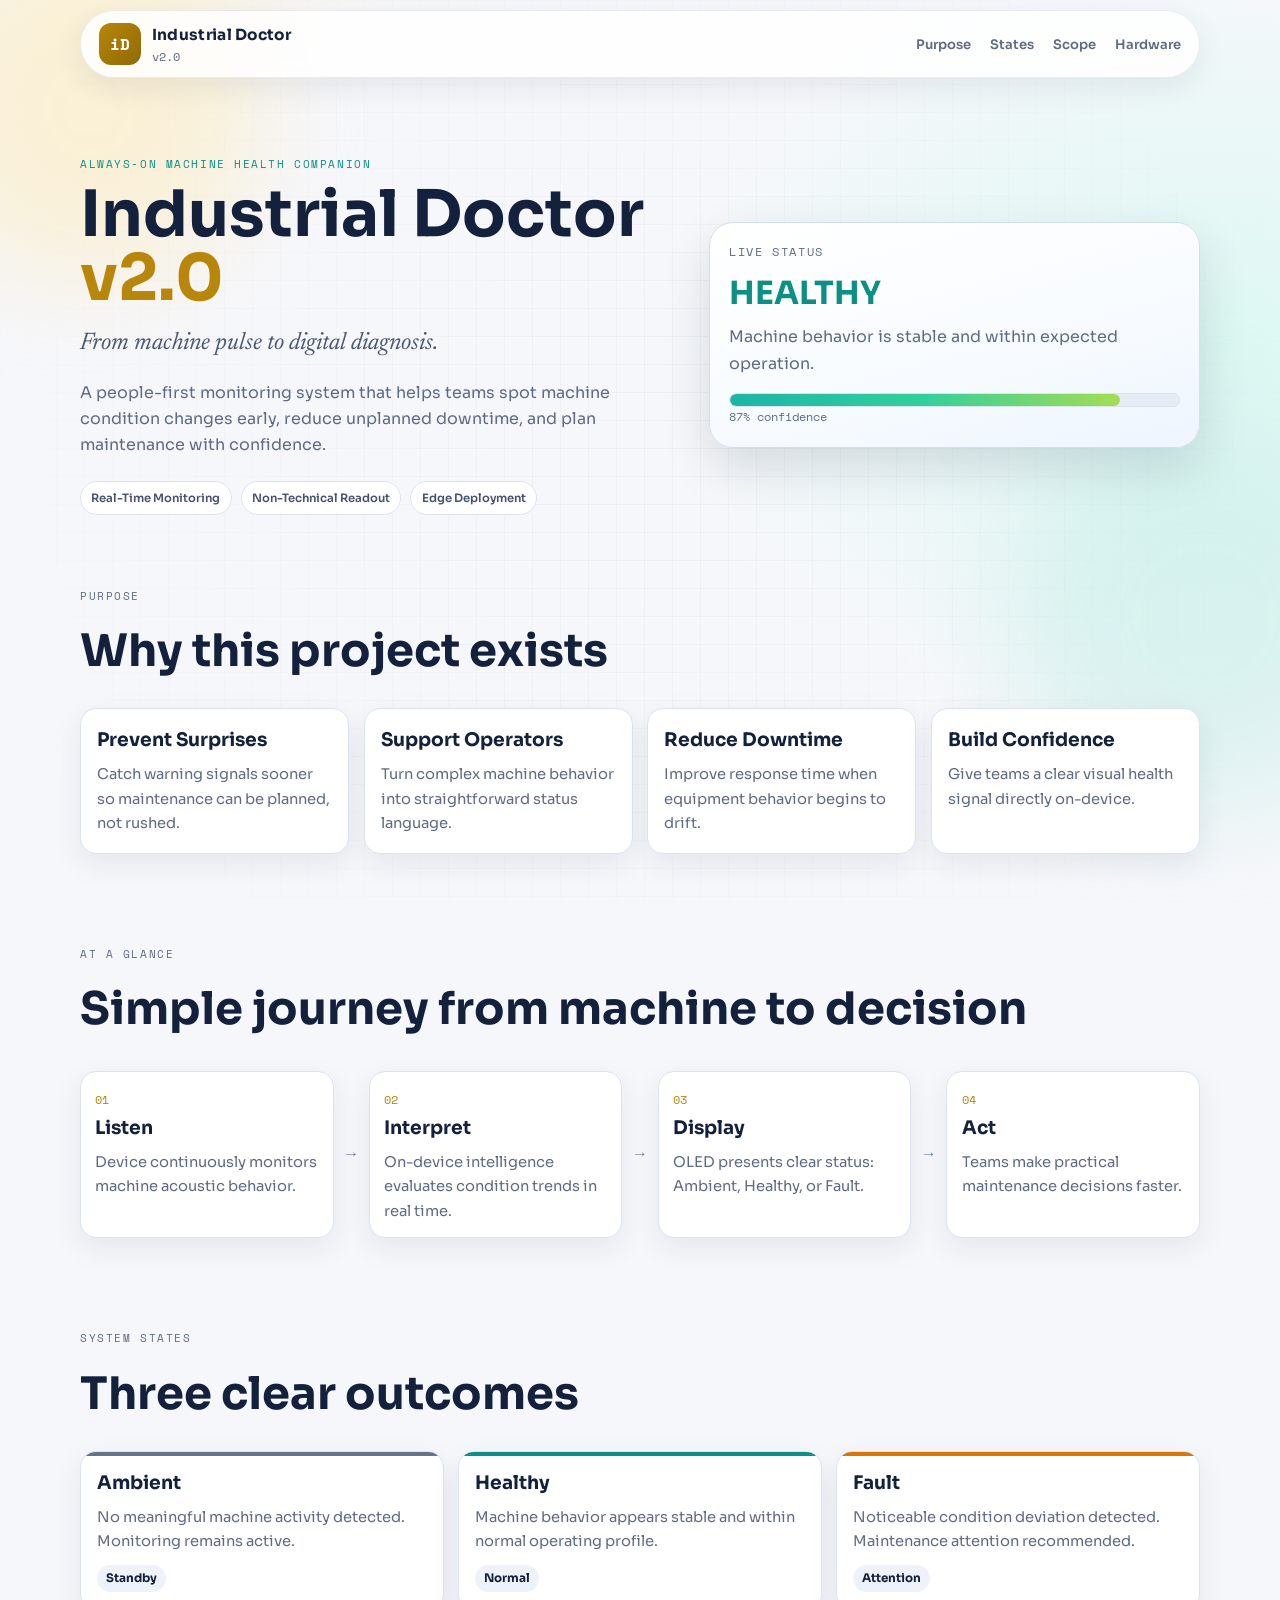
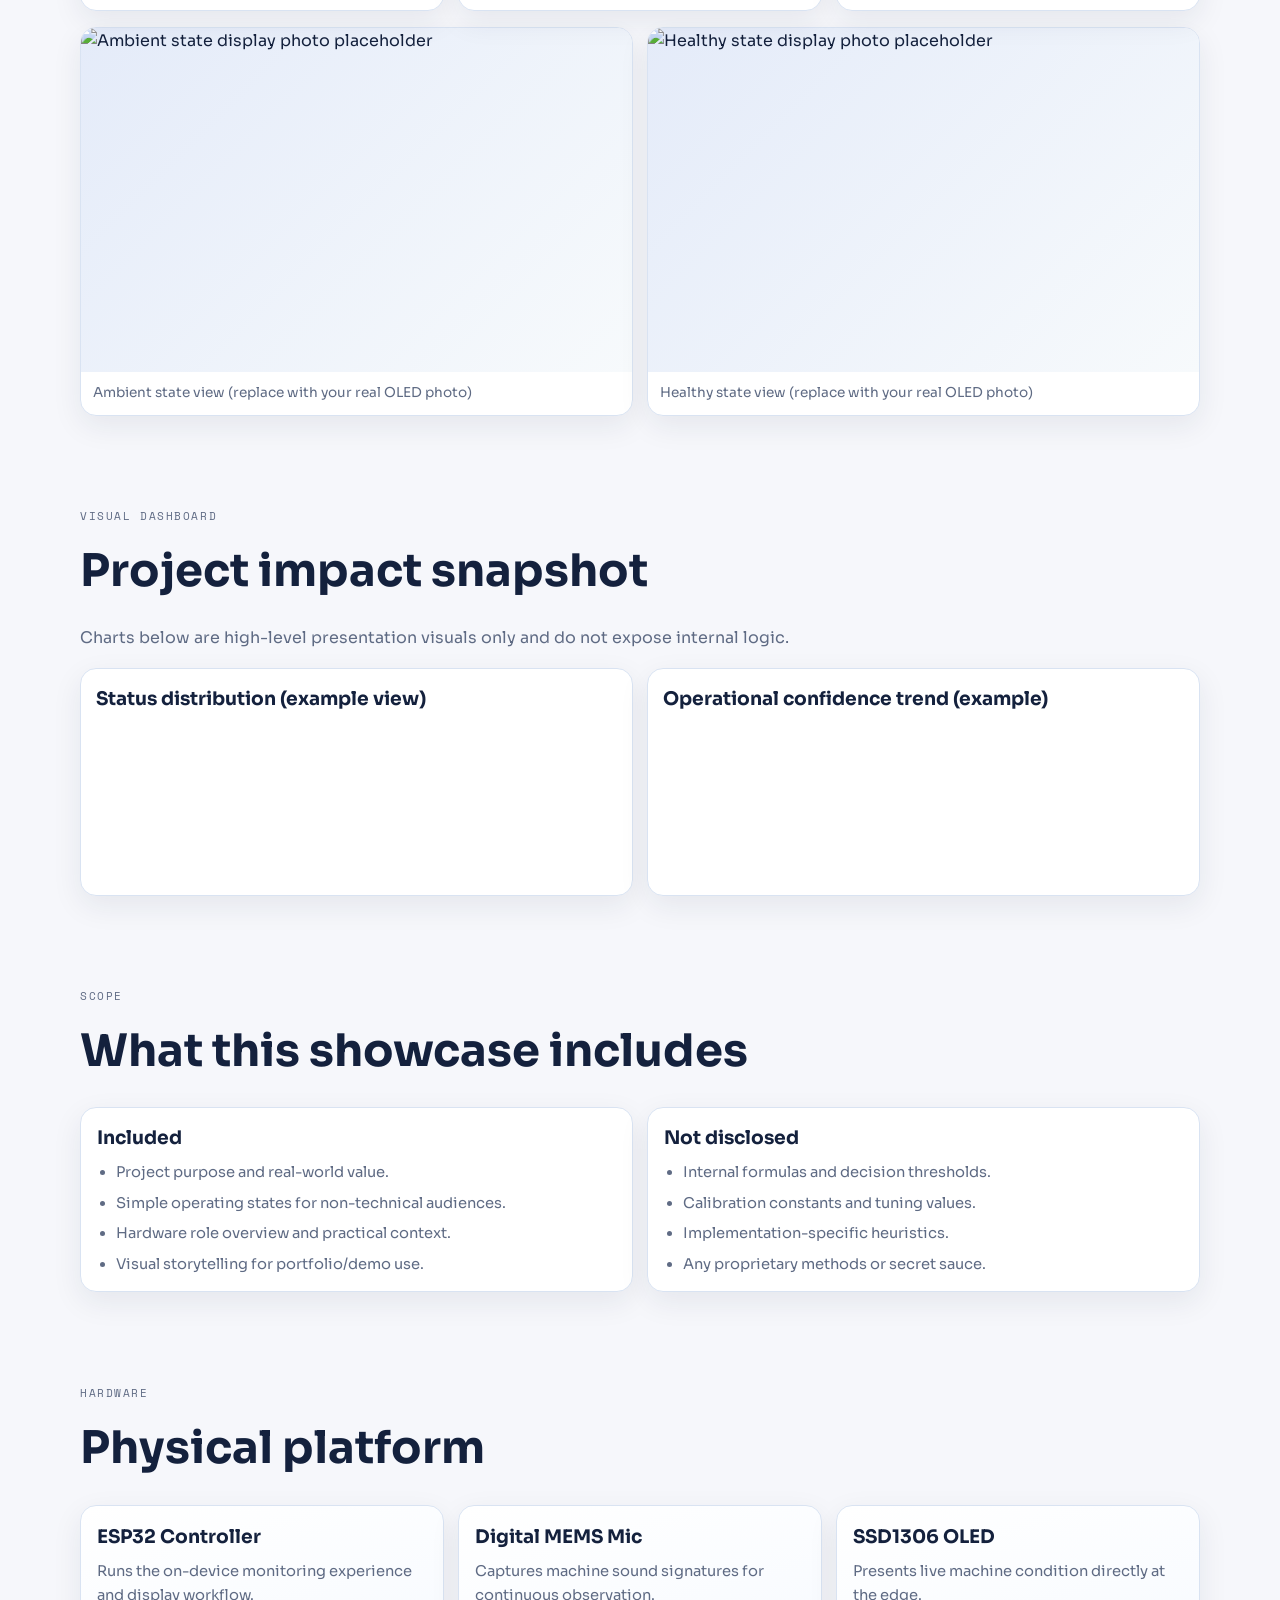
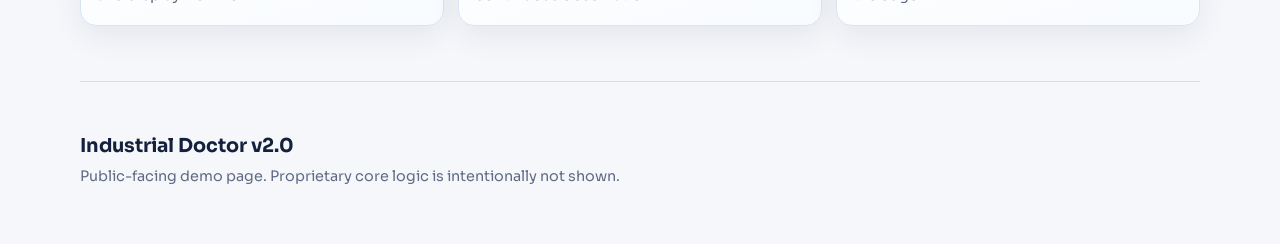
==== docs/index.html @ 544b098d "Add files via upload" ====
<!doctype html>
<html lang="en">
<head>
  <meta charset="UTF-8">
  <meta name="viewport" content="width=device-width, initial-scale=1.0">
  <meta name="description" content="Industrial Doctor v2.0 - non-technical showcase for predictive maintenance outcomes.">
  <title>Industrial Doctor v2.0 | Predictive Maintenance</title>
  <link rel="preconnect" href="https://fonts.googleapis.com">
  <link rel="preconnect" href="https://fonts.gstatic.com" crossorigin>
  <link href="https://fonts.googleapis.com/css2?family=Sora:wght@400;500;600;700;800&family=Newsreader:ital,wght@0,500;1,500&family=Space+Mono:wght@400;700&display=swap" rel="stylesheet">
  <link rel="stylesheet" href="styles.css">
  <script defer src="https://cdn.jsdelivr.net/npm/chart.js@4.4.1/dist/chart.umd.min.js"></script>
  <script defer src="script.js"></script>
</head>
<body>
  <div class="bg-orb orb-a"></div>
  <div class="bg-orb orb-b"></div>
  <div class="bg-grid" aria-hidden="true"></div>

  <header class="topbar">
    <div class="brand">
      <span class="brand-mark">iD</span>
      <div>
        <p class="brand-name">Industrial Doctor</p>
        <p class="brand-sub">v2.0</p>
      </div>
    </div>

    <nav aria-label="Primary">
      <ul class="nav-list">
        <li><a href="#purpose">Purpose</a></li>
        <li><a href="#states">States</a></li>
        <li><a href="#scope">Scope</a></li>
        <li><a href="#hardware">Hardware</a></li>
      </ul>
    </nav>
  </header>

  <main>
    <section class="hero container reveal">
      <div class="hero-copy">
        <p class="eyebrow">Always-On Machine Health Companion</p>
        <h1>Industrial Doctor <span>v2.0</span></h1>
        <p class="hero-tagline">From machine pulse to digital diagnosis.</p>
        <p class="hero-text">
          A people-first monitoring system that helps teams spot machine condition changes early,
          reduce unplanned downtime, and plan maintenance with confidence.
        </p>

        <div class="hero-chips">
          <span>Real-Time Monitoring</span>
          <span>Non-Technical Readout</span>
          <span>Edge Deployment</span>
        </div>
      </div>

      <div class="hero-panel" role="img" aria-label="Illustrative machine health dashboard">
        <p class="panel-kicker">Live Status</p>
        <h2 id="hero-state">HEALTHY</h2>
        <p id="hero-note">Machine behavior is stable and within expected operation.</p>

        <div class="meter-wrap">
          <div class="meter">
            <div class="meter-fill" id="meter-fill"></div>
          </div>
          <p class="meter-label"><span id="meter-value">87%</span> confidence</p>
        </div>
      </div>
    </section>

    <section id="purpose" class="container section reveal">
      <div class="section-head">
        <p class="eyebrow">Purpose</p>
        <h2>Why this project exists</h2>
      </div>

      <div class="card-grid four">
        <article class="info-card">
          <h3>Prevent Surprises</h3>
          <p>Catch warning signals sooner so maintenance can be planned, not rushed.</p>
        </article>
        <article class="info-card">
          <h3>Support Operators</h3>
          <p>Turn complex machine behavior into straightforward status language.</p>
        </article>
        <article class="info-card">
          <h3>Reduce Downtime</h3>
          <p>Improve response time when equipment behavior begins to drift.</p>
        </article>
        <article class="info-card">
          <h3>Build Confidence</h3>
          <p>Give teams a clear visual health signal directly on-device.</p>
        </article>
      </div>
    </section>

    <section class="container section reveal">
      <div class="section-head">
        <p class="eyebrow">At a glance</p>
        <h2>Simple journey from machine to decision</h2>
      </div>

      <div class="journey">
        <div class="step">
          <span>01</span>
          <h3>Listen</h3>
          <p>Device continuously monitors machine acoustic behavior.</p>
        </div>
        <div class="arrow">→</div>
        <div class="step">
          <span>02</span>
          <h3>Interpret</h3>
          <p>On-device intelligence evaluates condition trends in real time.</p>
        </div>
        <div class="arrow">→</div>
        <div class="step">
          <span>03</span>
          <h3>Display</h3>
          <p>OLED presents clear status: Ambient, Healthy, or Fault.</p>
        </div>
        <div class="arrow">→</div>
        <div class="step">
          <span>04</span>
          <h3>Act</h3>
          <p>Teams make practical maintenance decisions faster.</p>
        </div>
      </div>
    </section>

    <section id="states" class="container section reveal">
      <div class="section-head">
        <p class="eyebrow">System states</p>
        <h2>Three clear outcomes</h2>
      </div>

      <div class="card-grid three">
        <article class="state-card ambient">
          <h3>Ambient</h3>
          <p>No meaningful machine activity detected. Monitoring remains active.</p>
          <span class="state-pill">Standby</span>
        </article>

        <article class="state-card healthy">
          <h3>Healthy</h3>
          <p>Machine behavior appears stable and within normal operating profile.</p>
          <span class="state-pill">Normal</span>
        </article>

        <article class="state-card fault">
          <h3>Fault</h3>
          <p>Noticeable condition deviation detected. Maintenance attention recommended.</p>
          <span class="state-pill">Attention</span>
        </article>
      </div>

      <div class="photo-grid">
        <figure class="photo-card">
          <img src="assets/ambient.jpg" alt="Ambient state display photo placeholder">
          <figcaption>Ambient state view (replace with your real OLED photo)</figcaption>
        </figure>

        <figure class="photo-card">
          <img src="assets/healthy.jpg" alt="Healthy state display photo placeholder">
          <figcaption>Healthy state view (replace with your real OLED photo)</figcaption>
        </figure>
      </div>
    </section>

    <section class="container section reveal">
      <div class="section-head">
        <p class="eyebrow">Visual dashboard</p>
        <h2>Project impact snapshot</h2>
        <p class="muted">Charts below are high-level presentation visuals only and do not expose internal logic.</p>
      </div>

      <div class="charts-grid">
        <article class="chart-card">
          <h3>Status distribution (example view)</h3>
          <canvas id="statusChart" aria-label="Status distribution chart"></canvas>
        </article>

        <article class="chart-card">
          <h3>Operational confidence trend (example)</h3>
          <canvas id="trendChart" aria-label="Confidence trend chart"></canvas>
        </article>
      </div>
    </section>

    <section id="scope" class="container section reveal">
      <div class="section-head">
        <p class="eyebrow">Scope</p>
        <h2>What this showcase includes</h2>
      </div>

      <div class="scope-layout">
        <article>
          <h3>Included</h3>
          <ul>
            <li>Project purpose and real-world value.</li>
            <li>Simple operating states for non-technical audiences.</li>
            <li>Hardware role overview and practical context.</li>
            <li>Visual storytelling for portfolio/demo use.</li>
          </ul>
        </article>

        <article>
          <h3>Not disclosed</h3>
          <ul>
            <li>Internal formulas and decision thresholds.</li>
            <li>Calibration constants and tuning values.</li>
            <li>Implementation-specific heuristics.</li>
            <li>Any proprietary methods or secret sauce.</li>
          </ul>
        </article>
      </div>
    </section>

    <section id="hardware" class="container section reveal">
      <div class="section-head">
        <p class="eyebrow">Hardware</p>
        <h2>Physical platform</h2>
      </div>

      <div class="card-grid three">
        <article class="info-card hardware">
          <h3>ESP32 Controller</h3>
          <p>Runs the on-device monitoring experience and display workflow.</p>
        </article>
        <article class="info-card hardware">
          <h3>Digital MEMS Mic</h3>
          <p>Captures machine sound signatures for continuous observation.</p>
        </article>
        <article class="info-card hardware">
          <h3>SSD1306 OLED</h3>
          <p>Presents live machine condition directly at the edge.</p>
        </article>
      </div>
    </section>
  </main>

  <footer class="container footer">
    <p class="footer-title">Industrial Doctor v2.0</p>
    <p class="footer-note">Public-facing demo page. Proprietary core logic is intentionally not shown.</p>
  </footer>
</body>
</html>
---- docs/styles.css ----
:root {
  --bg: #f6f7fb;
  --surface: #ffffff;
  --surface-soft: #f1f4fb;
  --text: #14213d;
  --muted: #5f6b84;
  --line: #dbe2f1;

  --gold: #b8860b;
  --teal: #0c8f84;
  --amber: #d97706;
  --danger: #dc2626;

  --shadow-soft: 0 10px 30px rgba(20, 33, 61, 0.08);
  --shadow-deep: 0 20px 50px rgba(12, 17, 38, 0.12);
  --radius-xl: 24px;
  --radius-lg: 16px;
  --radius-md: 12px;
}

* {
  box-sizing: border-box;
}

html,
body {
  margin: 0;
  padding: 0;
}

body {
  font-family: "Sora", sans-serif;
  background: radial-gradient(1200px 700px at 10% -10%, #fff6d8 0%, transparent 60%),
    radial-gradient(1000px 700px at 95% 10%, #dcf8f3 0%, transparent 55%),
    var(--bg);
  color: var(--text);
  line-height: 1.65;
  overflow-x: hidden;
}

.bg-grid {
  position: fixed;
  inset: 0;
  pointer-events: none;
  z-index: -3;
  background-image: linear-gradient(rgba(20, 33, 61, 0.03) 1px, transparent 1px),
    linear-gradient(90deg, rgba(20, 33, 61, 0.03) 1px, transparent 1px);
  background-size: 28px 28px;
  mask-image: radial-gradient(circle at center, black 15%, transparent 90%);
}

.bg-orb {
  position: fixed;
  border-radius: 50%;
  pointer-events: none;
  filter: blur(55px);
  opacity: 0.45;
  z-index: -2;
}

.orb-a {
  width: 340px;
  height: 340px;
  background: #ffe8a9;
  top: -60px;
  left: -80px;
}

.orb-b {
  width: 390px;
  height: 390px;
  background: #bdece4;
  right: -120px;
  bottom: 10%;
}

.container {
  width: min(1120px, calc(100% - 2.2rem));
  margin-inline: auto;
}

.topbar {
  position: sticky;
  top: 0;
  z-index: 20;
  display: flex;
  justify-content: space-between;
  align-items: center;
  padding: 0.7rem 1.1rem;
  margin-top: 0.6rem;
  width: min(1120px, calc(100% - 2.2rem));
  margin-inline: auto;
  border: 1px solid rgba(20, 33, 61, 0.08);
  border-radius: 999px;
  background: rgba(255, 255, 255, 0.82);
  backdrop-filter: blur(10px);
  box-shadow: var(--shadow-soft);
}

.brand {
  display: flex;
  gap: 0.7rem;
  align-items: center;
}

.brand-mark {
  width: 42px;
  height: 42px;
  border-radius: 12px;
  display: grid;
  place-items: center;
  font-family: "Space Mono", monospace;
  font-weight: 700;
  color: white;
  background: linear-gradient(135deg, var(--gold), #8f6a05);
}

.brand-name {
  margin: 0;
  font-weight: 700;
  letter-spacing: 0.02em;
  font-size: 0.96rem;
}

.brand-sub {
  margin: 0;
  font-size: 0.72rem;
  color: var(--muted);
  font-family: "Space Mono", monospace;
}

.nav-list {
  display: flex;
  gap: 1.2rem;
  list-style: none;
  padding: 0;
  margin: 0;
}

.nav-list a {
  color: var(--muted);
  text-decoration: none;
  font-size: 0.82rem;
  font-weight: 600;
}

.nav-list a:hover {
  color: var(--text);
}

.hero {
  display: grid;
  grid-template-columns: 1.1fr 0.9fr;
  gap: 1.8rem;
  padding-top: 4.8rem;
  align-items: center;
}

.eyebrow {
  margin: 0 0 0.6rem 0;
  font-family: "Space Mono", monospace;
  text-transform: uppercase;
  letter-spacing: 0.14em;
  color: var(--teal);
  font-size: 0.7rem;
}

.hero h1 {
  font-size: clamp(2.2rem, 5vw, 4.6rem);
  line-height: 1;
  margin: 0;
}

.hero h1 span {
  color: var(--gold);
}

.hero-tagline {
  font-family: "Newsreader", serif;
  font-style: italic;
  font-size: clamp(1.1rem, 2vw, 1.5rem);
  color: #4a5770;
  margin-top: 0.8rem;
  margin-bottom: 1rem;
}

.hero-text {
  max-width: 58ch;
  margin: 0;
  color: var(--muted);
}

.hero-chips {
  margin-top: 1.4rem;
  display: flex;
  gap: 0.55rem;
  flex-wrap: wrap;
}

.hero-chips span {
  border: 1px solid var(--line);
  padding: 0.4rem 0.65rem;
  border-radius: 999px;
  background: var(--surface);
  font-size: 0.72rem;
  color: #465270;
  font-weight: 600;
}

.hero-panel {
  background: linear-gradient(165deg, #ffffff 0%, #f7fbff 60%, #eef5ff 100%);
  border: 1px solid #d4deef;
  border-radius: var(--radius-xl);
  padding: 1.2rem;
  box-shadow: var(--shadow-deep);
}

.panel-kicker {
  margin: 0;
  font-size: 0.72rem;
  text-transform: uppercase;
  letter-spacing: 0.14em;
  color: var(--muted);
  font-family: "Space Mono", monospace;
}

.hero-panel h2 {
  margin: 0.35rem 0 0.3rem;
  font-size: 2rem;
  color: var(--teal);
}

.hero-panel p {
  margin: 0;
  color: var(--muted);
}

.meter-wrap {
  margin-top: 1rem;
}

.meter {
  height: 14px;
  border-radius: 999px;
  overflow: hidden;
  background: #e6edf7;
  border: 1px solid #d8e3f3;
}

.meter-fill {
  height: 100%;
  width: 80%;
  border-radius: inherit;
  background: linear-gradient(90deg, #1bb5a7, #35cf9b, #a4dd52);
  transition: width 450ms ease;
}

.meter-label {
  font-size: 0.78rem;
  margin-top: 0.45rem;
  font-family: "Space Mono", monospace;
}

.section {
  padding-block: 4.5rem 1.2rem;
}

.section-head h2 {
  margin: 0;
  font-size: clamp(1.6rem, 3.5vw, 2.9rem);
}

.section-head p {
  color: var(--muted);
}

.muted {
  color: var(--muted);
}

.card-grid {
  display: grid;
  gap: 0.9rem;
  margin-top: 1.2rem;
}

.card-grid.four {
  grid-template-columns: repeat(4, minmax(0, 1fr));
}

.card-grid.three {
  grid-template-columns: repeat(3, minmax(0, 1fr));
}

.info-card,
.state-card {
  background: var(--surface);
  border: 1px solid #d9e3f2;
  border-radius: var(--radius-lg);
  padding: 1rem 1rem 1.1rem;
  box-shadow: var(--shadow-soft);
}

.info-card h3,
.state-card h3,
.scope-layout h3,
.chart-card h3,
.step h3 {
  margin: 0 0 0.4rem;
}

.info-card p,
.state-card p,
.scope-layout li,
.step p {
  margin: 0;
  color: var(--muted);
  font-size: 0.92rem;
}

.journey {
  margin-top: 1.5rem;
  display: flex;
  gap: 0.6rem;
  align-items: stretch;
}

.step {
  flex: 1;
  background: var(--surface);
  border: 1px solid #d9e3f2;
  border-radius: var(--radius-lg);
  padding: 0.9rem;
  box-shadow: var(--shadow-soft);
}

.step span {
  font-family: "Space Mono", monospace;
  color: var(--gold);
  font-size: 0.72rem;
}

.arrow {
  align-self: center;
  color: #7383a2;
  font-weight: 700;
}

.state-card {
  position: relative;
  overflow: hidden;
}

.state-card::after {
  content: "";
  position: absolute;
  left: 0;
  right: 0;
  top: 0;
  height: 4px;
}

.state-card.ambient::after {
  background: #64748b;
}

.state-card.healthy::after {
  background: var(--teal);
}

.state-card.fault::after {
  background: var(--amber);
}

.state-pill {
  margin-top: 0.7rem;
  display: inline-block;
  font-size: 0.74rem;
  font-weight: 700;
  border-radius: 999px;
  padding: 0.25rem 0.55rem;
  background: #edf2fb;
}

.photo-grid {
  margin-top: 1rem;
  display: grid;
  grid-template-columns: repeat(2, minmax(0, 1fr));
  gap: 0.9rem;
}

.photo-card {
  margin: 0;
  background: var(--surface);
  border: 1px solid #d9e3f2;
  border-radius: var(--radius-lg);
  box-shadow: var(--shadow-soft);
  overflow: hidden;
}

.photo-card img {
  width: 100%;
  aspect-ratio: 16 / 10;
  object-fit: cover;
  display: block;
  background: linear-gradient(135deg, #e4ebf9, #f7fafc);
}

.photo-card figcaption {
  padding: 0.65rem 0.75rem;
  color: var(--muted);
  font-size: 0.85rem;
}

.charts-grid {
  display: grid;
  grid-template-columns: repeat(2, minmax(0, 1fr));
  gap: 0.9rem;
}

.chart-card {
  background: var(--surface);
  border: 1px solid #d9e3f2;
  border-radius: var(--radius-lg);
  padding: 0.95rem;
  box-shadow: var(--shadow-soft);
}

.scope-layout {
  display: grid;
  grid-template-columns: 1fr 1fr;
  gap: 0.9rem;
  margin-top: 1.1rem;
}

.scope-layout article {
  background: var(--surface);
  border: 1px solid #d9e3f2;
  border-radius: var(--radius-lg);
  box-shadow: var(--shadow-soft);
  padding: 0.95rem 1rem;
}

.scope-layout ul {
  margin: 0;
  padding-left: 1.2rem;
  display: grid;
  gap: 0.4rem;
}

.info-card.hardware {
  background: linear-gradient(165deg, #ffffff 0%, #f8fbff 100%);
}

.footer {
  border-top: 1px solid #d4deef;
  padding: 3rem 0 3.5rem;
  margin-top: 2.2rem;
}

.footer-title {
  margin: 0;
  font-size: 1.2rem;
  font-weight: 700;
}

.footer-note {
  margin: 0.2rem 0 0;
  color: var(--muted);
  font-size: 0.9rem;
}

.reveal {
  opacity: 0;
  transform: translateY(18px);
  transition: opacity 500ms ease, transform 500ms ease;
}

.reveal.visible {
  opacity: 1;
  transform: translateY(0);
}

@media (max-width: 980px) {
  .hero {
    grid-template-columns: 1fr;
  }

  .card-grid.four {
    grid-template-columns: repeat(2, minmax(0, 1fr));
  }

  .journey {
    flex-direction: column;
  }

  .arrow {
    align-self: center;
    transform: rotate(90deg);
  }

  .charts-grid,
  .scope-layout,
  .card-grid.three,
  .photo-grid {
    grid-template-columns: 1fr;
  }
}

@media (max-width: 720px) {
  .topbar {
    border-radius: 16px;
    padding: 0.65rem 0.8rem;
  }

  .nav-list {
    display: none;
  }

  .card-grid.four {
    grid-template-columns: 1fr;
  }
}
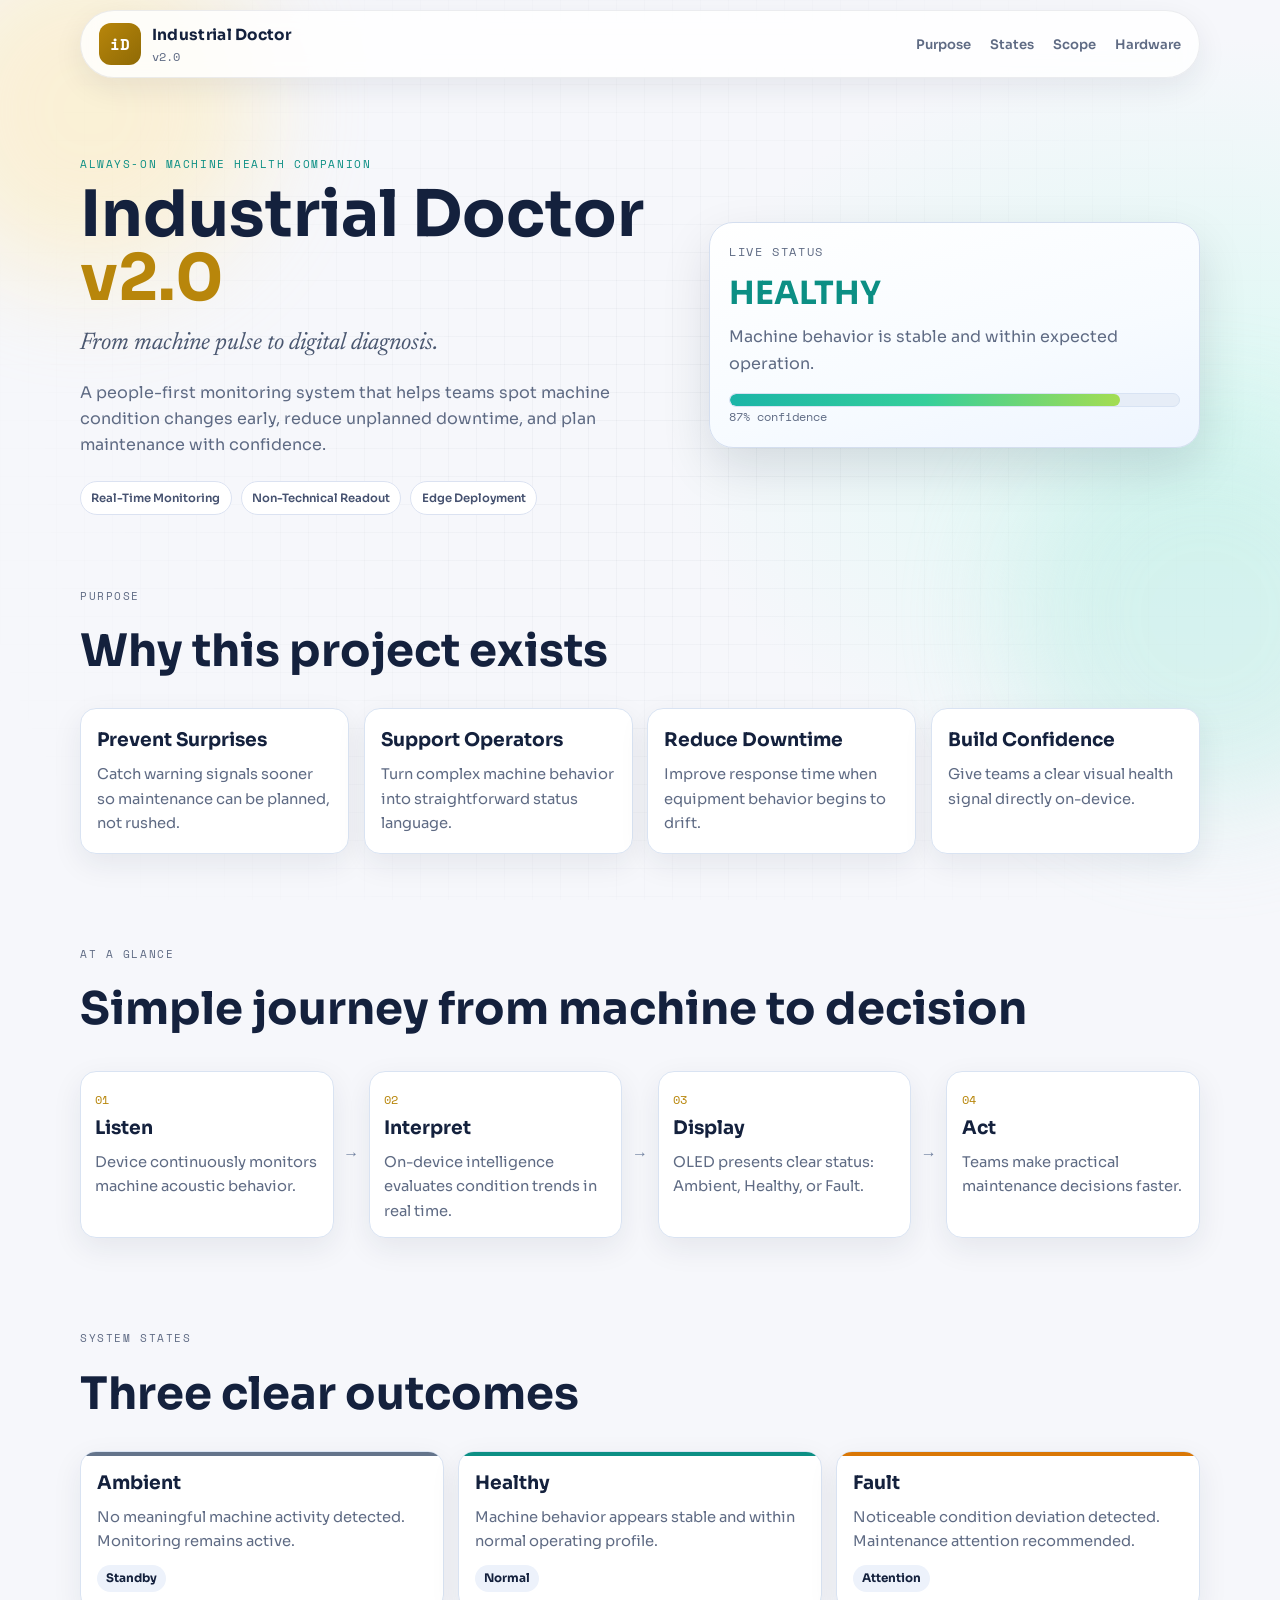
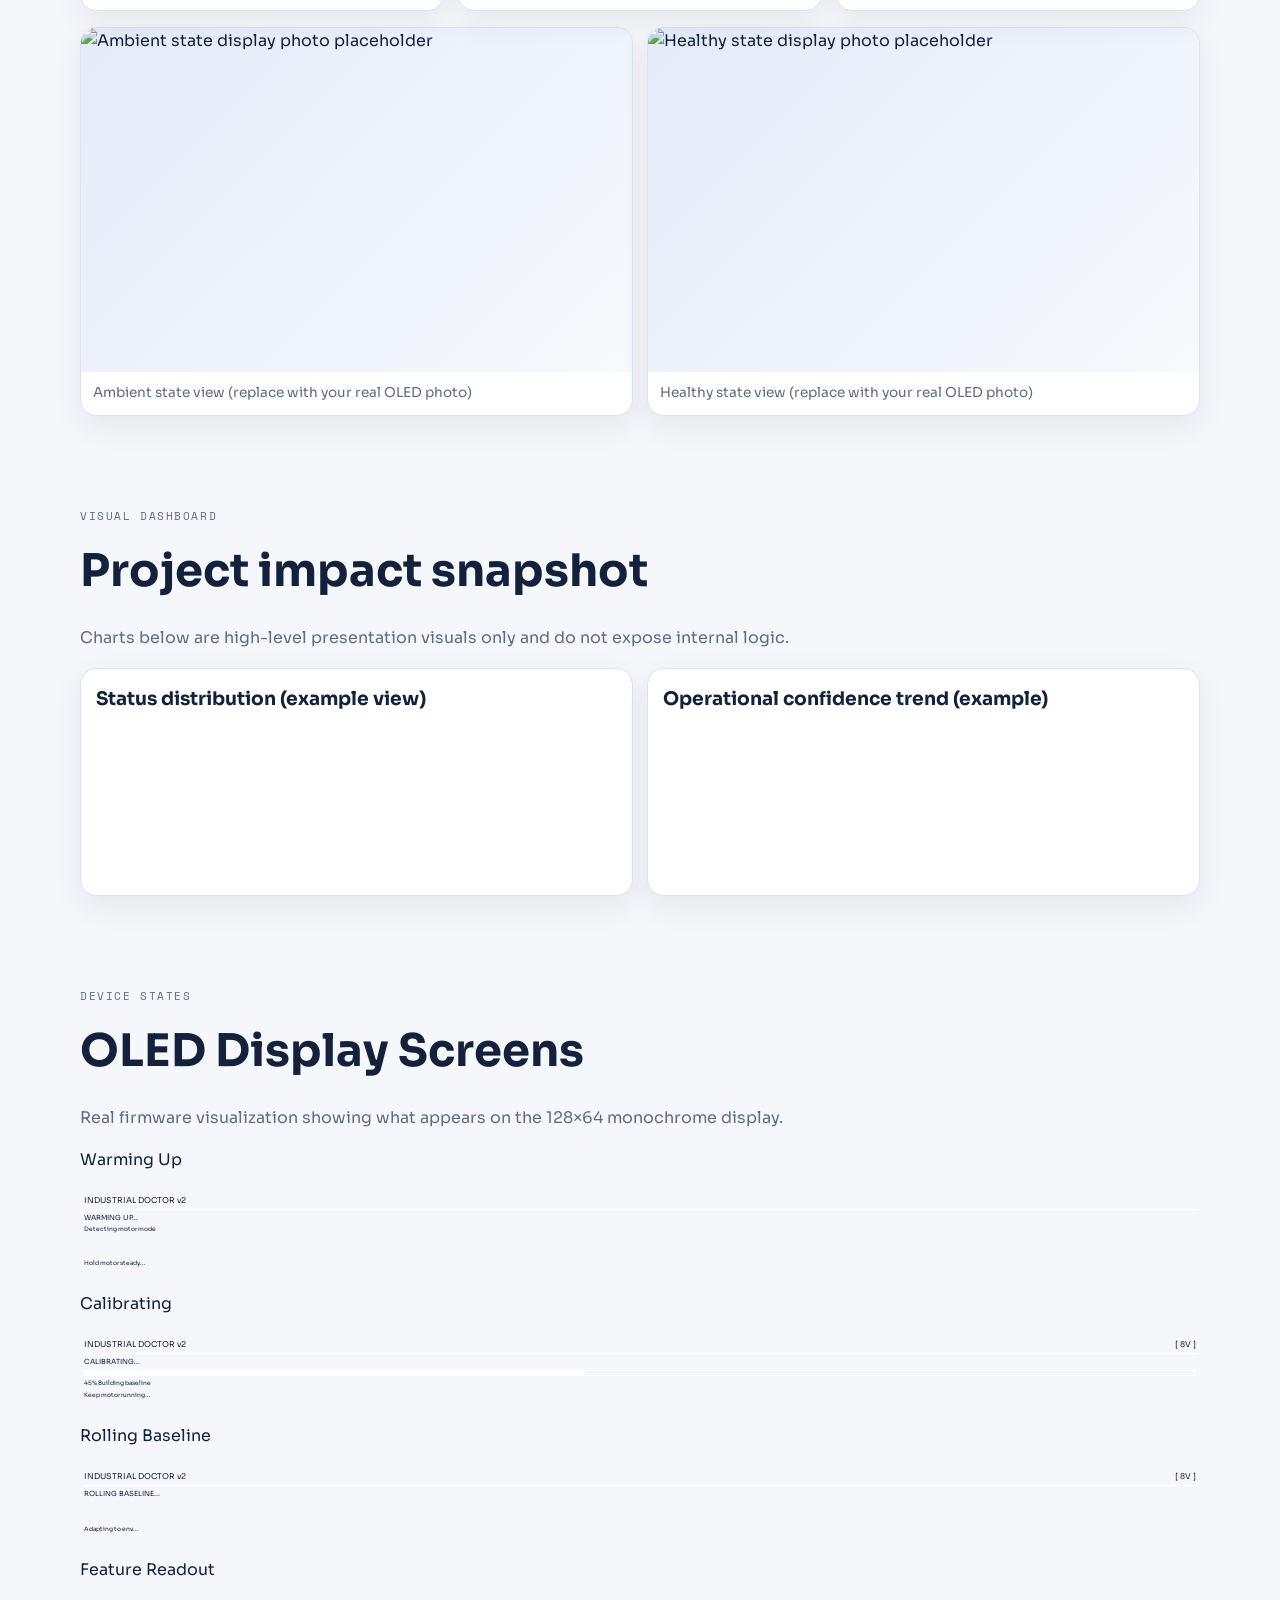
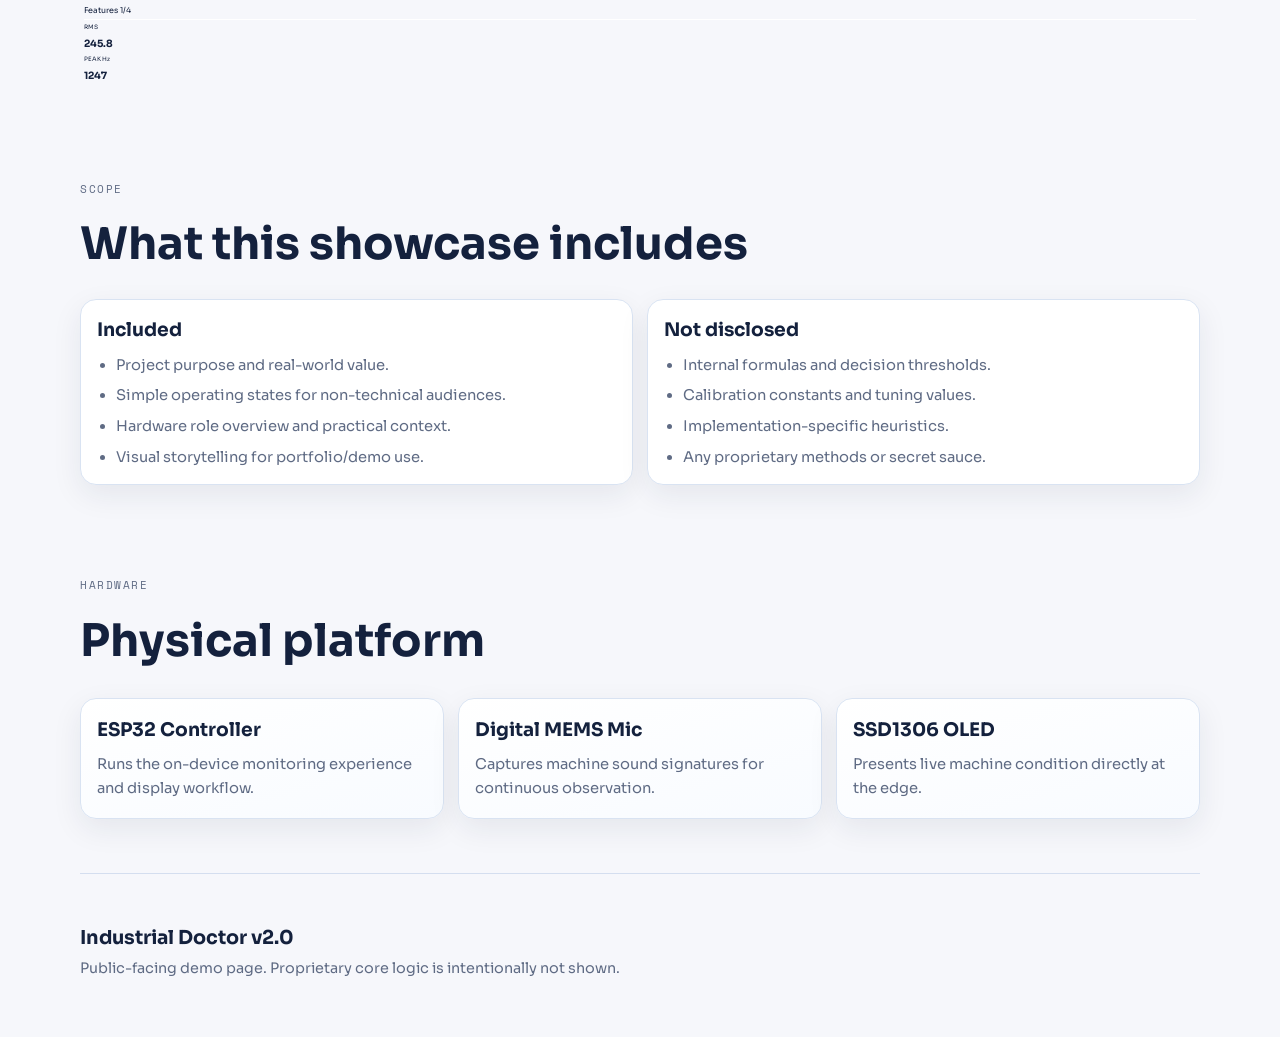
==== commit 0b4a0f79: "Update index.html" ====
--- a/docs/index.html
+++ b/docs/index.html
@@ -186,6 +186,77 @@
       </div>
     </section>
 
+    <section class="container section reveal">
+      <div class="section-head">
+        <p class="eyebrow">Device States</p>
+        <h2>OLED Display Screens</h2>
+        <p class="muted">Real firmware visualization showing what appears on the 128×64 monochrome display.</p>
+      </div>
+
+      <div class="oled-showcase">
+        <article class="oled-sim">
+          <p class="oled-title">Warming Up</p>
+          <div class="oled-screen" id="oled-warmup">
+            <div style="padding:4px;">
+              <p style="margin:0;font-size:8px;border-bottom:1px solid #fff;padding-bottom:2px;">INDUSTRIAL DOCTOR v2</p>
+              <p style="margin:2px 0;font-size:7px;">WARMING UP<span id="dots-warmup">...</span></p>
+              <p style="margin:2px 0;font-size:6px;">Detecting motor mode</p>
+              <canvas id="heartbeat" width="120" height="16" style="display:block;margin:4px 0;"></canvas>
+              <p style="margin:2px 0;font-size:6px;">Hold motor steady...</p>
+            </div>
+          </div>
+        </article>
+
+        <article class="oled-sim">
+          <p class="oled-title">Calibrating</p>
+          <div class="oled-screen" id="oled-calibrate">
+            <div style="padding:4px;">
+              <p style="margin:0;font-size:8px;border-bottom:1px solid #fff;padding-bottom:2px;display:flex;justify-content:space-between;">
+                <span>INDUSTRIAL DOCTOR v2</span>
+                <span id="voltage-mode">[ 8V ]</span>
+              </p>
+              <p style="margin:2px 0;font-size:7px;">CALIBRATING<span id="dots-calib">...</span></p>
+              <div style="margin:3px 0;border:1px solid #fff;height:6px;position:relative;">
+                <div id="progress-bar" style="height:100%;width:45%;background:#fff;"></div>
+              </div>
+              <p style="margin:2px 0;font-size:6px;" id="progress-text">45%  Building baseline</p>
+              <p style="margin:2px 0;font-size:6px;">Keep motor running...</p>
+            </div>
+          </div>
+        </article>
+
+        <article class="oled-sim">
+          <p class="oled-title">Rolling Baseline</p>
+          <div class="oled-screen" id="oled-rolling">
+            <div style="padding:4px;">
+              <p style="margin:0;font-size:8px;border-bottom:1px solid #fff;padding-bottom:2px;display:flex;justify-content:space-between;">
+                <span>INDUSTRIAL DOCTOR v2</span>
+                <span>[ 8V ]</span>
+              </p>
+              <p style="margin:2px 0;font-size:7px;">ROLLING BASELINE<span id="dots-rolling">...</span></p>
+              <canvas id="sine-wave" width="120" height="18" style="display:block;margin:4px 0;"></canvas>
+              <p style="margin:2px 0;font-size:6px;">Adapting to env...</p>
+            </div>
+          </div>
+        </article>
+
+        <article class="oled-sim">
+          <p class="oled-title">Feature Readout</p>
+          <div class="oled-screen" id="oled-features">
+            <div style="padding:4px;font-size:6px;">
+              <p style="margin:0;font-size:8px;border-bottom:1px solid #fff;padding-bottom:2px;">
+                Features  <span id="page-num">1</span>/4
+              </p>
+              <p style="margin:3px 0;">RMS</p>
+              <p style="margin:0;font-size:10px;font-weight:bold;" id="rms-val">245.8</p>
+              <p style="margin:3px 0;">PEAK Hz</p>
+              <p style="margin:0;font-size:10px;font-weight:bold;" id="hz-val">1247</p>
+            </div>
+          </div>
+        </article>
+      </div>
+    </section>
+
     <section id="scope" class="container section reveal">
       <div class="section-head">
         <p class="eyebrow">Scope</p>
@@ -243,4 +314,4 @@
     <p class="footer-note">Public-facing demo page. Proprietary core logic is intentionally not shown.</p>
   </footer>
 </body>
-</html>+</html>
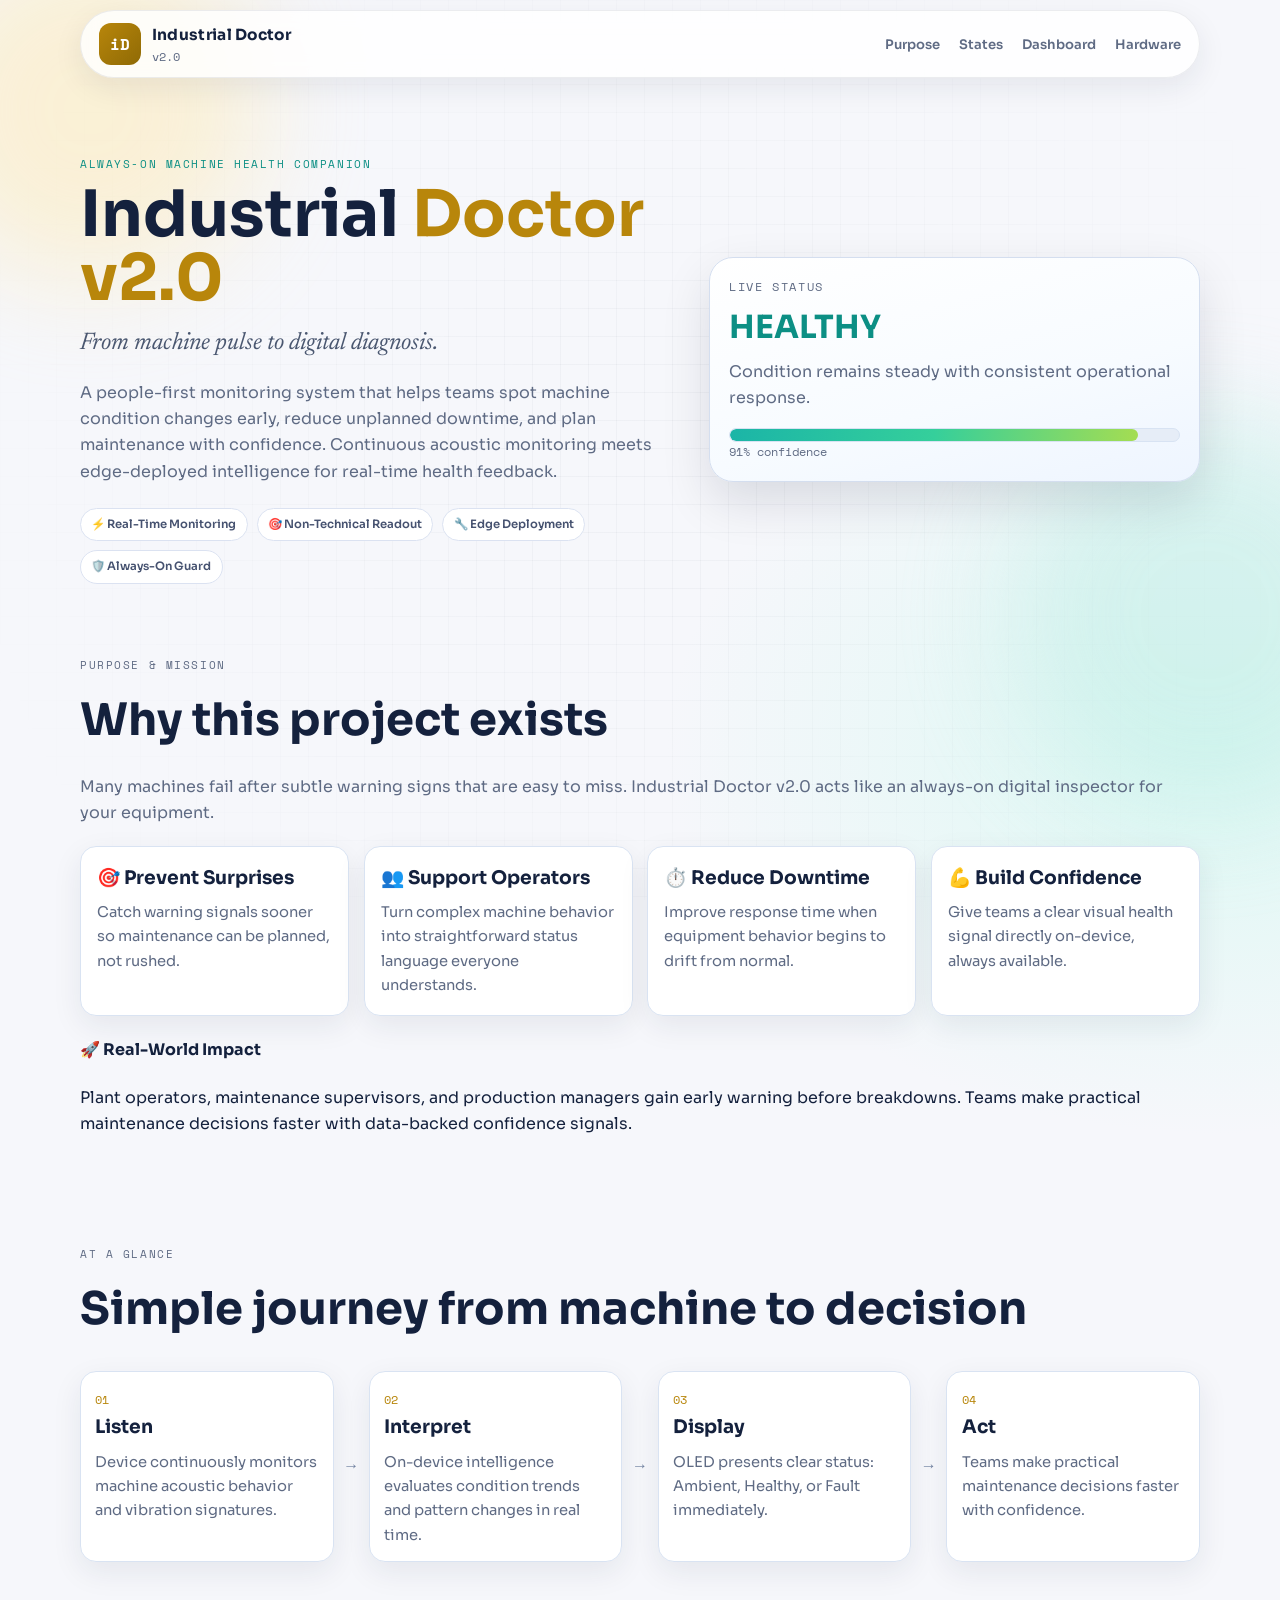
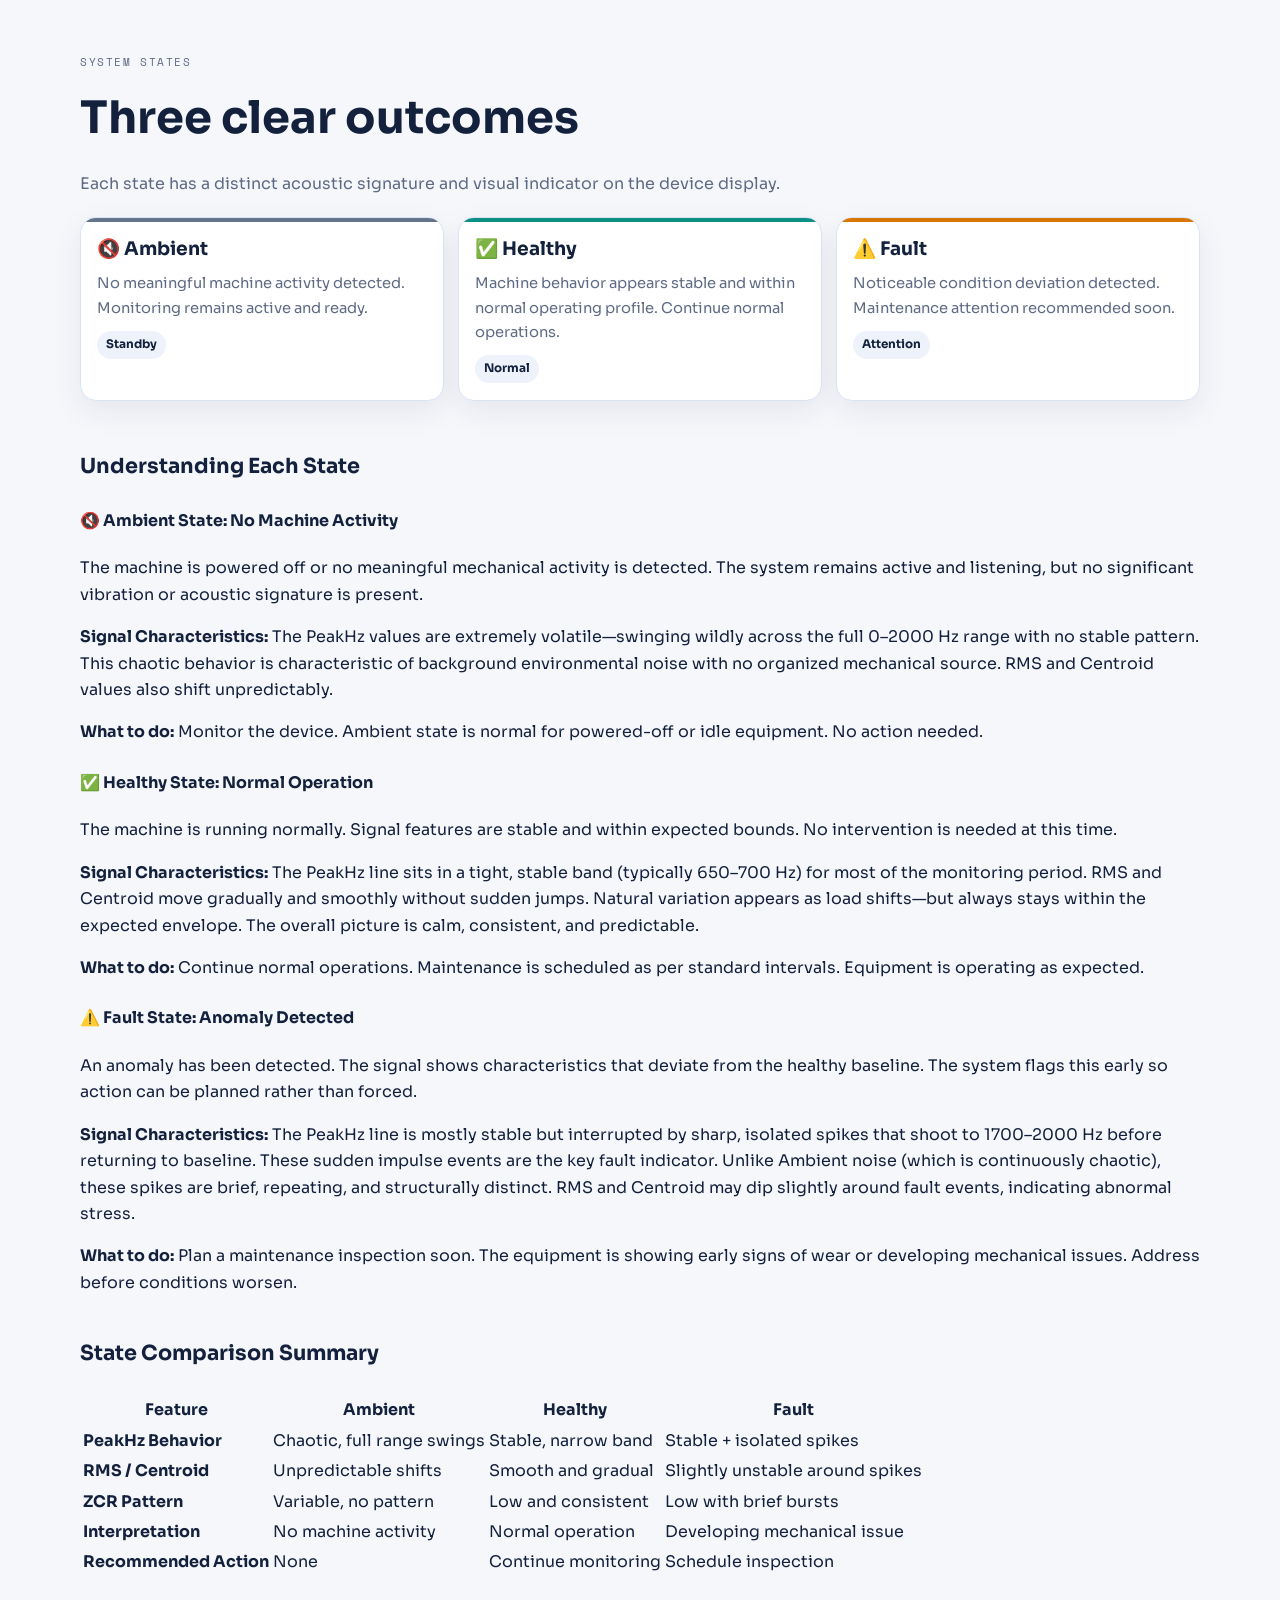
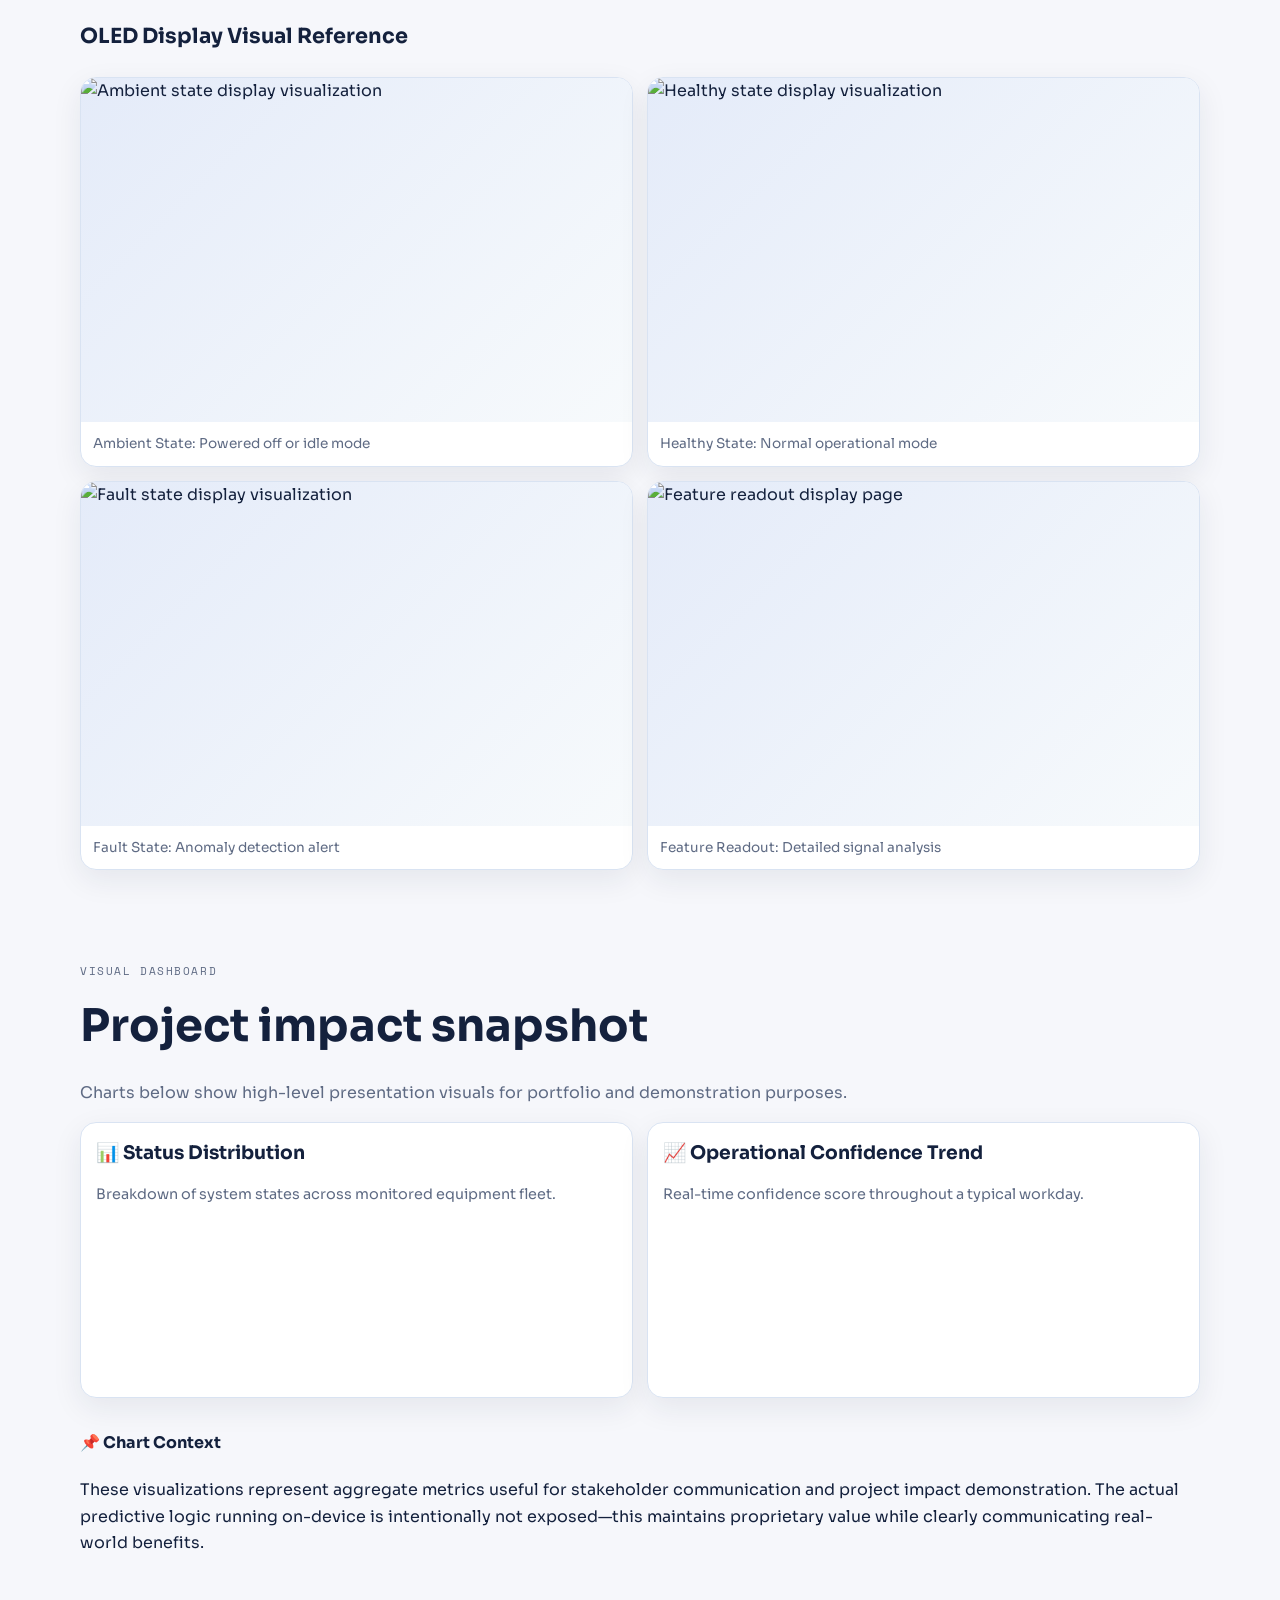
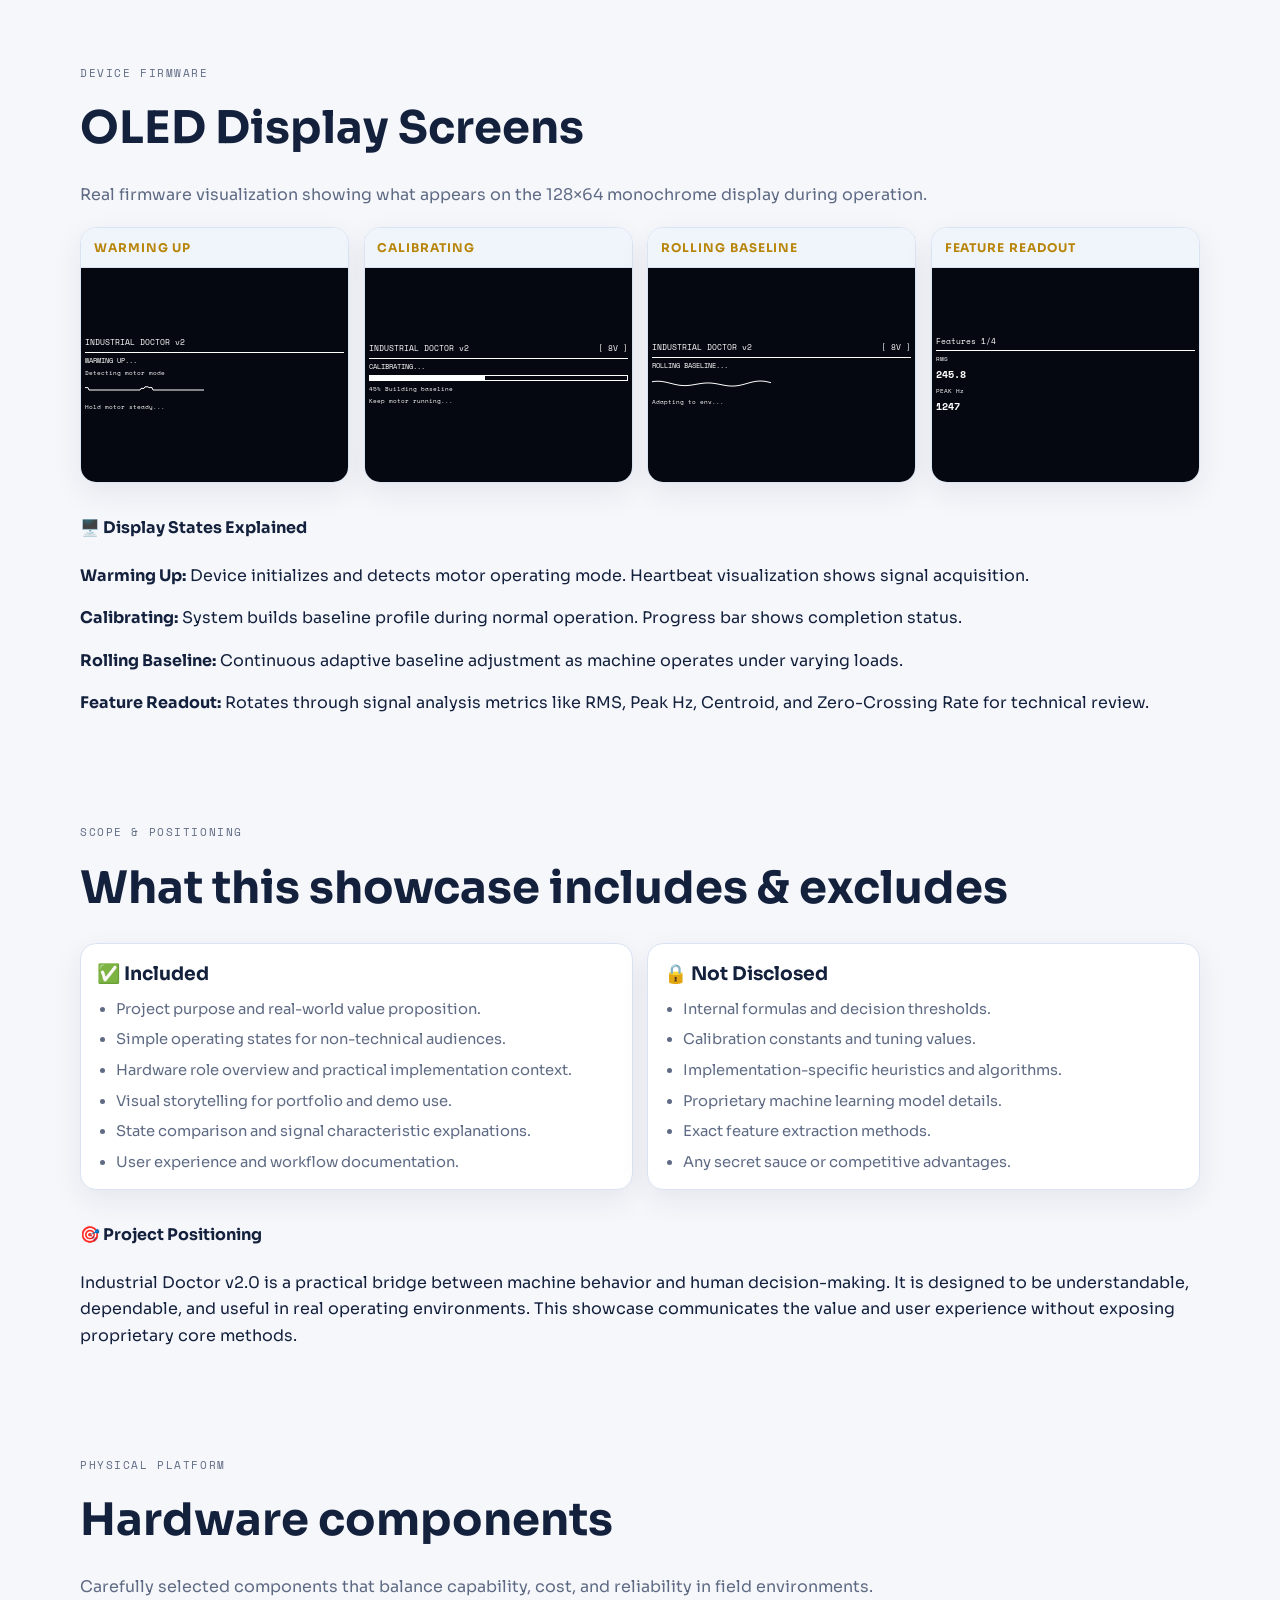
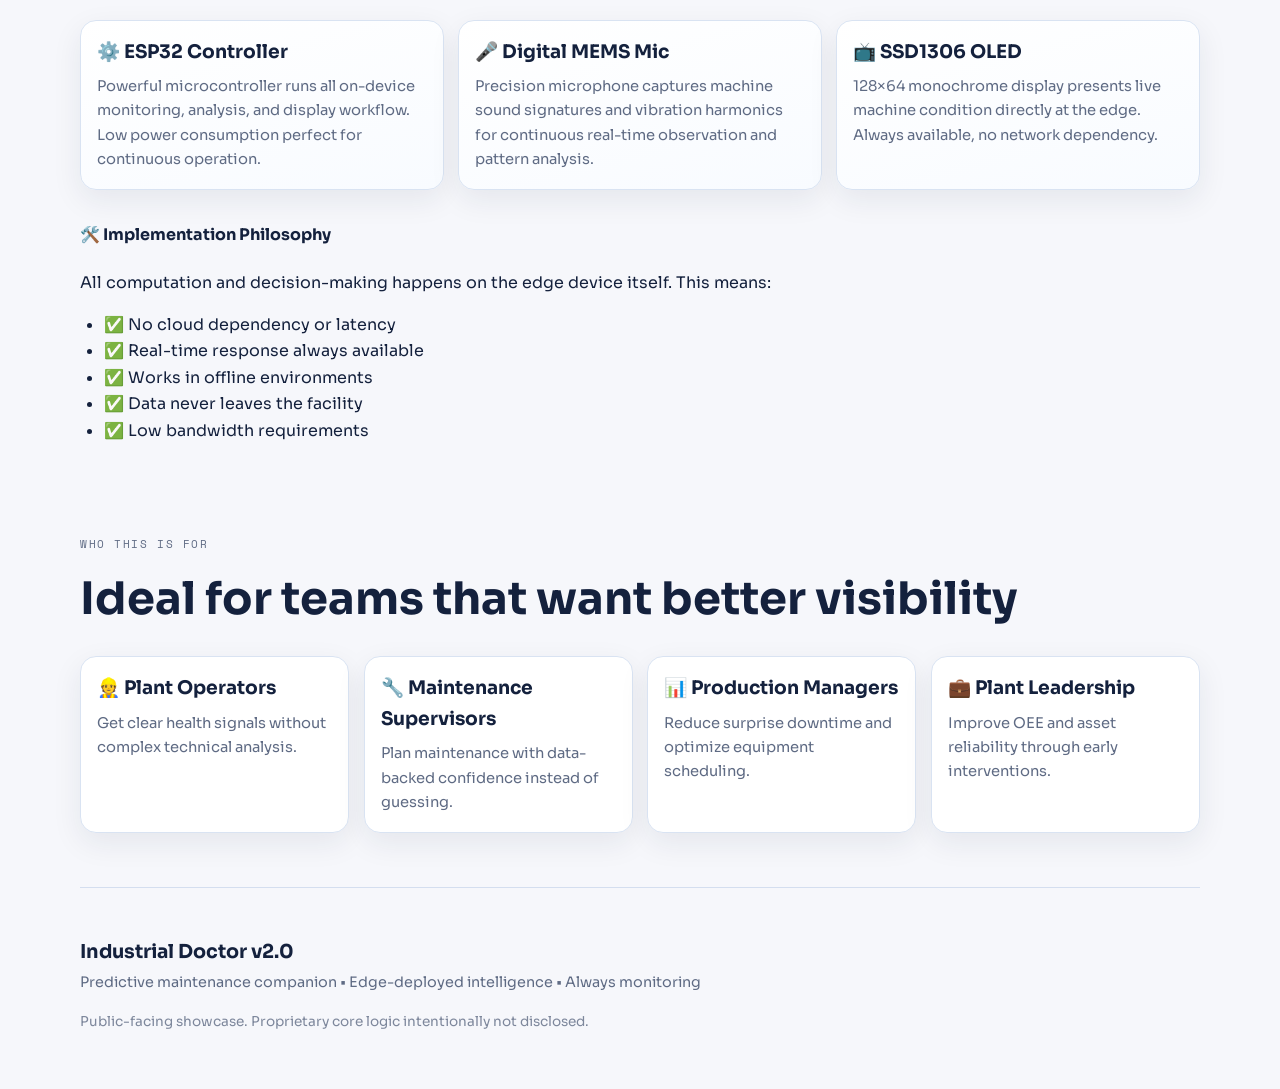
==== commit 98d3c7e4: "Update print statement from 'Hello' to 'Goodbye'" ====
--- a/docs/index.html
+++ b/docs/index.html
@@ -3,11 +3,11 @@
 <head>
   <meta charset="UTF-8">
   <meta name="viewport" content="width=device-width, initial-scale=1.0">
-  <meta name="description" content="Industrial Doctor v2.0 - non-technical showcase for predictive maintenance outcomes.">
-  <title>Industrial Doctor v2.0 | Predictive Maintenance</title>
+  <meta name="description" content="Industrial Doctor v2.0 - Predictive maintenance companion that listens to machine behavior and provides clear health status in real time.">
+  <title>Industrial Doctor v2.0 | Predictive Maintenance Companion</title>
   <link rel="preconnect" href="https://fonts.googleapis.com">
   <link rel="preconnect" href="https://fonts.gstatic.com" crossorigin>
-  <link href="https://fonts.googleapis.com/css2?family=Sora:wght@400;500;600;700;800&family=Newsreader:ital,wght@0,500;1,500&family=Space+Mono:wght@400;700&display=swap" rel="stylesheet">
+  <link href="https://fonts.googleapis.com/css2?family=Sora:wght@400;500;600;700;800&family=Newsreader:ital,wght@0,400;0,500;0,700;1,400;1,500&family=Space+Mono:wght@400;700&display=swap" rel="stylesheet">
   <link rel="stylesheet" href="styles.css">
   <script defer src="https://cdn.jsdelivr.net/npm/chart.js@4.4.1/dist/chart.umd.min.js"></script>
   <script defer src="script.js"></script>
@@ -15,6 +15,7 @@
 <body>
   <div class="bg-orb orb-a"></div>
   <div class="bg-orb orb-b"></div>
+  <div class="bg-orb orb-c"></div>
   <div class="bg-grid" aria-hidden="true"></div>
 
   <header class="topbar">
@@ -30,31 +31,35 @@
       <ul class="nav-list">
         <li><a href="#purpose">Purpose</a></li>
         <li><a href="#states">States</a></li>
-        <li><a href="#scope">Scope</a></li>
+        <li><a href="#dashboard">Dashboard</a></li>
         <li><a href="#hardware">Hardware</a></li>
       </ul>
     </nav>
   </header>
 
   <main>
+    <!-- ============= HERO SECTION ============= -->
     <section class="hero container reveal">
       <div class="hero-copy">
+        <div class="accent-line"></div>
         <p class="eyebrow">Always-On Machine Health Companion</p>
-        <h1>Industrial Doctor <span>v2.0</span></h1>
+        <h1>Industrial <span>Doctor v2.0</span></h1>
         <p class="hero-tagline">From machine pulse to digital diagnosis.</p>
         <p class="hero-text">
           A people-first monitoring system that helps teams spot machine condition changes early,
-          reduce unplanned downtime, and plan maintenance with confidence.
+          reduce unplanned downtime, and plan maintenance with confidence. Continuous acoustic
+          monitoring meets edge-deployed intelligence for real-time health feedback.
         </p>
 
         <div class="hero-chips">
-          <span>Real-Time Monitoring</span>
-          <span>Non-Technical Readout</span>
-          <span>Edge Deployment</span>
-        </div>
-      </div>
-
-      <div class="hero-panel" role="img" aria-label="Illustrative machine health dashboard">
+          <span>⚡ Real-Time Monitoring</span>
+          <span>🎯 Non-Technical Readout</span>
+          <span>🔧 Edge Deployment</span>
+          <span>🛡️ Always-On Guard</span>
+        </div>
+      </div>
+
+      <div class="hero-panel" role="img" aria-label="Live machine health status panel">
         <p class="panel-kicker">Live Status</p>
         <h2 id="hero-state">HEALTHY</h2>
         <p id="hero-note">Machine behavior is stable and within expected operation.</p>
@@ -68,34 +73,44 @@
       </div>
     </section>
 
+    <!-- ============= PURPOSE SECTION ============= -->
     <section id="purpose" class="container section reveal">
       <div class="section-head">
-        <p class="eyebrow">Purpose</p>
+        <div class="accent-line"></div>
+        <p class="eyebrow">Purpose & Mission</p>
         <h2>Why this project exists</h2>
+        <p class="muted">Many machines fail after subtle warning signs that are easy to miss. Industrial Doctor v2.0 acts like an always-on digital inspector for your equipment.</p>
       </div>
 
       <div class="card-grid four">
         <article class="info-card">
-          <h3>Prevent Surprises</h3>
+          <h3>🎯 Prevent Surprises</h3>
           <p>Catch warning signals sooner so maintenance can be planned, not rushed.</p>
         </article>
         <article class="info-card">
-          <h3>Support Operators</h3>
-          <p>Turn complex machine behavior into straightforward status language.</p>
-        </article>
-        <article class="info-card">
-          <h3>Reduce Downtime</h3>
-          <p>Improve response time when equipment behavior begins to drift.</p>
-        </article>
-        <article class="info-card">
-          <h3>Build Confidence</h3>
-          <p>Give teams a clear visual health signal directly on-device.</p>
-        </article>
-      </div>
-    </section>
-
+          <h3>👥 Support Operators</h3>
+          <p>Turn complex machine behavior into straightforward status language everyone understands.</p>
+        </article>
+        <article class="info-card">
+          <h3>⏱️ Reduce Downtime</h3>
+          <p>Improve response time when equipment behavior begins to drift from normal.</p>
+        </article>
+        <article class="info-card">
+          <h3>💪 Build Confidence</h3>
+          <p>Give teams a clear visual health signal directly on-device, always available.</p>
+        </article>
+      </div>
+
+      <div class="highlight-box">
+        <h4>🚀 Real-World Impact</h4>
+        <p>Plant operators, maintenance supervisors, and production managers gain early warning before breakdowns. Teams make practical maintenance decisions faster with data-backed confidence signals.</p>
+      </div>
+    </section>
+
+    <!-- ============= JOURNEY SECTION ============= -->
     <section class="container section reveal">
       <div class="section-head">
+        <div class="accent-line"></div>
         <p class="eyebrow">At a glance</p>
         <h2>Simple journey from machine to decision</h2>
       </div>
@@ -104,93 +119,193 @@
         <div class="step">
           <span>01</span>
           <h3>Listen</h3>
-          <p>Device continuously monitors machine acoustic behavior.</p>
+          <p>Device continuously monitors machine acoustic behavior and vibration signatures.</p>
         </div>
         <div class="arrow">→</div>
         <div class="step">
           <span>02</span>
           <h3>Interpret</h3>
-          <p>On-device intelligence evaluates condition trends in real time.</p>
+          <p>On-device intelligence evaluates condition trends and pattern changes in real time.</p>
         </div>
         <div class="arrow">→</div>
         <div class="step">
           <span>03</span>
           <h3>Display</h3>
-          <p>OLED presents clear status: Ambient, Healthy, or Fault.</p>
+          <p>OLED presents clear status: Ambient, Healthy, or Fault immediately.</p>
         </div>
         <div class="arrow">→</div>
         <div class="step">
           <span>04</span>
           <h3>Act</h3>
-          <p>Teams make practical maintenance decisions faster.</p>
-        </div>
-      </div>
-    </section>
-
+          <p>Teams make practical maintenance decisions faster with confidence.</p>
+        </div>
+      </div>
+    </section>
+
+    <!-- ============= SYSTEM STATES SECTION ============= -->
     <section id="states" class="container section reveal">
       <div class="section-head">
-        <p class="eyebrow">System states</p>
+        <div class="accent-line"></div>
+        <p class="eyebrow">System States</p>
         <h2>Three clear outcomes</h2>
+        <p class="muted">Each state has a distinct acoustic signature and visual indicator on the device display.</p>
       </div>
 
       <div class="card-grid three">
         <article class="state-card ambient">
-          <h3>Ambient</h3>
-          <p>No meaningful machine activity detected. Monitoring remains active.</p>
+          <h3>🔇 Ambient</h3>
+          <p>No meaningful machine activity detected. Monitoring remains active and ready.</p>
           <span class="state-pill">Standby</span>
         </article>
 
         <article class="state-card healthy">
-          <h3>Healthy</h3>
-          <p>Machine behavior appears stable and within normal operating profile.</p>
+          <h3>✅ Healthy</h3>
+          <p>Machine behavior appears stable and within normal operating profile. Continue normal operations.</p>
           <span class="state-pill">Normal</span>
         </article>
 
         <article class="state-card fault">
-          <h3>Fault</h3>
-          <p>Noticeable condition deviation detected. Maintenance attention recommended.</p>
+          <h3>⚠️ Fault</h3>
+          <p>Noticeable condition deviation detected. Maintenance attention recommended soon.</p>
           <span class="state-pill">Attention</span>
         </article>
       </div>
 
+      <!-- STATE DETAILS SECTION -->
+      <div style="margin-top: 3rem;">
+        <h3 style="font-size: 1.3rem; color: var(--text); margin-bottom: 1.5rem;">Understanding Each State</h3>
+
+        <!-- Ambient State -->
+        <article class="highlight-box" style="margin-bottom: 1.5rem;">
+          <h4>🔇 Ambient State: No Machine Activity</h4>
+          <p>The machine is powered off or no meaningful mechanical activity is detected. The system remains active and listening, but no significant vibration or acoustic signature is present.</p>
+          <p><strong>Signal Characteristics:</strong> The PeakHz values are extremely volatile—swinging wildly across the full 0–2000 Hz range with no stable pattern. This chaotic behavior is characteristic of background environmental noise with no organized mechanical source. RMS and Centroid values also shift unpredictably.</p>
+          <p><strong>What to do:</strong> Monitor the device. Ambient state is normal for powered-off or idle equipment. No action needed.</p>
+        </article>
+
+        <!-- Healthy State -->
+        <article class="highlight-box" style="margin-bottom: 1.5rem;">
+          <h4>✅ Healthy State: Normal Operation</h4>
+          <p>The machine is running normally. Signal features are stable and within expected bounds. No intervention is needed at this time.</p>
+          <p><strong>Signal Characteristics:</strong> The PeakHz line sits in a tight, stable band (typically 650–700 Hz) for most of the monitoring period. RMS and Centroid move gradually and smoothly without sudden jumps. Natural variation appears as load shifts—but always stays within the expected envelope. The overall picture is calm, consistent, and predictable.</p>
+          <p><strong>What to do:</strong> Continue normal operations. Maintenance is scheduled as per standard intervals. Equipment is operating as expected.</p>
+        </article>
+
+        <!-- Fault State -->
+        <article class="highlight-box">
+          <h4>⚠️ Fault State: Anomaly Detected</h4>
+          <p>An anomaly has been detected. The signal shows characteristics that deviate from the healthy baseline. The system flags this early so action can be planned rather than forced.</p>
+          <p><strong>Signal Characteristics:</strong> The PeakHz line is mostly stable but interrupted by sharp, isolated spikes that shoot to 1700–2000 Hz before returning to baseline. These sudden impulse events are the key fault indicator. Unlike Ambient noise (which is continuously chaotic), these spikes are brief, repeating, and structurally distinct. RMS and Centroid may dip slightly around fault events, indicating abnormal stress.</p>
+          <p><strong>What to do:</strong> Plan a maintenance inspection soon. The equipment is showing early signs of wear or developing mechanical issues. Address before conditions worsen.</p>
+        </article>
+      </div>
+
+      <!-- Comparison Table -->
+      <h3 style="font-size: 1.3rem; color: var(--text); margin-top: 2.5rem; margin-bottom: 1.5rem;">State Comparison Summary</h3>
+      <table class="comparison-table">
+        <thead>
+          <tr>
+            <th>Feature</th>
+            <th>Ambient</th>
+            <th>Healthy</th>
+            <th>Fault</th>
+          </tr>
+        </thead>
+        <tbody>
+          <tr>
+            <td><strong>PeakHz Behavior</strong></td>
+            <td>Chaotic, full range swings</td>
+            <td>Stable, narrow band</td>
+            <td>Stable + isolated spikes</td>
+          </tr>
+          <tr>
+            <td><strong>RMS / Centroid</strong></td>
+            <td>Unpredictable shifts</td>
+            <td>Smooth and gradual</td>
+            <td>Slightly unstable around spikes</td>
+          </tr>
+          <tr>
+            <td><strong>ZCR Pattern</strong></td>
+            <td>Variable, no pattern</td>
+            <td>Low and consistent</td>
+            <td>Low with brief bursts</td>
+          </tr>
+          <tr>
+            <td><strong>Interpretation</strong></td>
+            <td>No machine activity</td>
+            <td>Normal operation</td>
+            <td>Developing mechanical issue</td>
+          </tr>
+          <tr>
+            <td><strong>Recommended Action</strong></td>
+            <td>None</td>
+            <td>Continue monitoring</td>
+            <td>Schedule inspection</td>
+          </tr>
+        </tbody>
+      </table>
+
+      <!-- Photo Grid -->
+      <h3 style="font-size: 1.3rem; color: var(--text); margin-top: 2.5rem; margin-bottom: 1.5rem;">OLED Display Visual Reference</h3>
       <div class="photo-grid">
         <figure class="photo-card">
-          <img src="assets/ambient.jpg" alt="Ambient state display photo placeholder">
-          <figcaption>Ambient state view (replace with your real OLED photo)</figcaption>
+          <img src="https://via.placeholder.com/600x375/d4f1eb/2d7a68?text=Ambient+State+Display" alt="Ambient state display visualization">
+          <figcaption>Ambient State: Powered off or idle mode</figcaption>
         </figure>
 
         <figure class="photo-card">
-          <img src="assets/healthy.jpg" alt="Healthy state display photo placeholder">
-          <figcaption>Healthy state view (replace with your real OLED photo)</figcaption>
+          <img src="https://via.placeholder.com/600x375/d4f1eb/2d7a68?text=Healthy+State+Display" alt="Healthy state display visualization">
+          <figcaption>Healthy State: Normal operational mode</figcaption>
         </figure>
-      </div>
-    </section>
-
-    <section class="container section reveal">
-      <div class="section-head">
-        <p class="eyebrow">Visual dashboard</p>
+
+        <figure class="photo-card">
+          <img src="https://via.placeholder.com/600x375/fed7aa/d97706?text=Fault+State+Display" alt="Fault state display visualization">
+          <figcaption>Fault State: Anomaly detection alert</figcaption>
+        </figure>
+
+        <figure class="photo-card">
+          <img src="https://via.placeholder.com/600x375/d4f1eb/2d7a68?text=Feature+Readout+Page" alt="Feature readout display page">
+          <figcaption>Feature Readout: Detailed signal analysis</figcaption>
+        </figure>
+      </div>
+    </section>
+
+    <!-- ============= DASHBOARD SECTION ============= -->
+    <section id="dashboard" class="container section reveal">
+      <div class="section-head">
+        <div class="accent-line"></div>
+        <p class="eyebrow">Visual Dashboard</p>
         <h2>Project impact snapshot</h2>
-        <p class="muted">Charts below are high-level presentation visuals only and do not expose internal logic.</p>
+        <p class="muted">Charts below show high-level presentation visuals for portfolio and demonstration purposes.</p>
       </div>
 
       <div class="charts-grid">
         <article class="chart-card">
-          <h3>Status distribution (example view)</h3>
+          <h3>📊 Status Distribution</h3>
+          <p class="muted" style="margin-bottom: 1rem; font-size: 0.9rem;">Breakdown of system states across monitored equipment fleet.</p>
           <canvas id="statusChart" aria-label="Status distribution chart"></canvas>
         </article>
 
         <article class="chart-card">
-          <h3>Operational confidence trend (example)</h3>
+          <h3>📈 Operational Confidence Trend</h3>
+          <p class="muted" style="margin-bottom: 1rem; font-size: 0.9rem;">Real-time confidence score throughout a typical workday.</p>
           <canvas id="trendChart" aria-label="Confidence trend chart"></canvas>
         </article>
       </div>
-    </section>
-
+
+      <div class="highlight-box" style="margin-top: 2rem;">
+        <h4>📌 Chart Context</h4>
+        <p>These visualizations represent aggregate metrics useful for stakeholder communication and project impact demonstration. The actual predictive logic running on-device is intentionally not exposed—this maintains proprietary value while clearly communicating real-world benefits.</p>
+      </div>
+    </section>
+
+    <!-- ============= OLED SCREENS SECTION ============= -->
     <section class="container section reveal">
       <div class="section-head">
-        <p class="eyebrow">Device States</p>
+        <div class="accent-line"></div>
+        <p class="eyebrow">Device Firmware</p>
         <h2>OLED Display Screens</h2>
-        <p class="muted">Real firmware visualization showing what appears on the 128×64 monochrome display.</p>
+        <p class="muted">Real firmware visualization showing what appears on the 128×64 monochrome display during operation.</p>
       </div>
 
       <div class="oled-showcase">
@@ -255,55 +370,117 @@
           </div>
         </article>
       </div>
-    </section>
-
+
+      <div class="highlight-box" style="margin-top: 2rem;">
+        <h4>🖥️ Display States Explained</h4>
+        <p><strong>Warming Up:</strong> Device initializes and detects motor operating mode. Heartbeat visualization shows signal acquisition.</p>
+        <p><strong>Calibrating:</strong> System builds baseline profile during normal operation. Progress bar shows completion status.</p>
+        <p><strong>Rolling Baseline:</strong> Continuous adaptive baseline adjustment as machine operates under varying loads.</p>
+        <p><strong>Feature Readout:</strong> Rotates through signal analysis metrics like RMS, Peak Hz, Centroid, and Zero-Crossing Rate for technical review.</p>
+      </div>
+    </section>
+
+    <!-- ============= SCOPE SECTION ============= -->
     <section id="scope" class="container section reveal">
       <div class="section-head">
-        <p class="eyebrow">Scope</p>
-        <h2>What this showcase includes</h2>
+        <div class="accent-line"></div>
+        <p class="eyebrow">Scope & Positioning</p>
+        <h2>What this showcase includes & excludes</h2>
       </div>
 
       <div class="scope-layout">
         <article>
-          <h3>Included</h3>
+          <h3>✅ Included</h3>
           <ul>
-            <li>Project purpose and real-world value.</li>
+            <li>Project purpose and real-world value proposition.</li>
             <li>Simple operating states for non-technical audiences.</li>
-            <li>Hardware role overview and practical context.</li>
-            <li>Visual storytelling for portfolio/demo use.</li>
+            <li>Hardware role overview and practical implementation context.</li>
+            <li>Visual storytelling for portfolio and demo use.</li>
+            <li>State comparison and signal characteristic explanations.</li>
+            <li>User experience and workflow documentation.</li>
           </ul>
         </article>
 
         <article>
-          <h3>Not disclosed</h3>
+          <h3>🔒 Not Disclosed</h3>
           <ul>
             <li>Internal formulas and decision thresholds.</li>
             <li>Calibration constants and tuning values.</li>
-            <li>Implementation-specific heuristics.</li>
-            <li>Any proprietary methods or secret sauce.</li>
+            <li>Implementation-specific heuristics and algorithms.</li>
+            <li>Proprietary machine learning model details.</li>
+            <li>Exact feature extraction methods.</li>
+            <li>Any secret sauce or competitive advantages.</li>
           </ul>
         </article>
       </div>
-    </section>
-
+
+      <div class="highlight-box" style="margin-top: 2rem;">
+        <h4>🎯 Project Positioning</h4>
+        <p>Industrial Doctor v2.0 is a practical bridge between machine behavior and human decision-making. It is designed to be understandable, dependable, and useful in real operating environments. This showcase communicates the value and user experience without exposing proprietary core methods.</p>
+      </div>
+    </section>
+
+    <!-- ============= HARDWARE SECTION ============= -->
     <section id="hardware" class="container section reveal">
       <div class="section-head">
-        <p class="eyebrow">Hardware</p>
-        <h2>Physical platform</h2>
+        <div class="accent-line"></div>
+        <p class="eyebrow">Physical Platform</p>
+        <h2>Hardware components</h2>
+        <p class="muted">Carefully selected components that balance capability, cost, and reliability in field environments.</p>
       </div>
 
       <div class="card-grid three">
         <article class="info-card hardware">
-          <h3>ESP32 Controller</h3>
-          <p>Runs the on-device monitoring experience and display workflow.</p>
+          <h3>⚙️ ESP32 Controller</h3>
+          <p>Powerful microcontroller runs all on-device monitoring, analysis, and display workflow. Low power consumption perfect for continuous operation.</p>
         </article>
         <article class="info-card hardware">
-          <h3>Digital MEMS Mic</h3>
-          <p>Captures machine sound signatures for continuous observation.</p>
+          <h3>🎤 Digital MEMS Mic</h3>
+          <p>Precision microphone captures machine sound signatures and vibration harmonics for continuous real-time observation and pattern analysis.</p>
         </article>
         <article class="info-card hardware">
-          <h3>SSD1306 OLED</h3>
-          <p>Presents live machine condition directly at the edge.</p>
+          <h3>📺 SSD1306 OLED</h3>
+          <p>128×64 monochrome display presents live machine condition directly at the edge. Always available, no network dependency.</p>
+        </article>
+      </div>
+
+      <div class="highlight-box" style="margin-top: 2rem;">
+        <h4>🛠️ Implementation Philosophy</h4>
+        <p>All computation and decision-making happens on the edge device itself. This means:</p>
+        <ul style="margin: 0.5rem 0 0 1.5rem; padding: 0;">
+          <li>✅ No cloud dependency or latency</li>
+          <li>✅ Real-time response always available</li>
+          <li>✅ Works in offline environments</li>
+          <li>✅ Data never leaves the facility</li>
+          <li>✅ Low bandwidth requirements</li>
+        </ul>
+      </div>
+    </section>
+
+    <!-- ============= QUICK FACTS SECTION ============= -->
+    <section class="container section reveal">
+      <div class="section-head">
+        <div class="accent-line"></div>
+        <p class="eyebrow">Who This Is For</p>
+        <h2>Ideal for teams that want better visibility</h2>
+      </div>
+
+      <div class="card-grid four">
+        <article class="info-card">
+          <h3>👷 Plant Operators</h3>
+          <p>Get clear health signals without complex technical analysis.</p>
+        </article>
+        <article class="info-card">
+          <h3>🔧 Maintenance Supervisors</h3>
+          <p>Plan maintenance with data-backed confidence instead of guessing.</p>
+        </article>
+        <article class="info-card">
+          <h3>📊 Production Managers</h3>
+          <p>Reduce surprise downtime and optimize equipment scheduling.</p>
+        </article>
+        <article class="info-card">
+          <h3>💼 Plant Leadership</h3>
+          <p>Improve OEE and asset reliability through early interventions.</p>
         </article>
       </div>
     </section>
@@ -311,7 +488,8 @@
 
   <footer class="container footer">
     <p class="footer-title">Industrial Doctor v2.0</p>
-    <p class="footer-note">Public-facing demo page. Proprietary core logic is intentionally not shown.</p>
+    <p class="footer-note">Predictive maintenance companion • Edge-deployed intelligence • Always monitoring</p>
+    <p class="footer-note" style="margin-top: 1rem; font-size: 0.85rem; opacity: 0.8;">Public-facing showcase. Proprietary core logic intentionally not disclosed.</p>
   </footer>
 </body>
 </html>
--- a/docs/styles.css
+++ b/docs/styles.css
@@ -452,6 +452,50 @@
   background: linear-gradient(165deg, #ffffff 0%, #f8fbff 100%);
 }
 
+.oled-showcase {
+  display: grid;
+  grid-template-columns: repeat(4, minmax(0, 1fr));
+  gap: 0.9rem;
+  margin-top: 1.2rem;
+}
+
+.oled-sim {
+  background: var(--surface);
+  border: 1px solid #d9e3f2;
+  border-radius: var(--radius-lg);
+  box-shadow: var(--shadow-soft);
+  overflow: hidden;
+}
+
+.oled-title {
+  margin: 0;
+  padding: 0.6rem 0.8rem;
+  background: #f0f4fb;
+  font-size: 0.75rem;
+  font-weight: 700;
+  text-transform: uppercase;
+  letter-spacing: 0.08em;
+  color: var(--gold);
+  border-bottom: 1px solid #d9e3f2;
+}
+
+.oled-screen {
+  background: #050810;
+  color: #fff;
+  font-family: "Space Mono", monospace;
+  aspect-ratio: 2 / 1.6;
+  padding: 0;
+  overflow: hidden;
+  display: flex;
+  flex-direction: column;
+  justify-content: center;
+  position: relative;
+}
+
+.oled-screen canvas {
+  max-width: 100%;
+}
+
 .footer {
   border-top: 1px solid #d4deef;
   padding: 3rem 0 3.5rem;
@@ -520,4 +564,4 @@
   .card-grid.four {
     grid-template-columns: 1fr;
   }
-}+}
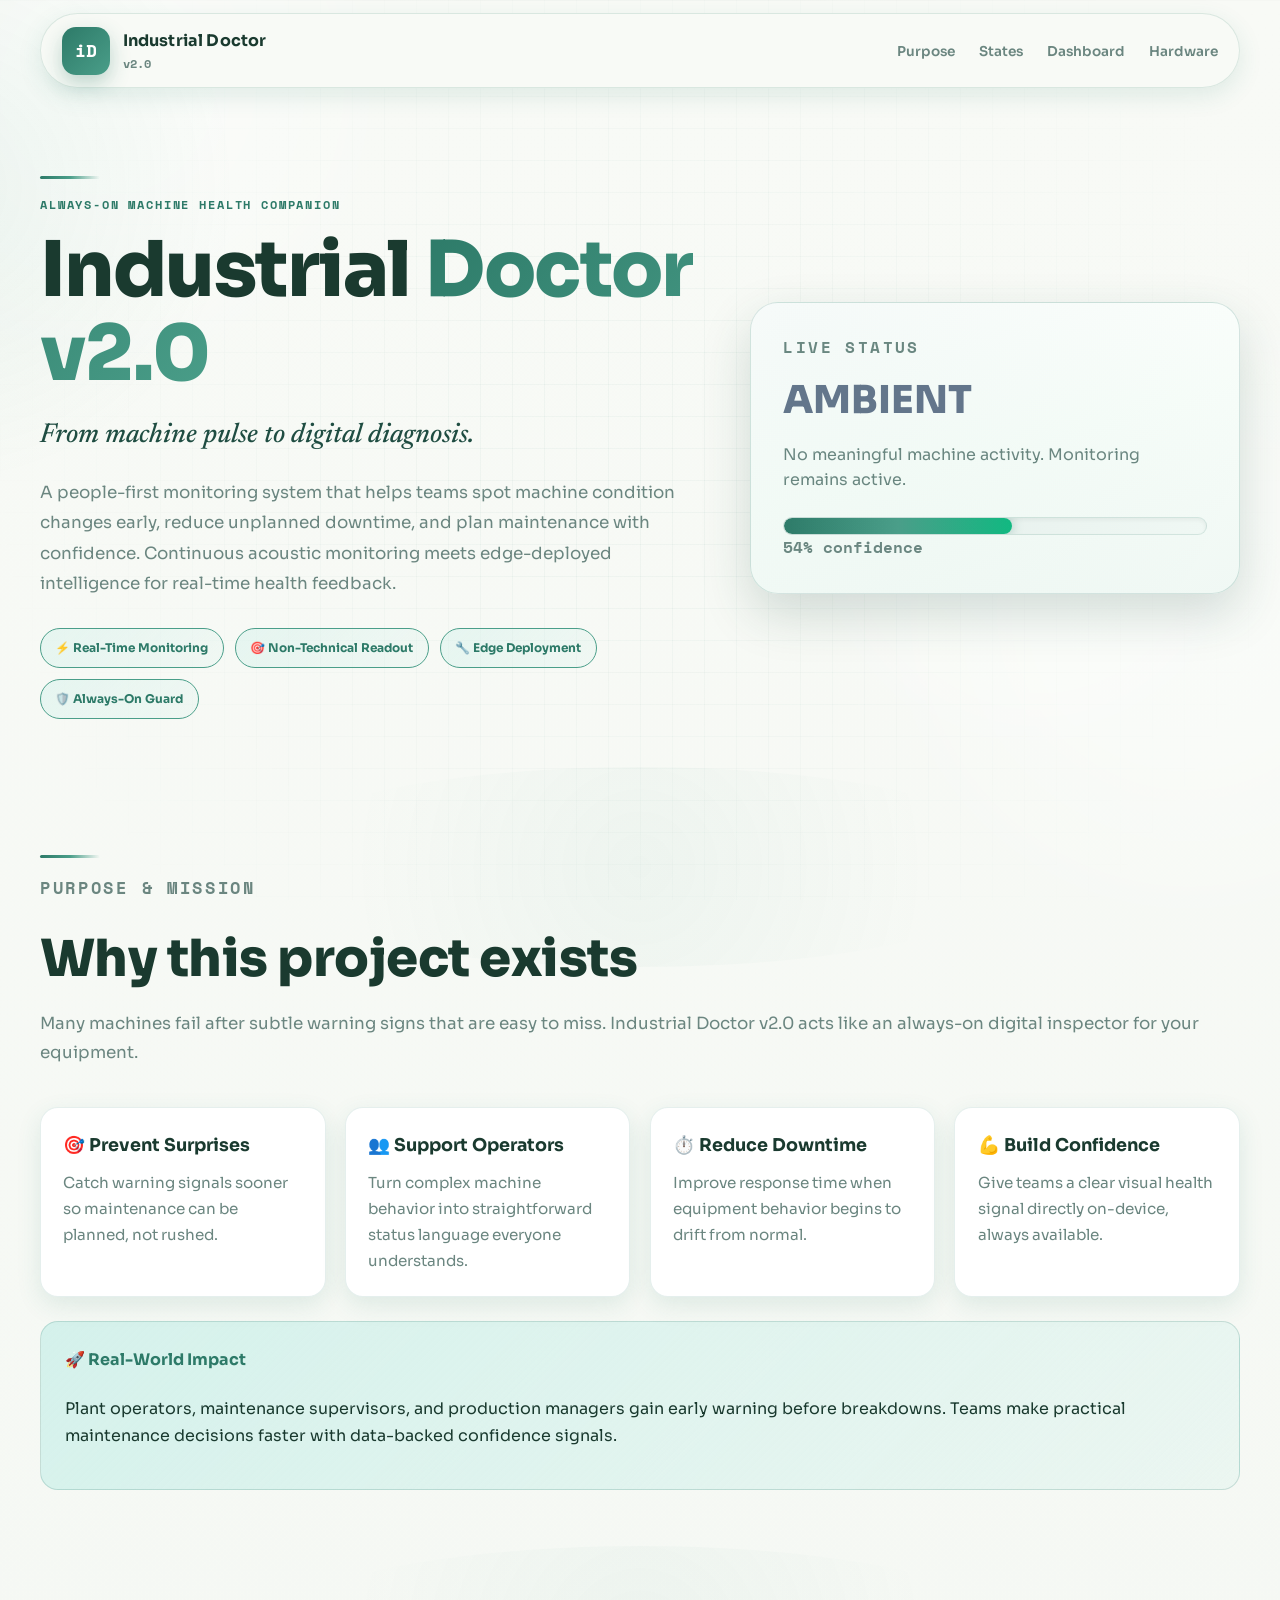
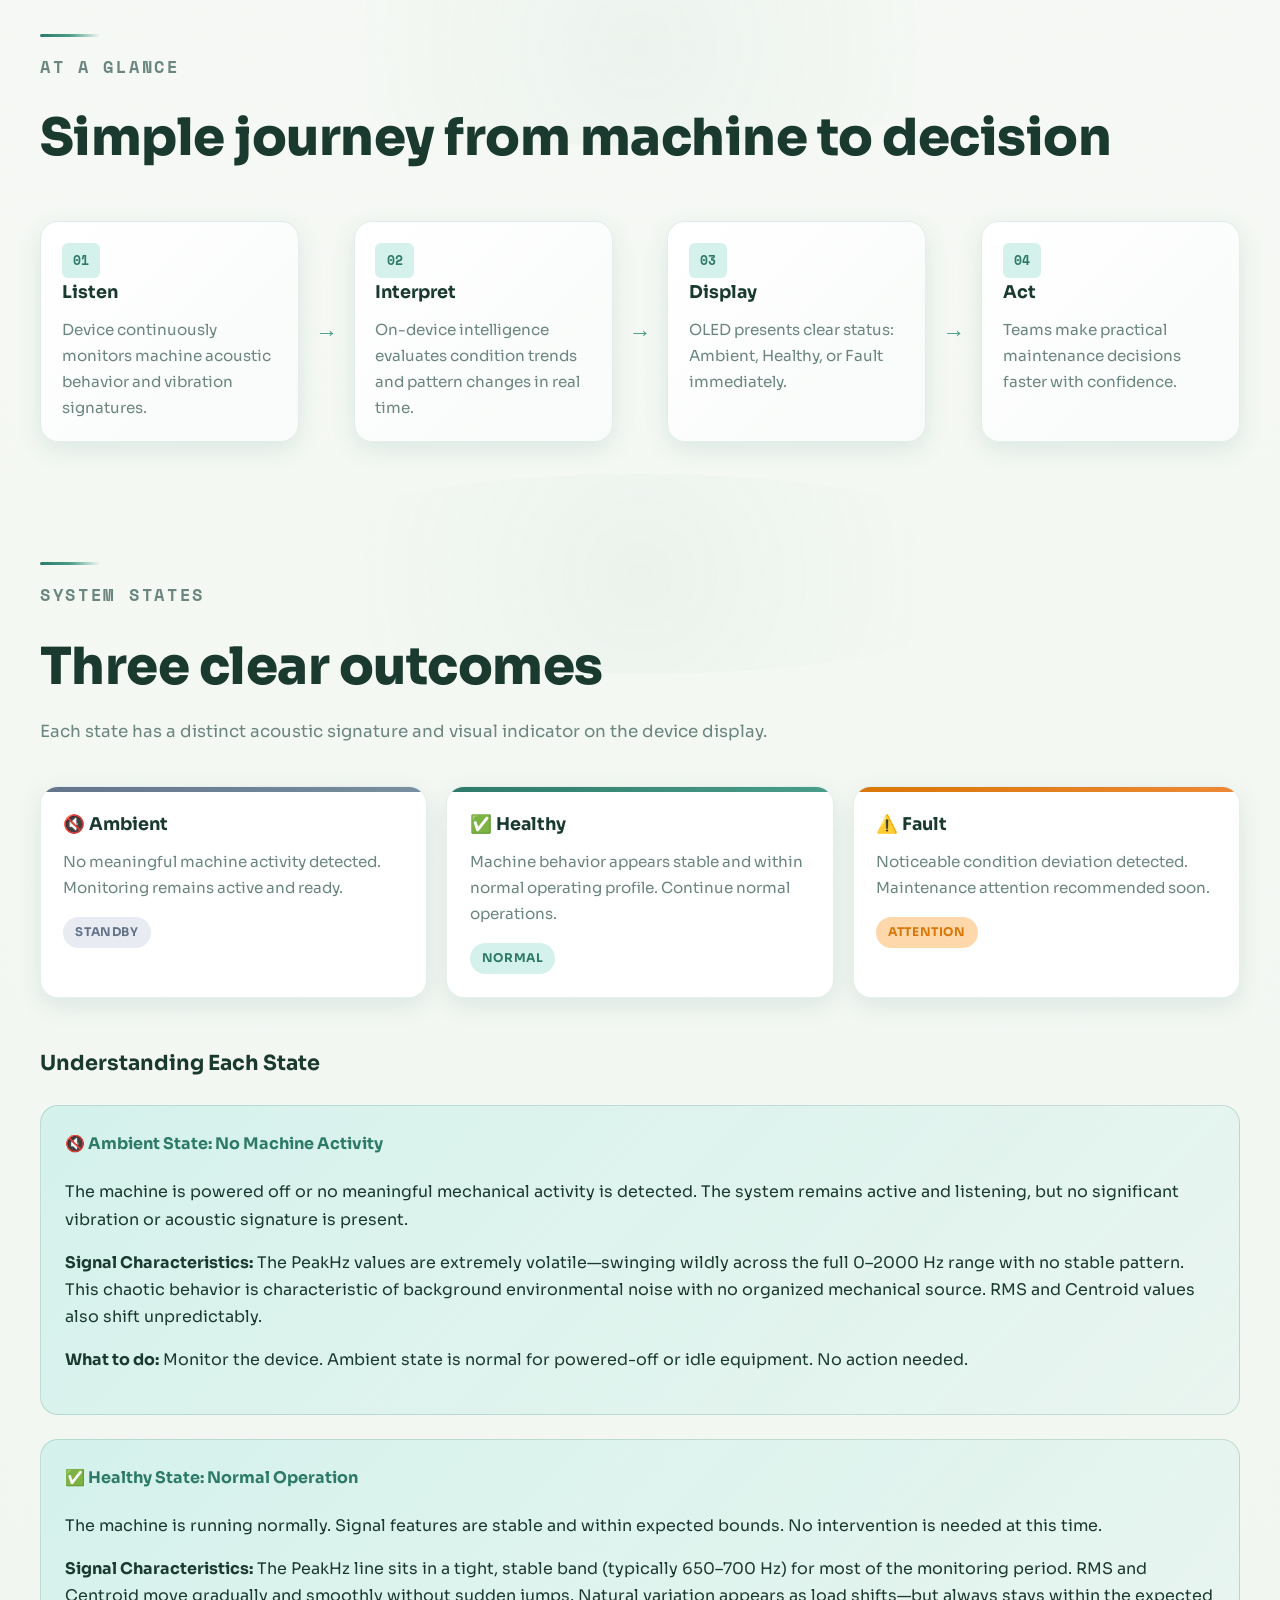
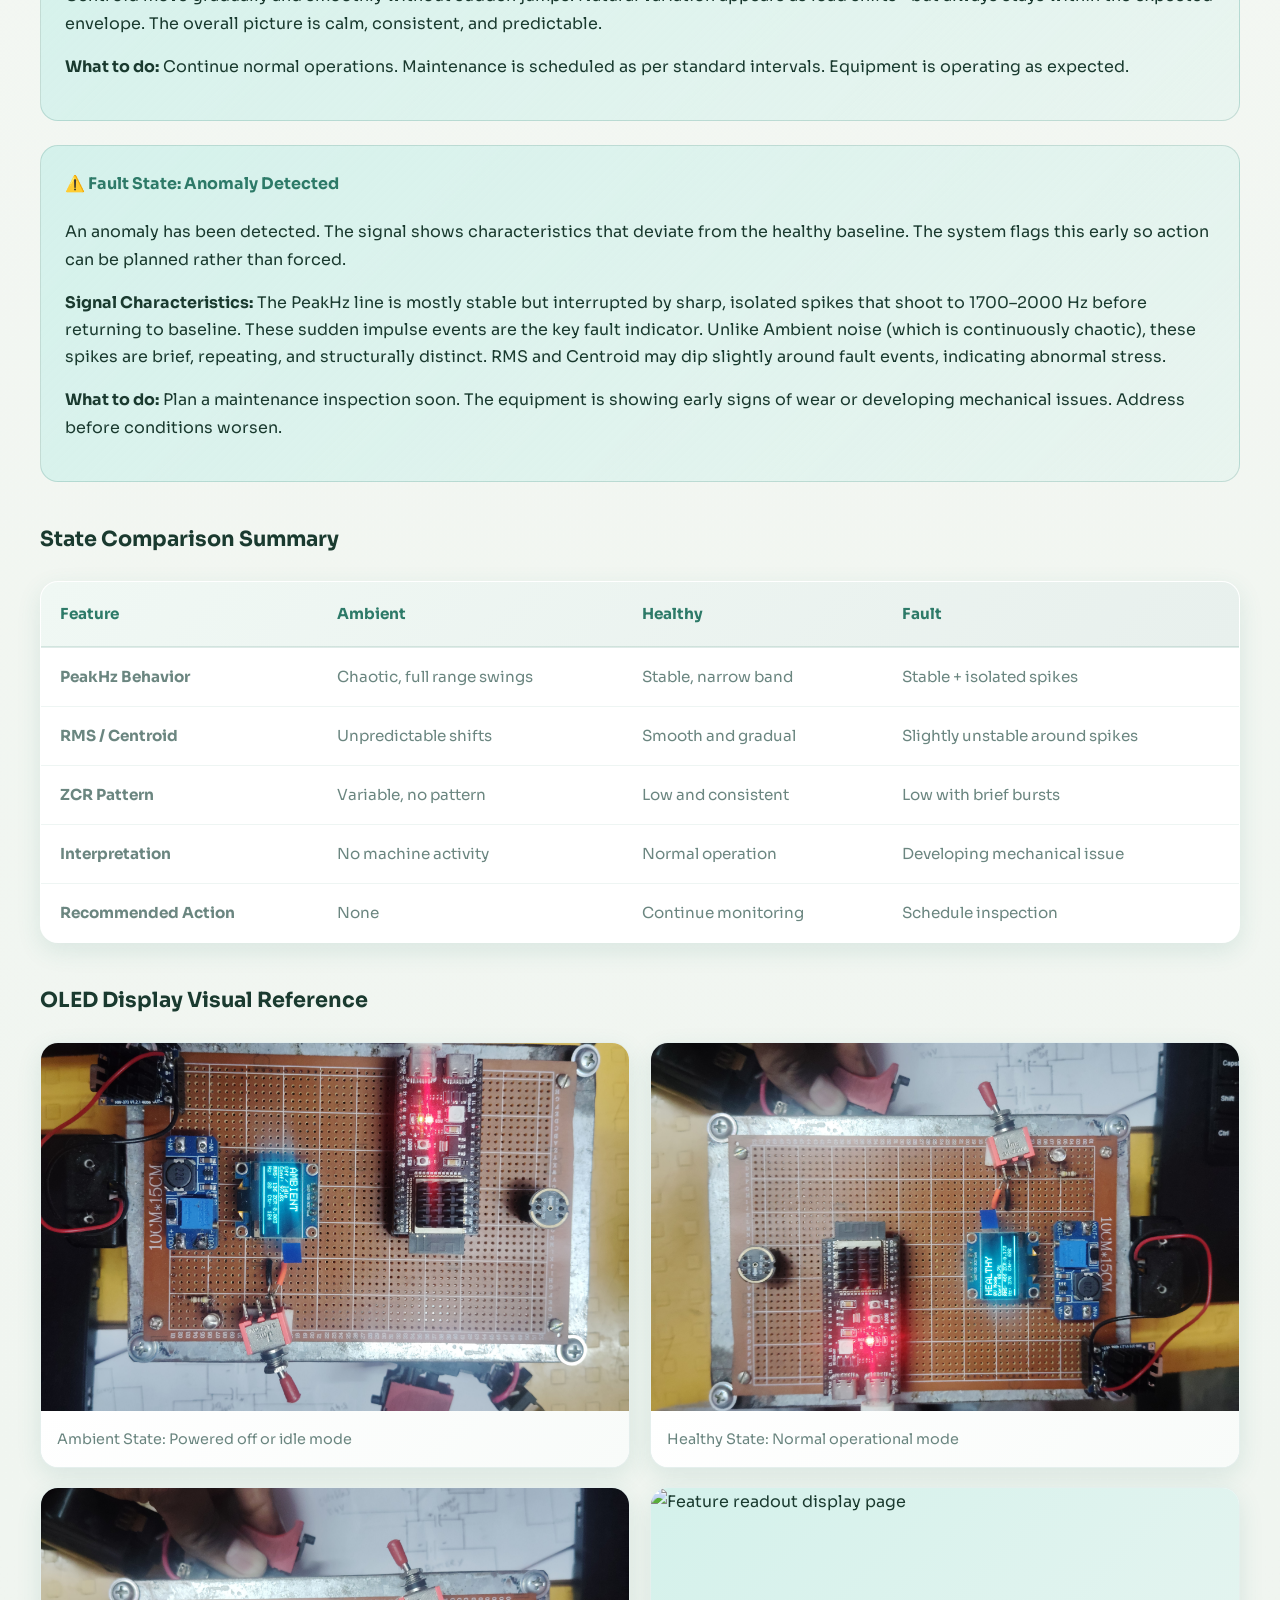
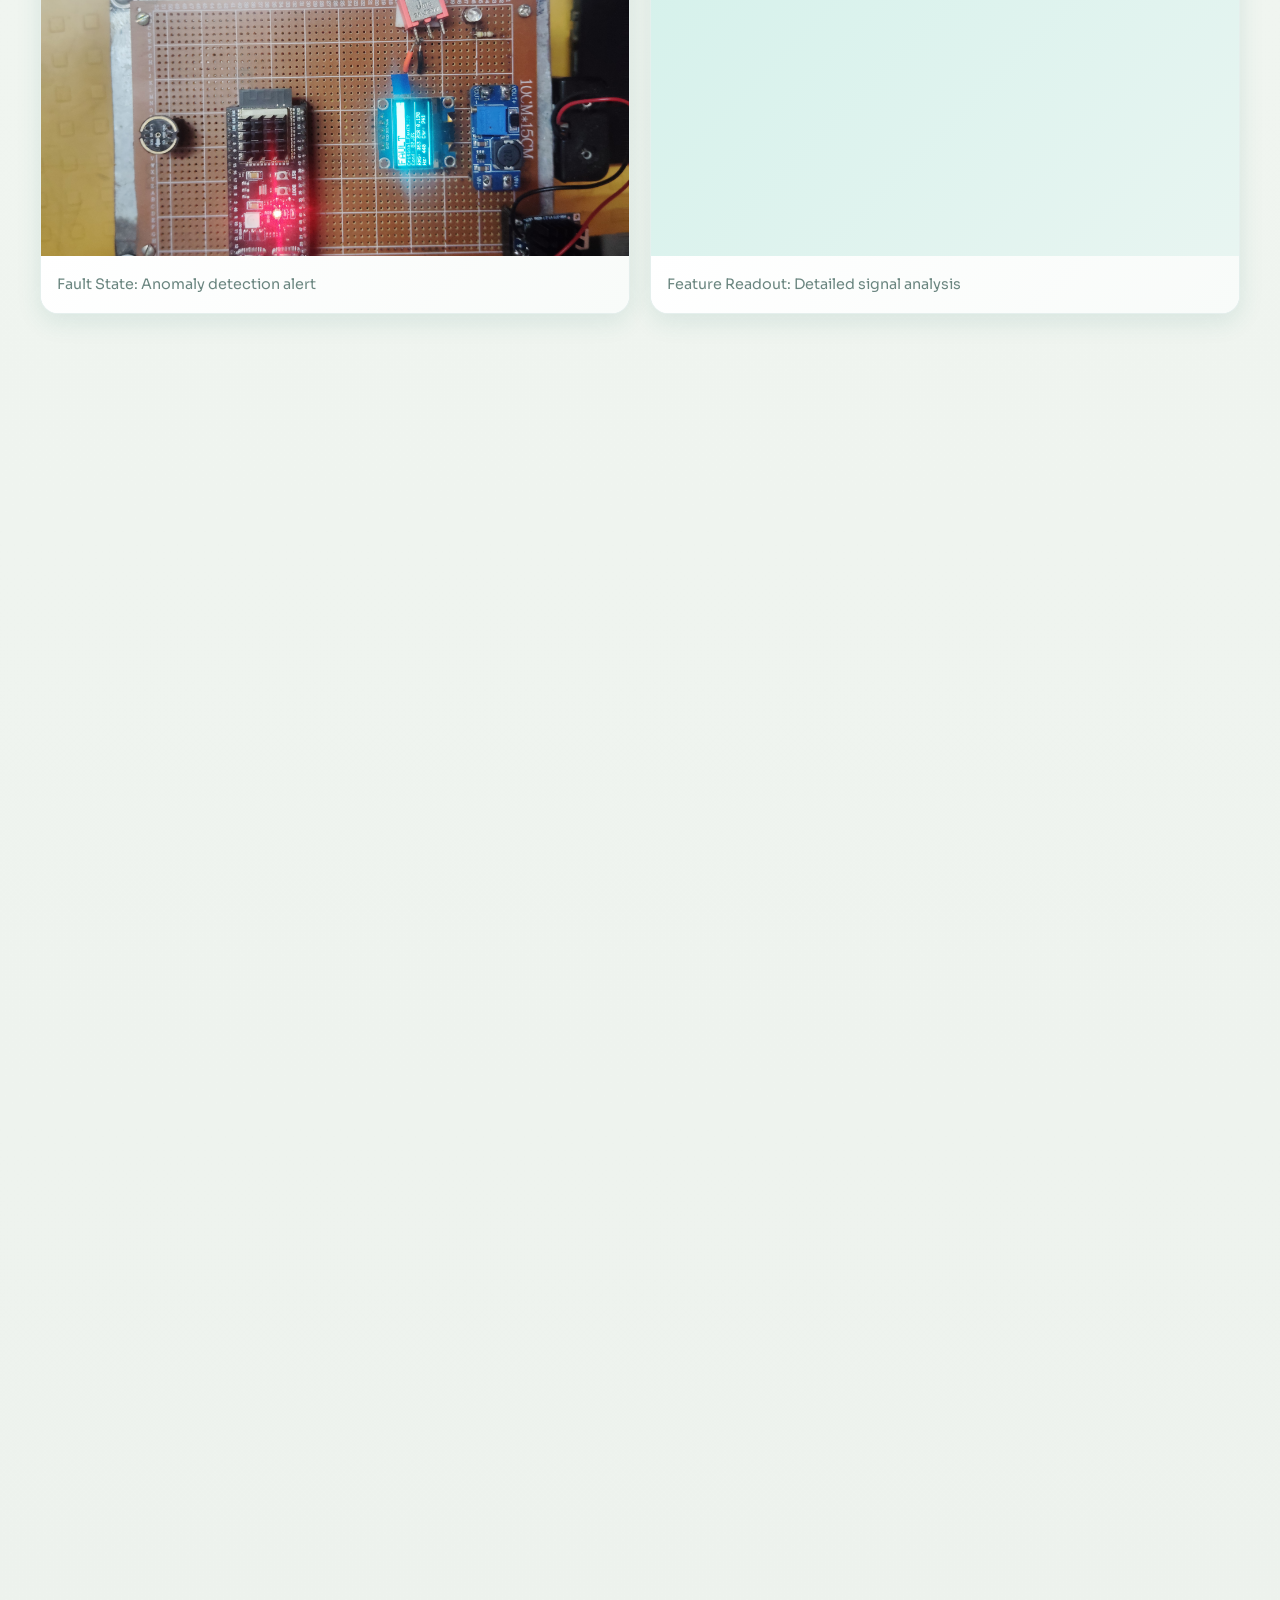
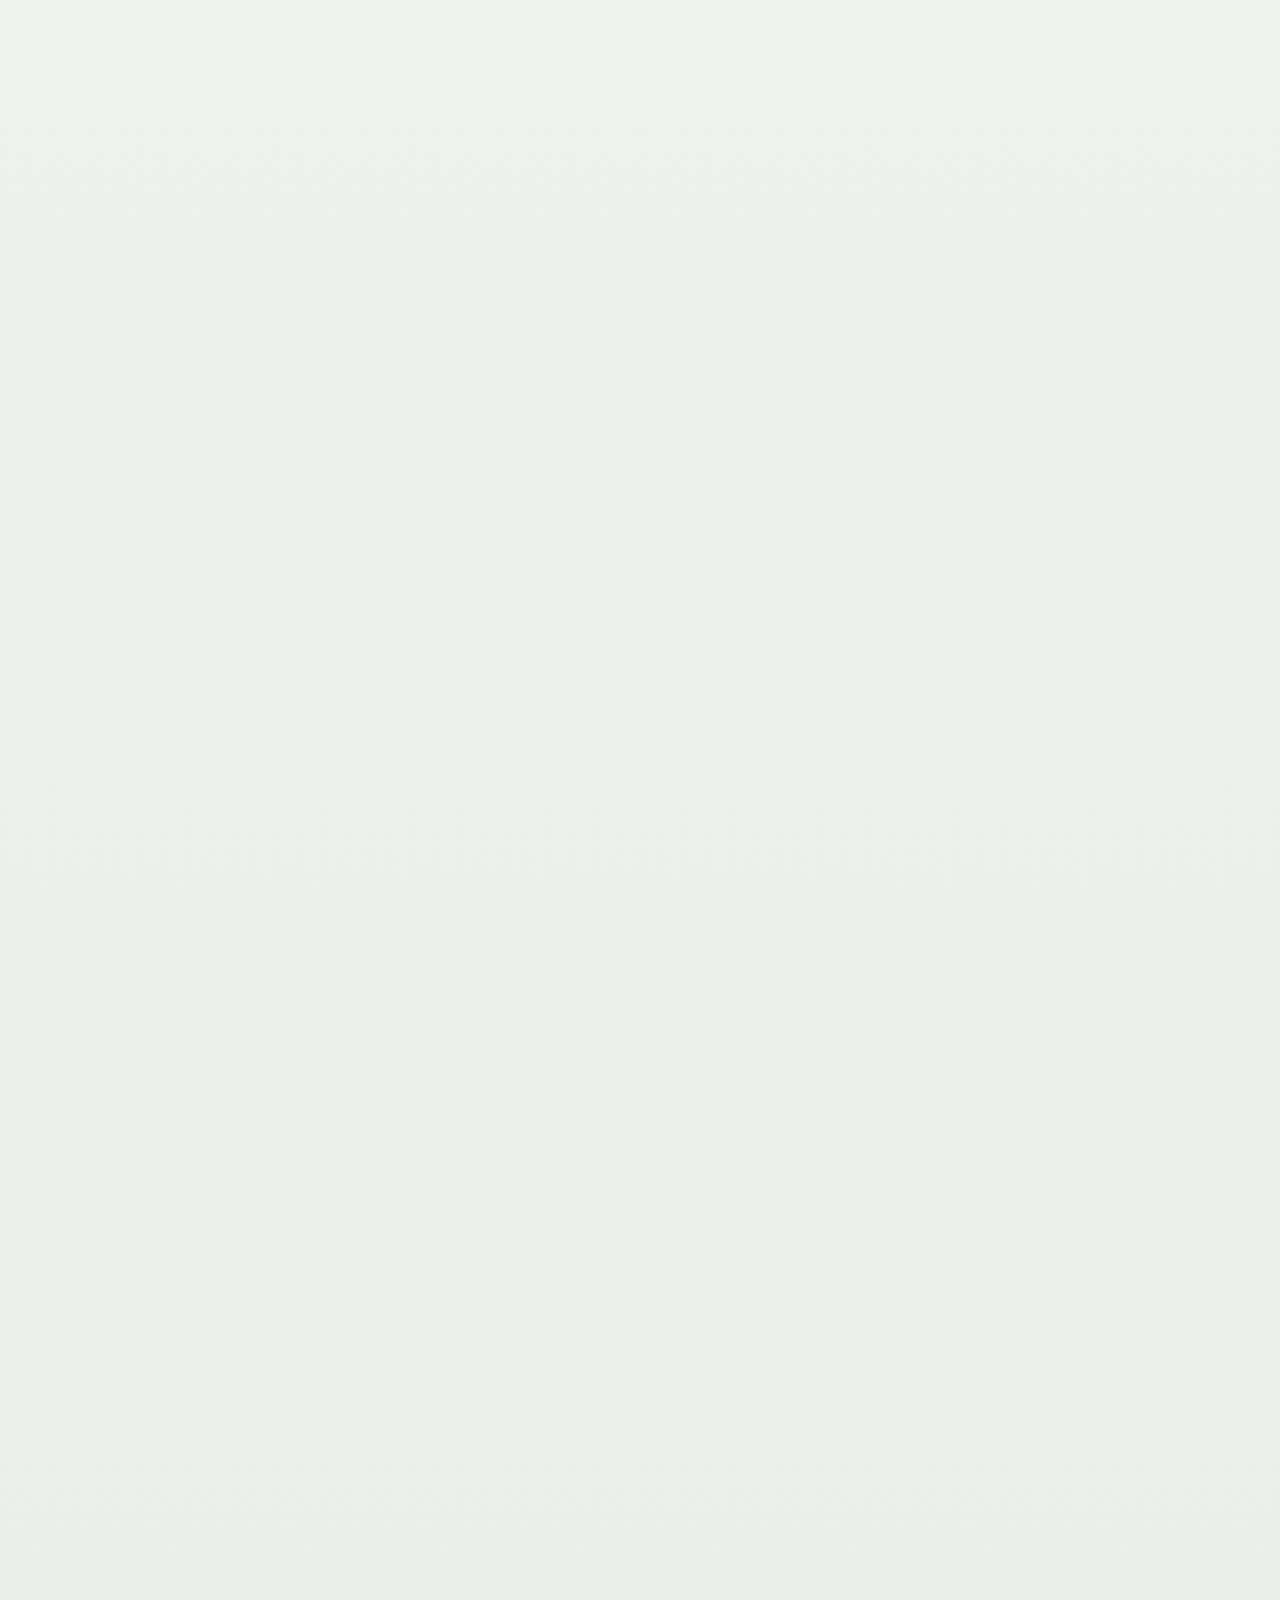
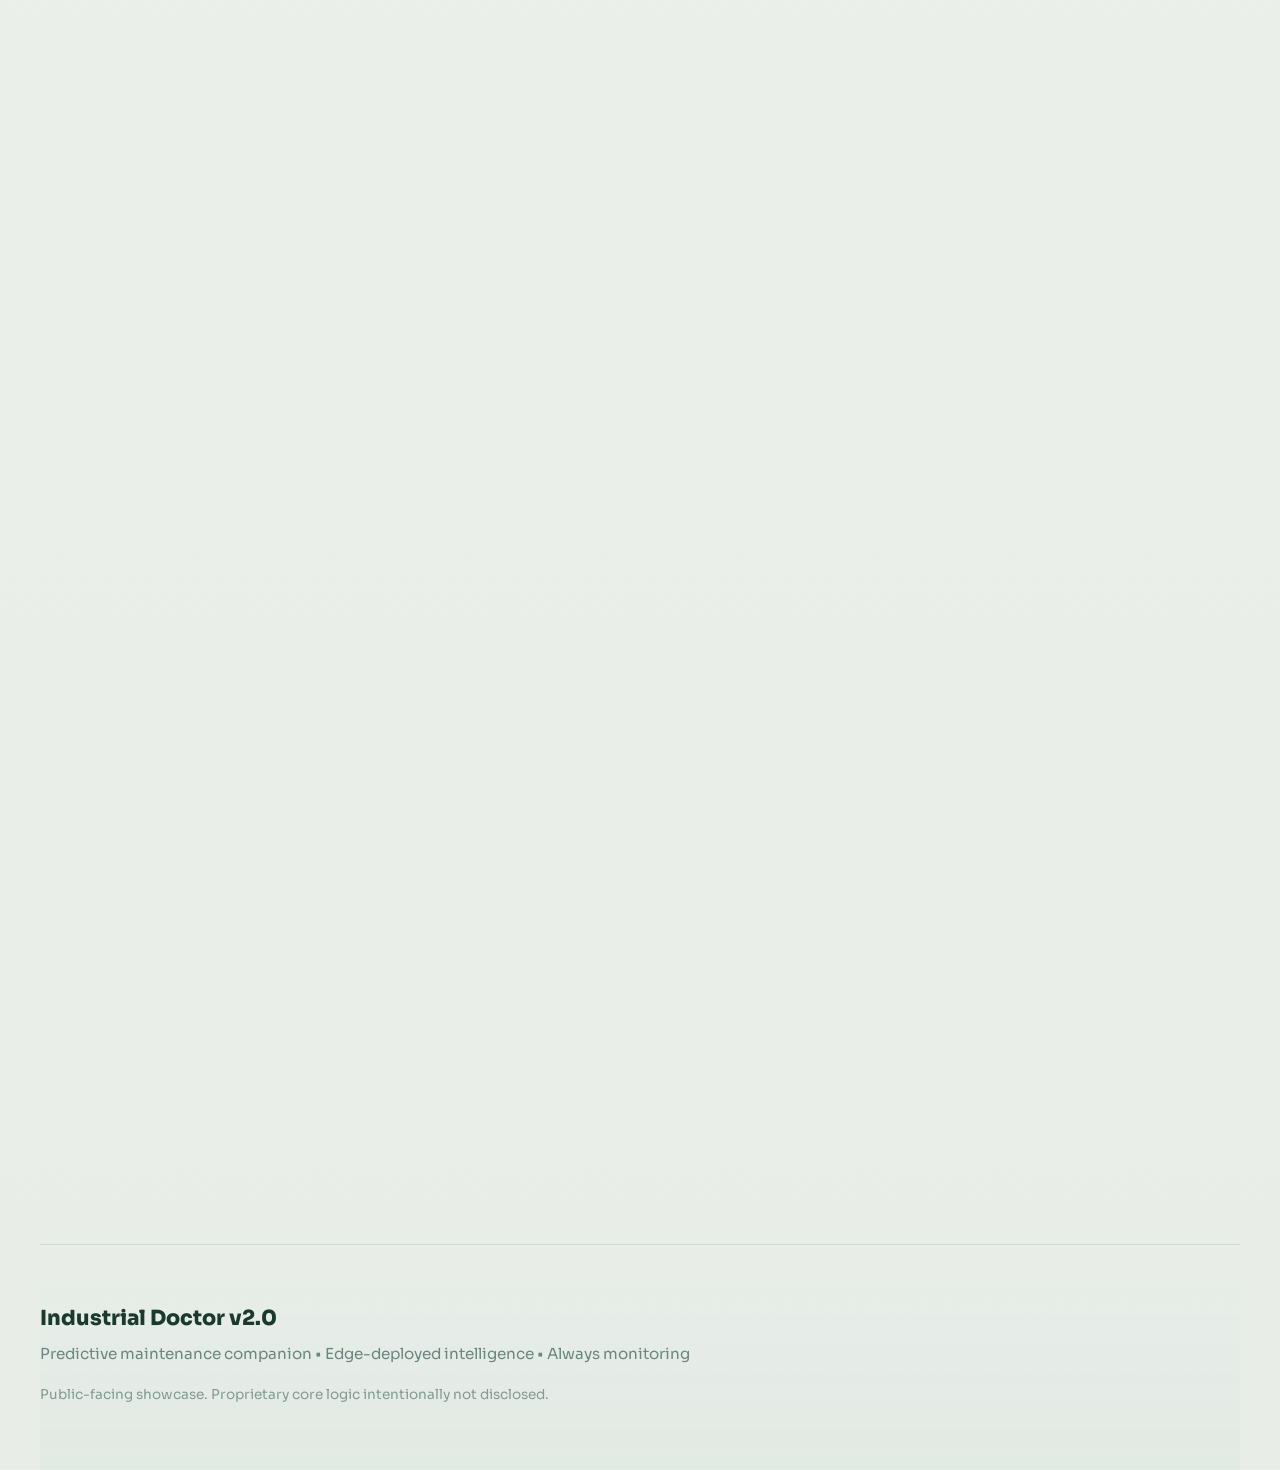
==== commit 85e04c4d: "Update print statement from 'Hello' to 'Goodbye'" ====
--- a/docs/index.html
+++ b/docs/index.html
@@ -249,17 +249,17 @@
       <h3 style="font-size: 1.3rem; color: var(--text); margin-top: 2.5rem; margin-bottom: 1.5rem;">OLED Display Visual Reference</h3>
       <div class="photo-grid">
         <figure class="photo-card">
-          <img src="https://via.placeholder.com/600x375/d4f1eb/2d7a68?text=Ambient+State+Display" alt="Ambient state display visualization">
+          <img src="assets/ambient.jpg" alt="Ambient state display visualization">
           <figcaption>Ambient State: Powered off or idle mode</figcaption>
         </figure>
 
         <figure class="photo-card">
-          <img src="https://via.placeholder.com/600x375/d4f1eb/2d7a68?text=Healthy+State+Display" alt="Healthy state display visualization">
+          <img src="assets/healthy.jpg" alt="Healthy state display visualization">
           <figcaption>Healthy State: Normal operational mode</figcaption>
         </figure>
 
         <figure class="photo-card">
-          <img src="https://via.placeholder.com/600x375/fed7aa/d97706?text=Fault+State+Display" alt="Fault state display visualization">
+          <img src="assets/fault.jpg" alt="Fault state display visualization">
           <figcaption>Fault State: Anomaly detection alert</figcaption>
         </figure>
 
--- a/docs/styles.css
+++ b/docs/styles.css
@@ -1,21 +1,36 @@
 :root {
-  --bg: #f6f7fb;
+  /* Nature Green & Milk White Theme */
+  --bg: #f8faf6;
   --surface: #ffffff;
-  --surface-soft: #f1f4fb;
-  --text: #14213d;
-  --muted: #5f6b84;
-  --line: #dbe2f1;
-
+  --surface-soft: #f2f5f1;
+  --surface-accent: #e8ecea;
+  --text: #1a3a2f;
+  --text-light: #2d5a4f;
+  --muted: #6b8680;
+  --line: #d9e3db;
+
+  /* Primary Colors */
+  --green-primary: #2d7a68;
+  --green-light: #4a9e89;
+  --green-dark: #1f4d42;
+  --green-pale: #d4f1eb;
+  --nature-sage: #7a9b8f;
+  
+  /* Accent Colors */
   --gold: #b8860b;
-  --teal: #0c8f84;
   --amber: #d97706;
   --danger: #dc2626;
-
-  --shadow-soft: 0 10px 30px rgba(20, 33, 61, 0.08);
-  --shadow-deep: 0 20px 50px rgba(12, 17, 38, 0.12);
-  --radius-xl: 24px;
-  --radius-lg: 16px;
+  --success: #10b981;
+
+  --shadow-soft: 0 8px 24px rgba(45, 122, 104, 0.12);
+  --shadow-mid: 0 12px 32px rgba(45, 122, 104, 0.15);
+  --shadow-deep: 0 20px 50px rgba(31, 77, 66, 0.18);
+  --shadow-hover: 0 16px 40px rgba(45, 122, 104, 0.2);
+  
+  --radius-xl: 28px;
+  --radius-lg: 18px;
   --radius-md: 12px;
+  --radius-sm: 8px;
 }
 
 * {
@@ -29,55 +44,99 @@
 }
 
 body {
-  font-family: "Sora", sans-serif;
-  background: radial-gradient(1200px 700px at 10% -10%, #fff6d8 0%, transparent 60%),
-    radial-gradient(1000px 700px at 95% 10%, #dcf8f3 0%, transparent 55%),
-    var(--bg);
+  font-family: "Sora", -apple-system, BlinkMacSystemFont, "Segoe UI", sans-serif;
+  background: linear-gradient(180deg, #f8faf6 0%, #f0f5f0 50%, #e8ede8 100%);
   color: var(--text);
-  line-height: 1.65;
+  line-height: 1.7;
   overflow-x: hidden;
-}
+  min-height: 100vh;
+}
+
+/* ======= BACKGROUND ELEMENTS ======= */
 
 .bg-grid {
   position: fixed;
   inset: 0;
   pointer-events: none;
   z-index: -3;
-  background-image: linear-gradient(rgba(20, 33, 61, 0.03) 1px, transparent 1px),
-    linear-gradient(90deg, rgba(20, 33, 61, 0.03) 1px, transparent 1px);
-  background-size: 28px 28px;
-  mask-image: radial-gradient(circle at center, black 15%, transparent 90%);
+  background-image: 
+    linear-gradient(rgba(45, 122, 104, 0.04) 1px, transparent 1px),
+    linear-gradient(90deg, rgba(45, 122, 104, 0.04) 1px, transparent 1px);
+  background-size: 32px 32px;
+  mask-image: radial-gradient(circle at center, black 20%, transparent 85%);
 }
 
 .bg-orb {
   position: fixed;
   border-radius: 50%;
   pointer-events: none;
-  filter: blur(55px);
-  opacity: 0.45;
+  filter: blur(65px);
+  opacity: 0.35;
   z-index: -2;
+  mix-blend-mode: screen;
 }
 
 .orb-a {
-  width: 340px;
-  height: 340px;
-  background: #ffe8a9;
-  top: -60px;
-  left: -80px;
+  width: 420px;
+  height: 420px;
+  background: linear-gradient(135deg, #d4f1eb 0%, #b8e6dc 100%);
+  top: -120px;
+  left: -100px;
+  animation: float-slow 20s infinite ease-in-out;
 }
 
 .orb-b {
-  width: 390px;
-  height: 390px;
-  background: #bdece4;
-  right: -120px;
-  bottom: 10%;
-}
+  width: 480px;
+  height: 480px;
+  background: linear-gradient(135deg, #c4e8d9 0%, #a8dcc8 100%);
+  right: -150px;
+  bottom: 5%;
+  animation: float-reverse 22s infinite ease-in-out;
+}
+
+.orb-c {
+  width: 350px;
+  height: 350px;
+  background: linear-gradient(135deg, #e8f5f1 0%, #d4e8e2 100%);
+  top: 40%;
+  right: 5%;
+  animation: float-slow 24s infinite ease-in-out;
+  opacity: 0.25;
+}
+
+@keyframes float-slow {
+  0%, 100% { transform: translate(0, 0); }
+  50% { transform: translate(30px, 40px); }
+}
+
+@keyframes float-reverse {
+  0%, 100% { transform: translate(0, 0); }
+  50% { transform: translate(-40px, -30px); }
+}
+
+.glow-element {
+  position: absolute;
+  border-radius: 50%;
+  pointer-events: none;
+  z-index: -1;
+  filter: blur(40px);
+  opacity: 0;
+}
+
+.glow-green {
+  width: 300px;
+  height: 300px;
+  background: rgba(74, 158, 137, 0.2);
+}
+
+/* ======= CONTAINER ======= */
 
 .container {
-  width: min(1120px, calc(100% - 2.2rem));
+  width: min(1200px, calc(100% - 2.5rem));
   margin-inline: auto;
 }
+
+/* ======= NAVIGATION BAR ======= */
 
 .topbar {
   position: sticky;
@@ -86,52 +145,69 @@
   display: flex;
   justify-content: space-between;
   align-items: center;
-  padding: 0.7rem 1.1rem;
-  margin-top: 0.6rem;
-  width: min(1120px, calc(100% - 2.2rem));
+  padding: 0.8rem 1.3rem;
+  margin-top: 0.8rem;
+  width: min(1200px, calc(100% - 2.5rem));
   margin-inline: auto;
-  border: 1px solid rgba(20, 33, 61, 0.08);
+  border: 1.5px solid rgba(45, 122, 104, 0.15);
   border-radius: 999px;
-  background: rgba(255, 255, 255, 0.82);
-  backdrop-filter: blur(10px);
+  background: rgba(248, 250, 246, 0.92);
+  backdrop-filter: blur(12px);
   box-shadow: var(--shadow-soft);
+  transition: all 300ms ease;
+}
+
+.topbar:hover {
+  border-color: rgba(45, 122, 104, 0.25);
+  box-shadow: var(--shadow-mid);
 }
 
 .brand {
   display: flex;
-  gap: 0.7rem;
+  gap: 0.8rem;
   align-items: center;
 }
 
 .brand-mark {
-  width: 42px;
-  height: 42px;
-  border-radius: 12px;
+  width: 48px;
+  height: 48px;
+  border-radius: 14px;
   display: grid;
   place-items: center;
   font-family: "Space Mono", monospace;
-  font-weight: 700;
+  font-weight: 800;
   color: white;
-  background: linear-gradient(135deg, var(--gold), #8f6a05);
+  background: linear-gradient(135deg, var(--green-primary) 0%, var(--green-light) 100%);
+  font-size: 1.1rem;
+  box-shadow: 0 8px 20px rgba(45, 122, 104, 0.3);
+  transform: perspective(800px) rotateY(0deg);
+  transition: all 300ms ease;
+}
+
+.brand-mark:hover {
+  transform: perspective(800px) rotateY(10deg);
+  box-shadow: 0 12px 28px rgba(45, 122, 104, 0.4);
 }
 
 .brand-name {
   margin: 0;
   font-weight: 700;
-  letter-spacing: 0.02em;
-  font-size: 0.96rem;
+  letter-spacing: 0.01em;
+  font-size: 1rem;
+  color: var(--text);
 }
 
 .brand-sub {
   margin: 0;
-  font-size: 0.72rem;
+  font-size: 0.75rem;
   color: var(--muted);
   font-family: "Space Mono", monospace;
+  font-weight: 600;
 }
 
 .nav-list {
   display: flex;
-  gap: 1.2rem;
+  gap: 1.5rem;
   list-style: none;
   padding: 0;
   margin: 0;
@@ -140,148 +216,254 @@
 .nav-list a {
   color: var(--muted);
   text-decoration: none;
-  font-size: 0.82rem;
+  font-size: 0.85rem;
   font-weight: 600;
+  position: relative;
+  transition: color 250ms ease;
+}
+
+.nav-list a::after {
+  content: '';
+  position: absolute;
+  bottom: -4px;
+  left: 0;
+  width: 0;
+  height: 2px;
+  background: linear-gradient(90deg, var(--green-primary), var(--green-light));
+  transition: width 300ms ease;
 }
 
 .nav-list a:hover {
-  color: var(--text);
-}
+  color: var(--green-primary);
+}
+
+.nav-list a:hover::after {
+  width: 100%;
+}
+
+/* ======= HERO SECTION ======= */
 
 .hero {
   display: grid;
-  grid-template-columns: 1.1fr 0.9fr;
-  gap: 1.8rem;
-  padding-top: 4.8rem;
+  grid-template-columns: 1.15fr 0.85fr;
+  gap: 3rem;
+  padding-top: 5.5rem;
+  padding-bottom: 3rem;
   align-items: center;
+  position: relative;
+}
+
+.hero::before {
+  content: '';
+  position: absolute;
+  left: -400px;
+  top: -200px;
+  width: 600px;
+  height: 600px;
+  background: radial-gradient(circle, rgba(74, 158, 137, 0.08) 0%, transparent 70%);
+  border-radius: 50%;
+  pointer-events: none;
+  z-index: -1;
 }
 
 .eyebrow {
-  margin: 0 0 0.6rem 0;
+  margin: 0 0 0.8rem 0;
   font-family: "Space Mono", monospace;
   text-transform: uppercase;
-  letter-spacing: 0.14em;
-  color: var(--teal);
-  font-size: 0.7rem;
+  letter-spacing: 0.16em;
+  color: var(--green-primary);
+  font-size: 0.72rem;
+  font-weight: 700;
 }
 
 .hero h1 {
-  font-size: clamp(2.2rem, 5vw, 4.6rem);
-  line-height: 1;
-  margin: 0;
+  font-size: clamp(2.4rem, 6vw, 5rem);
+  line-height: 1.1;
+  margin: 0;
+  color: var(--text);
+  font-weight: 800;
+  letter-spacing: -0.02em;
 }
 
 .hero h1 span {
-  color: var(--gold);
+  background: linear-gradient(135deg, var(--green-primary) 0%, var(--green-light) 100%);
+  -webkit-background-clip: text;
+  -webkit-text-fill-color: transparent;
+  background-clip: text;
+  font-weight: 800;
 }
 
 .hero-tagline {
   font-family: "Newsreader", serif;
   font-style: italic;
-  font-size: clamp(1.1rem, 2vw, 1.5rem);
-  color: #4a5770;
-  margin-top: 0.8rem;
-  margin-bottom: 1rem;
+  font-size: clamp(1.2rem, 2.5vw, 1.7rem);
+  color: var(--green-dark);
+  margin-top: 1rem;
+  margin-bottom: 1.2rem;
+  font-weight: 500;
 }
 
 .hero-text {
-  max-width: 58ch;
+  max-width: 62ch;
   margin: 0;
   color: var(--muted);
+  font-size: 1.05rem;
+  line-height: 1.8;
 }
 
 .hero-chips {
-  margin-top: 1.4rem;
+  margin-top: 1.8rem;
   display: flex;
-  gap: 0.55rem;
+  gap: 0.7rem;
   flex-wrap: wrap;
 }
 
 .hero-chips span {
-  border: 1px solid var(--line);
-  padding: 0.4rem 0.65rem;
+  border: 1.5px solid var(--green-light);
+  padding: 0.55rem 0.9rem;
   border-radius: 999px;
-  background: var(--surface);
-  font-size: 0.72rem;
-  color: #465270;
-  font-weight: 600;
-}
+  background: linear-gradient(135deg, rgba(212, 241, 235, 0.5), rgba(212, 241, 235, 0.2));
+  font-size: 0.75rem;
+  color: var(--green-primary);
+  font-weight: 700;
+  transition: all 300ms ease;
+  cursor: pointer;
+}
+
+.hero-chips span:hover {
+  border-color: var(--green-primary);
+  background: linear-gradient(135deg, rgba(212, 241, 235, 0.8), rgba(212, 241, 235, 0.5));
+  transform: translateY(-2px);
+  box-shadow: 0 8px 16px rgba(45, 122, 104, 0.2);
+}
+
+/* HERO PANEL */
 
 .hero-panel {
-  background: linear-gradient(165deg, #ffffff 0%, #f7fbff 60%, #eef5ff 100%);
-  border: 1px solid #d4deef;
+  background: linear-gradient(165deg, #ffffff 0%, #f7fdf9 50%, #f0f8f4 100%);
+  border: 1.5px solid rgba(45, 122, 104, 0.2);
   border-radius: var(--radius-xl);
-  padding: 1.2rem;
+  padding: 2rem;
   box-shadow: var(--shadow-deep);
+  position: relative;
+  overflow: hidden;
+}
+
+.hero-panel::before {
+  content: '';
+  position: absolute;
+  top: -50%;
+  right: -50%;
+  width: 200%;
+  height: 200%;
+  background: radial-gradient(circle at 30% 30%, rgba(74, 158, 137, 0.05), transparent 60%);
+  pointer-events: none;
 }
 
 .panel-kicker {
   margin: 0;
-  font-size: 0.72rem;
+  font-size: 0.7rem;
   text-transform: uppercase;
-  letter-spacing: 0.14em;
+  letter-spacing: 0.15em;
+  color: var(--green-primary);
+  font-family: "Space Mono", monospace;
+  font-weight: 700;
+}
+
+.hero-panel h2 {
+  margin: 0.5rem 0 0.5rem;
+  font-size: 2.4rem;
+  color: var(--green-primary);
+  font-weight: 800;
+}
+
+.hero-panel p {
+  margin: 0;
   color: var(--muted);
-  font-family: "Space Mono", monospace;
-}
-
-.hero-panel h2 {
-  margin: 0.35rem 0 0.3rem;
-  font-size: 2rem;
-  color: var(--teal);
-}
-
-.hero-panel p {
-  margin: 0;
-  color: var(--muted);
+  font-size: 1rem;
+  line-height: 1.6;
 }
 
 .meter-wrap {
-  margin-top: 1rem;
+  margin-top: 1.5rem;
 }
 
 .meter {
-  height: 14px;
+  height: 18px;
   border-radius: 999px;
   overflow: hidden;
-  background: #e6edf7;
-  border: 1px solid #d8e3f3;
+  background: linear-gradient(90deg, #e8f0ed, #f0f8f4);
+  border: 1.5px solid rgba(45, 122, 104, 0.15);
+  box-shadow: inset 0 2px 4px rgba(0, 0, 0, 0.05);
 }
 
 .meter-fill {
   height: 100%;
   width: 80%;
   border-radius: inherit;
-  background: linear-gradient(90deg, #1bb5a7, #35cf9b, #a4dd52);
-  transition: width 450ms ease;
+  background: linear-gradient(90deg, var(--green-primary) 0%, var(--green-light) 50%, var(--success) 100%);
+  transition: width 450ms cubic-bezier(0.34, 1.56, 0.64, 1);
+  box-shadow: 0 0 12px rgba(45, 122, 104, 0.4);
 }
 
 .meter-label {
-  font-size: 0.78rem;
-  margin-top: 0.45rem;
+  font-size: 0.8rem;
+  margin-top: 0.6rem;
   font-family: "Space Mono", monospace;
-}
+  color: var(--text);
+  font-weight: 600;
+}
+
+/* ======= SECTIONS ======= */
 
 .section {
-  padding-block: 4.5rem 1.2rem;
+  padding-block: 5.5rem 2rem;
+  position: relative;
+}
+
+.section::before {
+  content: '';
+  position: absolute;
+  top: 0;
+  left: 50%;
+  transform: translateX(-50%);
+  width: 80%;
+  max-width: 800px;
+  height: 200px;
+  background: radial-gradient(circle, rgba(74, 158, 137, 0.05), transparent 70%);
+  border-radius: 50%;
+  pointer-events: none;
+  z-index: -1;
+}
+
+.section-head {
+  margin-bottom: 2.5rem;
 }
 
 .section-head h2 {
   margin: 0;
-  font-size: clamp(1.6rem, 3.5vw, 2.9rem);
+  font-size: clamp(1.8rem, 4vw, 3.2rem);
+  color: var(--text);
+  font-weight: 800;
+  letter-spacing: -0.01em;
 }
 
 .section-head p {
   color: var(--muted);
+  margin-top: 0.5rem;
+  font-size: 1.05rem;
 }
 
 .muted {
   color: var(--muted);
 }
 
+/* ======= CARDS ======= */
+
 .card-grid {
   display: grid;
-  gap: 0.9rem;
-  margin-top: 1.2rem;
+  gap: 1.2rem;
+  margin-top: 1.8rem;
 }
 
 .card-grid.four {
@@ -295,10 +477,36 @@
 .info-card,
 .state-card {
   background: var(--surface);
-  border: 1px solid #d9e3f2;
+  border: 1.5px solid rgba(45, 122, 104, 0.12);
   border-radius: var(--radius-lg);
-  padding: 1rem 1rem 1.1rem;
+  padding: 1.4rem;
   box-shadow: var(--shadow-soft);
+  transition: all 300ms cubic-bezier(0.34, 1.56, 0.64, 1);
+  position: relative;
+  overflow: hidden;
+}
+
+.info-card::before {
+  content: '';
+  position: absolute;
+  top: -50%;
+  right: -50%;
+  width: 200px;
+  height: 200px;
+  background: radial-gradient(circle, rgba(74, 158, 137, 0.04), transparent 70%);
+  border-radius: 50%;
+  opacity: 0;
+  transition: opacity 300ms ease;
+}
+
+.info-card:hover {
+  border-color: rgba(45, 122, 104, 0.3);
+  box-shadow: var(--shadow-hover);
+  transform: translateY(-6px);
+}
+
+.info-card:hover::before {
+  opacity: 1;
 }
 
 .info-card h3,
@@ -306,7 +514,10 @@
 .scope-layout h3,
 .chart-card h3,
 .step h3 {
-  margin: 0 0 0.4rem;
+  margin: 0 0 0.6rem;
+  color: var(--text);
+  font-weight: 700;
+  font-size: 1.1rem;
 }
 
 .info-card p,
@@ -315,87 +526,149 @@
 .step p {
   margin: 0;
   color: var(--muted);
-  font-size: 0.92rem;
-}
+  font-size: 0.95rem;
+  line-height: 1.7;
+}
+
+/* ======= JOURNEY SECTION ======= */
 
 .journey {
-  margin-top: 1.5rem;
+  margin-top: 2rem;
   display: flex;
-  gap: 0.6rem;
+  gap: 1rem;
   align-items: stretch;
+  flex-wrap: wrap;
 }
 
 .step {
   flex: 1;
-  background: var(--surface);
-  border: 1px solid #d9e3f2;
+  min-width: 180px;
+  background: linear-gradient(135deg, #ffffff 0%, #f8fbf9 100%);
+  border: 1.5px solid rgba(45, 122, 104, 0.12);
   border-radius: var(--radius-lg);
-  padding: 0.9rem;
+  padding: 1.3rem;
   box-shadow: var(--shadow-soft);
+  transition: all 300ms ease;
+  position: relative;
+}
+
+.step::after {
+  content: '';
+  position: absolute;
+  top: 0;
+  left: 0;
+  right: 0;
+  height: 3px;
+  background: linear-gradient(90deg, var(--green-primary), var(--green-light));
+  border-radius: var(--radius-lg) var(--radius-lg) 0 0;
+  opacity: 0;
+  transition: opacity 300ms ease;
+}
+
+.step:hover {
+  transform: translateY(-4px);
+  box-shadow: var(--shadow-hover);
+}
+
+.step:hover::after {
+  opacity: 1;
 }
 
 .step span {
   font-family: "Space Mono", monospace;
-  color: var(--gold);
-  font-size: 0.72rem;
+  color: var(--green-primary);
+  font-size: 0.8rem;
+  font-weight: 700;
+  background: var(--green-pale);
+  padding: 0.4rem 0.7rem;
+  border-radius: 6px;
+  display: inline-block;
 }
 
 .arrow {
   align-self: center;
-  color: #7383a2;
-  font-weight: 700;
-}
+  color: var(--green-light);
+  font-weight: 700;
+  font-size: 1.4rem;
+}
+
+/* ======= STATE CARDS ======= */
 
 .state-card {
   position: relative;
   overflow: hidden;
 }
 
-.state-card::after {
-  content: "";
+.state-card::before {
+  content: '';
   position: absolute;
   left: 0;
   right: 0;
   top: 0;
-  height: 4px;
-}
-
-.state-card.ambient::after {
-  background: #64748b;
-}
-
-.state-card.healthy::after {
-  background: var(--teal);
-}
-
-.state-card.fault::after {
-  background: var(--amber);
+  height: 5px;
+}
+
+.state-card.ambient::before {
+  background: linear-gradient(90deg, #64748b, #78909f);
+}
+
+.state-card.healthy::before {
+  background: linear-gradient(90deg, var(--green-primary), var(--green-light));
+}
+
+.state-card.fault::before {
+  background: linear-gradient(90deg, var(--amber), #ed8936);
 }
 
 .state-pill {
-  margin-top: 0.7rem;
+  margin-top: 1rem;
   display: inline-block;
-  font-size: 0.74rem;
+  font-size: 0.75rem;
   font-weight: 700;
   border-radius: 999px;
-  padding: 0.25rem 0.55rem;
-  background: #edf2fb;
-}
+  padding: 0.35rem 0.75rem;
+  text-transform: uppercase;
+  letter-spacing: 0.05em;
+}
+
+.state-card.ambient .state-pill {
+  background: #e8ebf2;
+  color: #64748b;
+}
+
+.state-card.healthy .state-pill {
+  background: var(--green-pale);
+  color: var(--green-primary);
+}
+
+.state-card.fault .state-pill {
+  background: #fed7aa;
+  color: #d97706;
+}
+
+/* ======= PHOTO GRID ======= */
 
 .photo-grid {
-  margin-top: 1rem;
+  margin-top: 1.5rem;
   display: grid;
   grid-template-columns: repeat(2, minmax(0, 1fr));
-  gap: 0.9rem;
+  gap: 1.2rem;
 }
 
 .photo-card {
   margin: 0;
   background: var(--surface);
-  border: 1px solid #d9e3f2;
+  border: 1.5px solid rgba(45, 122, 104, 0.12);
   border-radius: var(--radius-lg);
   box-shadow: var(--shadow-soft);
   overflow: hidden;
+  transition: all 300ms ease;
+}
+
+.photo-card:hover {
+  box-shadow: var(--shadow-hover);
+  transform: translateY(-4px);
+  border-color: rgba(45, 122, 104, 0.3);
 }
 
 .photo-card img {
@@ -403,80 +676,140 @@
   aspect-ratio: 16 / 10;
   object-fit: cover;
   display: block;
-  background: linear-gradient(135deg, #e4ebf9, #f7fafc);
+  background: linear-gradient(135deg, #d4f1eb, #e8f5f1);
+  transition: transform 400ms ease;
+}
+
+.photo-card:hover img {
+  transform: scale(1.05);
 }
 
 .photo-card figcaption {
-  padding: 0.65rem 0.75rem;
+  padding: 1rem;
   color: var(--muted);
-  font-size: 0.85rem;
-}
+  font-size: 0.9rem;
+  background: linear-gradient(135deg, #ffffff, #f8fbf9);
+}
+
+/* ======= CHARTS ======= */
 
 .charts-grid {
   display: grid;
   grid-template-columns: repeat(2, minmax(0, 1fr));
-  gap: 0.9rem;
+  gap: 1.2rem;
 }
 
 .chart-card {
   background: var(--surface);
-  border: 1px solid #d9e3f2;
+  border: 1.5px solid rgba(45, 122, 104, 0.12);
   border-radius: var(--radius-lg);
-  padding: 0.95rem;
+  padding: 1.4rem;
   box-shadow: var(--shadow-soft);
-}
+  transition: all 300ms ease;
+  position: relative;
+}
+
+.chart-card::after {
+  content: '';
+  position: absolute;
+  top: -100px;
+  right: -100px;
+  width: 200px;
+  height: 200px;
+  background: radial-gradient(circle, rgba(74, 158, 137, 0.05), transparent 70%);
+  border-radius: 50%;
+  pointer-events: none;
+}
+
+.chart-card:hover {
+  border-color: rgba(45, 122, 104, 0.3);
+  box-shadow: var(--shadow-hover);
+  transform: translateY(-4px);
+}
+
+/* ======= SCOPE LAYOUT ======= */
 
 .scope-layout {
   display: grid;
   grid-template-columns: 1fr 1fr;
-  gap: 0.9rem;
-  margin-top: 1.1rem;
+  gap: 1.2rem;
+  margin-top: 1.5rem;
 }
 
 .scope-layout article {
   background: var(--surface);
-  border: 1px solid #d9e3f2;
+  border: 1.5px solid rgba(45, 122, 104, 0.12);
   border-radius: var(--radius-lg);
   box-shadow: var(--shadow-soft);
-  padding: 0.95rem 1rem;
+  padding: 1.4rem;
+  transition: all 300ms ease;
+}
+
+.scope-layout article:hover {
+  border-color: rgba(45, 122, 104, 0.3);
+  box-shadow: var(--shadow-hover);
 }
 
 .scope-layout ul {
   margin: 0;
-  padding-left: 1.2rem;
+  padding-left: 1.4rem;
   display: grid;
-  gap: 0.4rem;
+  gap: 0.6rem;
+}
+
+.scope-layout li {
+  position: relative;
+  padding-left: 0.5rem;
+}
+
+.scope-layout li::marker {
+  color: var(--green-primary);
+  font-weight: 700;
 }
 
 .info-card.hardware {
-  background: linear-gradient(165deg, #ffffff 0%, #f8fbff 100%);
-}
+  background: linear-gradient(165deg, #ffffff 0%, #f8fbf9 100%);
+  border-color: rgba(45, 122, 104, 0.2);
+}
+
+.info-card.hardware::before {
+  background: linear-gradient(135deg, rgba(45, 122, 104, 0.08), transparent);
+}
+
+/* ======= OLED SHOWCASE ======= */
 
 .oled-showcase {
   display: grid;
   grid-template-columns: repeat(4, minmax(0, 1fr));
-  gap: 0.9rem;
-  margin-top: 1.2rem;
+  gap: 1.2rem;
+  margin-top: 1.8rem;
 }
 
 .oled-sim {
   background: var(--surface);
-  border: 1px solid #d9e3f2;
+  border: 1.5px solid rgba(45, 122, 104, 0.12);
   border-radius: var(--radius-lg);
   box-shadow: var(--shadow-soft);
   overflow: hidden;
+  transition: all 300ms ease;
+}
+
+.oled-sim:hover {
+  border-color: rgba(45, 122, 104, 0.3);
+  box-shadow: var(--shadow-hover);
+  transform: translateY(-4px);
 }
 
 .oled-title {
   margin: 0;
-  padding: 0.6rem 0.8rem;
-  background: #f0f4fb;
-  font-size: 0.75rem;
+  padding: 0.8rem 1rem;
+  background: linear-gradient(135deg, #f0f8f4, #e8f0ed);
+  font-size: 0.77rem;
   font-weight: 700;
   text-transform: uppercase;
-  letter-spacing: 0.08em;
-  color: var(--gold);
-  border-bottom: 1px solid #d9e3f2;
+  letter-spacing: 0.09em;
+  color: var(--green-primary);
+  border-bottom: 1.5px solid rgba(45, 122, 104, 0.12);
 }
 
 .oled-screen {
@@ -496,28 +829,75 @@
   max-width: 100%;
 }
 
+/* ======= COMPARISON TABLE ======= */
+
+.comparison-table {
+  width: 100%;
+  border-collapse: collapse;
+  margin-top: 1.5rem;
+  background: var(--surface);
+  border: 1.5px solid rgba(45, 122, 104, 0.12);
+  border-radius: var(--radius-lg);
+  overflow: hidden;
+  box-shadow: var(--shadow-soft);
+}
+
+.comparison-table thead {
+  background: linear-gradient(135deg, #f0f8f4, #e8f0ed);
+  border-bottom: 2px solid rgba(45, 122, 104, 0.15);
+}
+
+.comparison-table th {
+  padding: 1.2rem;
+  text-align: left;
+  font-weight: 700;
+  color: var(--green-primary);
+  font-size: 0.95rem;
+}
+
+.comparison-table td {
+  padding: 1rem 1.2rem;
+  border-bottom: 1px solid rgba(45, 122, 104, 0.08);
+  color: var(--muted);
+  font-size: 0.95rem;
+}
+
+.comparison-table tbody tr:hover {
+  background: var(--surface-soft);
+}
+
+.comparison-table tbody tr:last-child td {
+  border-bottom: none;
+}
+
+/* ======= FOOTER ======= */
+
 .footer {
-  border-top: 1px solid #d4deef;
-  padding: 3rem 0 3.5rem;
-  margin-top: 2.2rem;
+  border-top: 1.5px solid rgba(45, 122, 104, 0.12);
+  padding: 3.5rem 0 4rem;
+  margin-top: 3rem;
+  background: linear-gradient(180deg, transparent, rgba(74, 158, 137, 0.03));
 }
 
 .footer-title {
   margin: 0;
-  font-size: 1.2rem;
-  font-weight: 700;
+  font-size: 1.3rem;
+  font-weight: 800;
+  color: var(--text);
 }
 
 .footer-note {
-  margin: 0.2rem 0 0;
+  margin: 0.3rem 0 0;
   color: var(--muted);
-  font-size: 0.9rem;
-}
+  font-size: 0.95rem;
+}
+
+/* ======= REVEAL ANIMATIONS ======= */
 
 .reveal {
   opacity: 0;
-  transform: translateY(18px);
-  transition: opacity 500ms ease, transform 500ms ease;
+  transform: translateY(24px);
+  transition: opacity 600ms ease, transform 600ms ease;
 }
 
 .reveal.visible {
@@ -525,9 +905,36 @@
   transform: translateY(0);
 }
 
-@media (max-width: 980px) {
+/* ======= DECORATIVE ELEMENTS ======= */
+
+.accent-line {
+  height: 3px;
+  width: 60px;
+  background: linear-gradient(90deg, var(--green-primary), var(--green-light), transparent);
+  border-radius: 999px;
+  margin-bottom: 1rem;
+}
+
+.highlight-box {
+  background: linear-gradient(135deg, var(--green-pale) 0%, rgba(212, 241, 235, 0.3) 100%);
+  border: 1.5px solid rgba(45, 122, 104, 0.2);
+  border-radius: var(--radius-lg);
+  padding: 1.5rem;
+  margin: 1.5rem 0;
+}
+
+.highlight-box h4 {
+  margin-top: 0;
+  color: var(--green-primary);
+  font-weight: 700;
+}
+
+/* ======= RESPONSIVE ======= */
+
+@media (max-width: 1024px) {
   .hero {
     grid-template-columns: 1fr;
+    gap: 2.5rem;
   }
 
   .card-grid.four {
@@ -546,15 +953,16 @@
   .charts-grid,
   .scope-layout,
   .card-grid.three,
-  .photo-grid {
+  .photo-grid,
+  .oled-showcase {
     grid-template-columns: 1fr;
   }
 }
 
-@media (max-width: 720px) {
+@media (max-width: 768px) {
   .topbar {
     border-radius: 16px;
-    padding: 0.65rem 0.8rem;
+    padding: 0.7rem 1rem;
   }
 
   .nav-list {
@@ -564,4 +972,26 @@
   .card-grid.four {
     grid-template-columns: 1fr;
   }
-}
+
+  .hero h1 {
+    font-size: 2rem;
+  }
+
+  .section {
+    padding-block: 4rem 1.5rem;
+  }
+}
+
+@media (max-width: 480px) {
+  .container {
+    width: calc(100% - 1.5rem);
+  }
+
+  .hero-panel {
+    padding: 1.2rem;
+  }
+
+  .section-head h2 {
+    font-size: 1.5rem;
+  }
+}
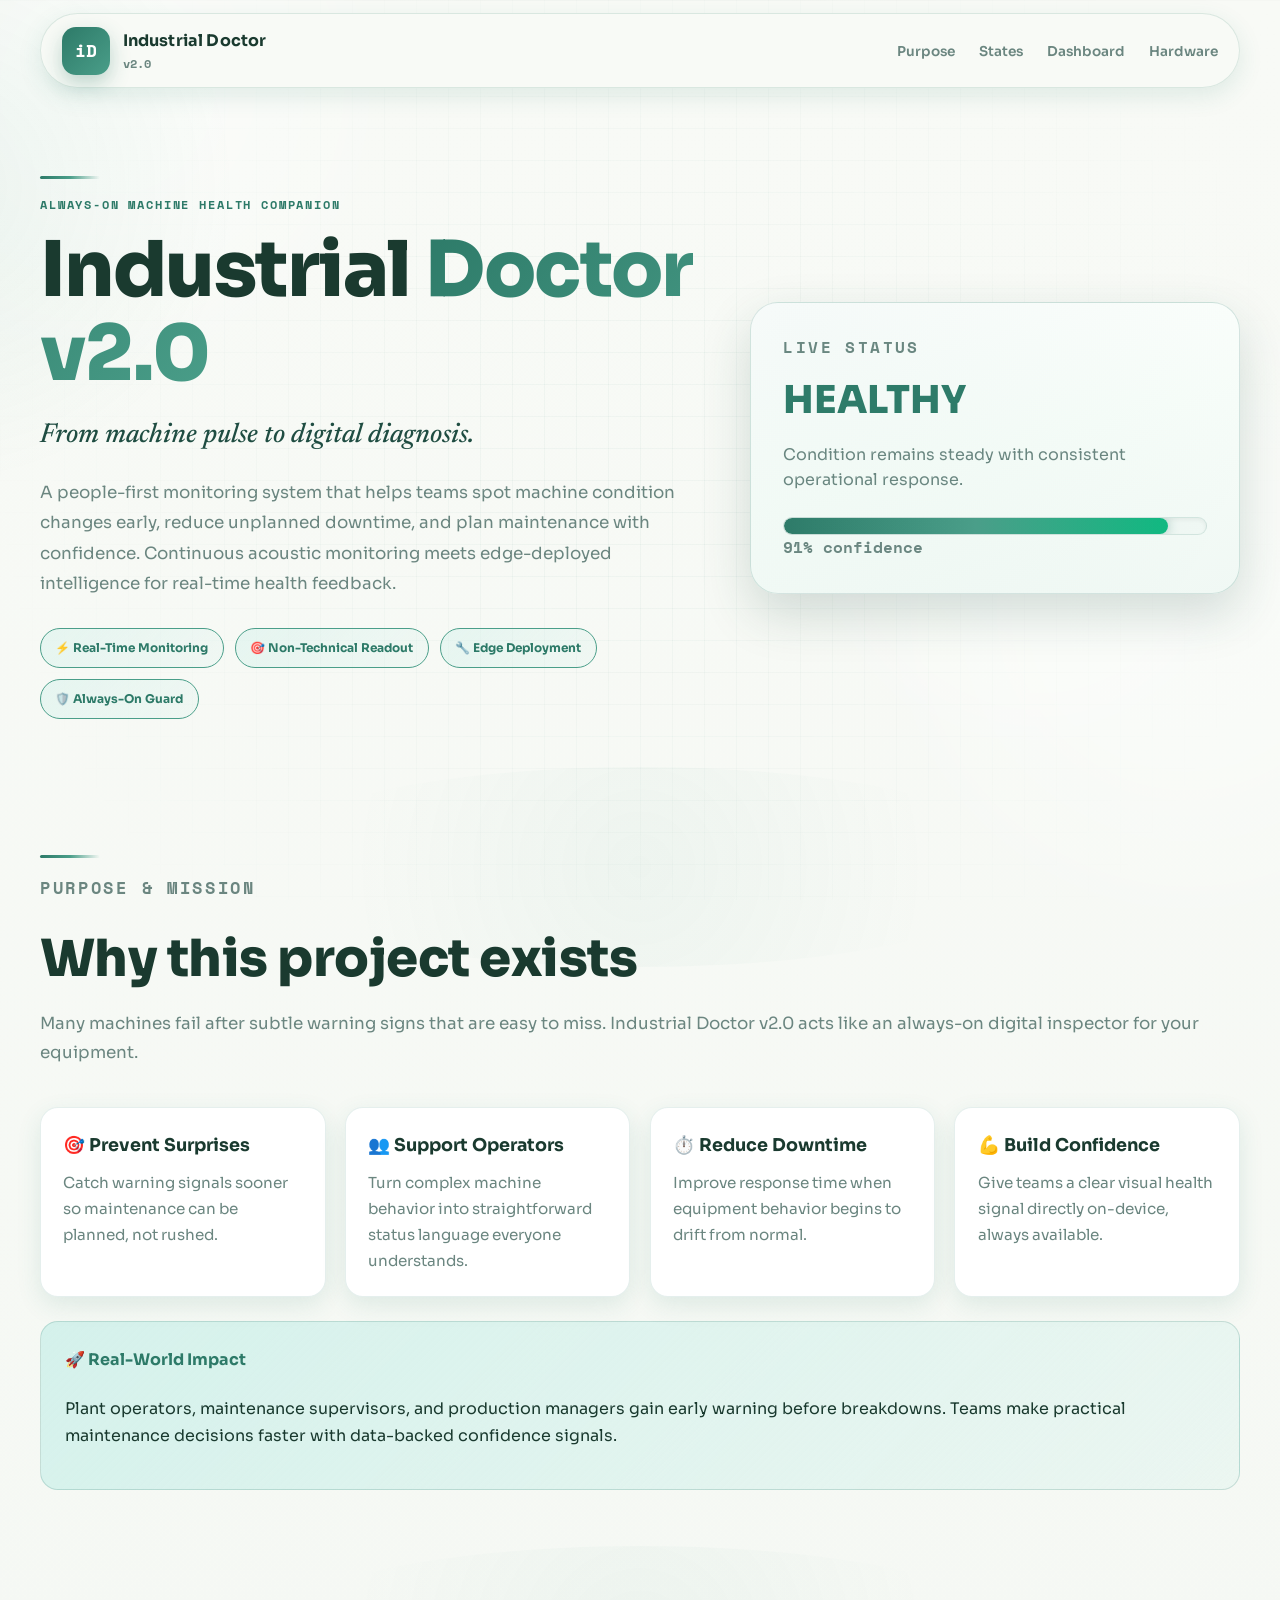
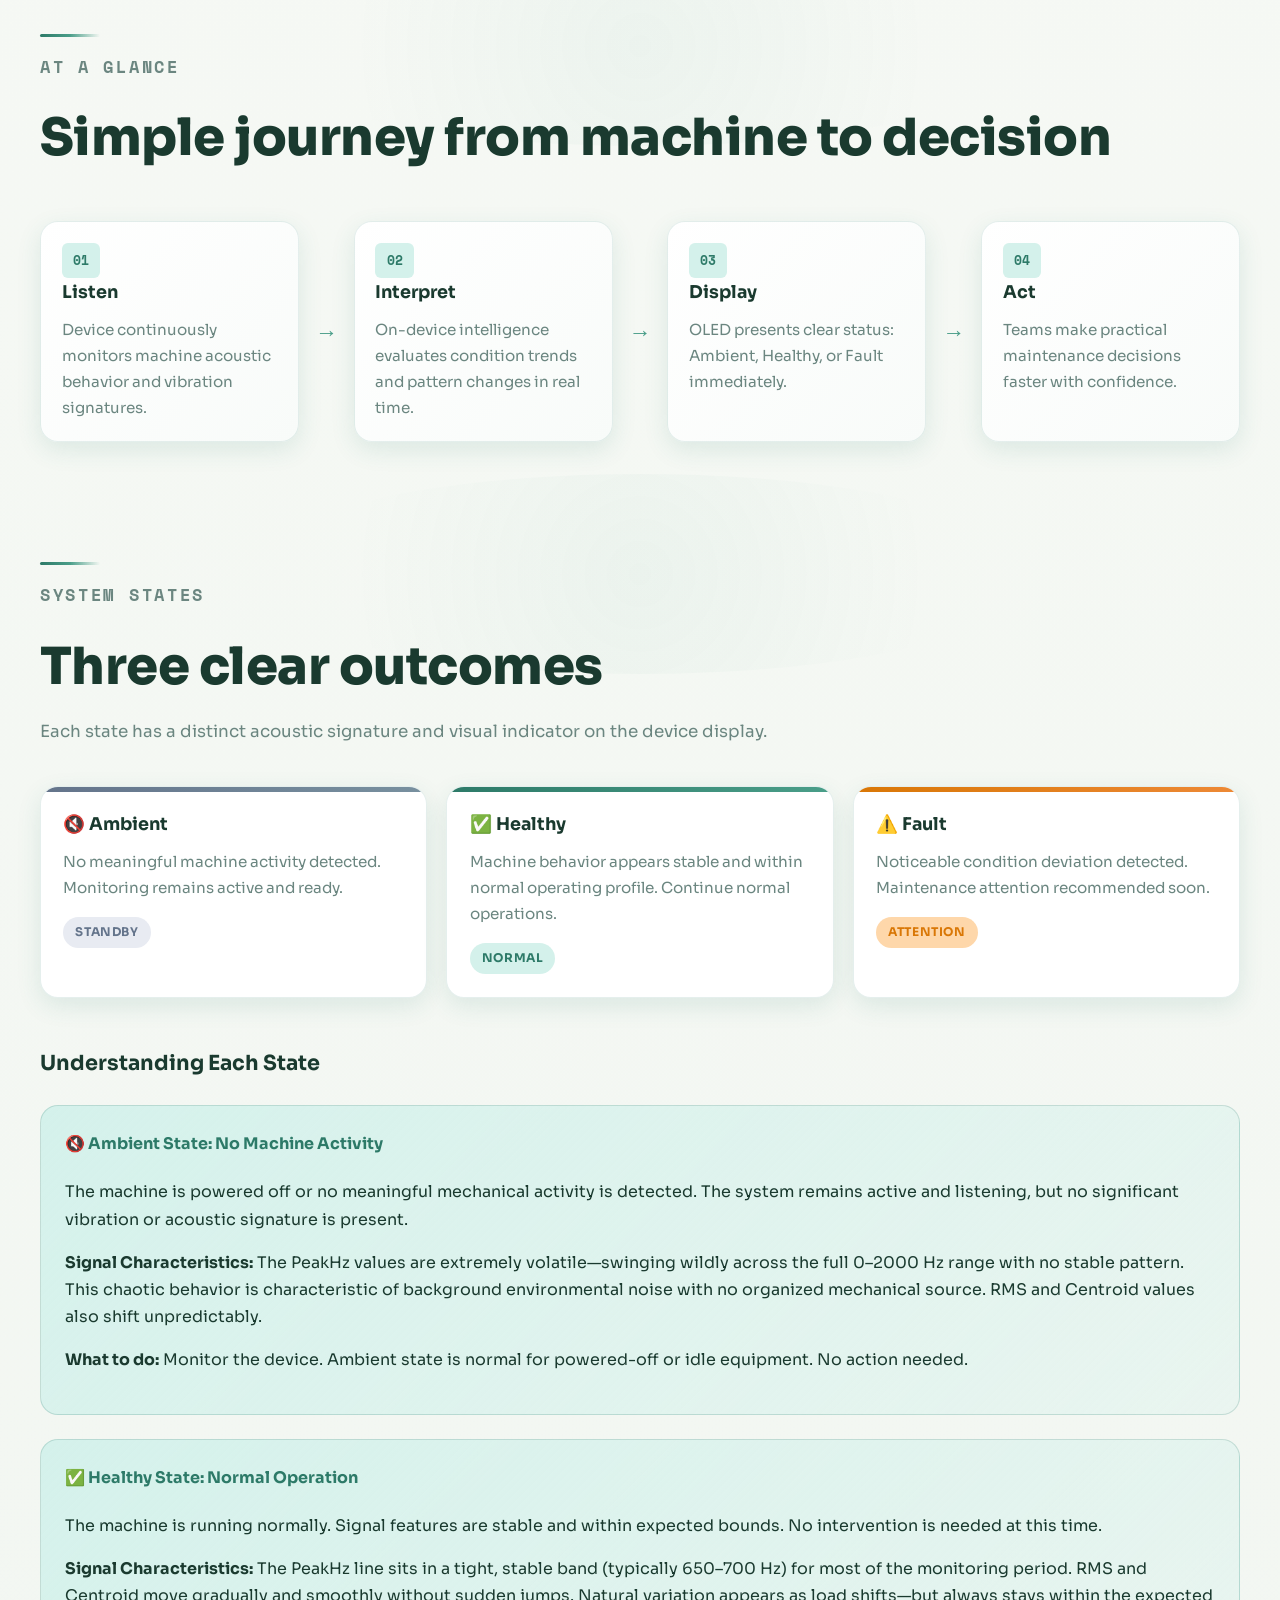
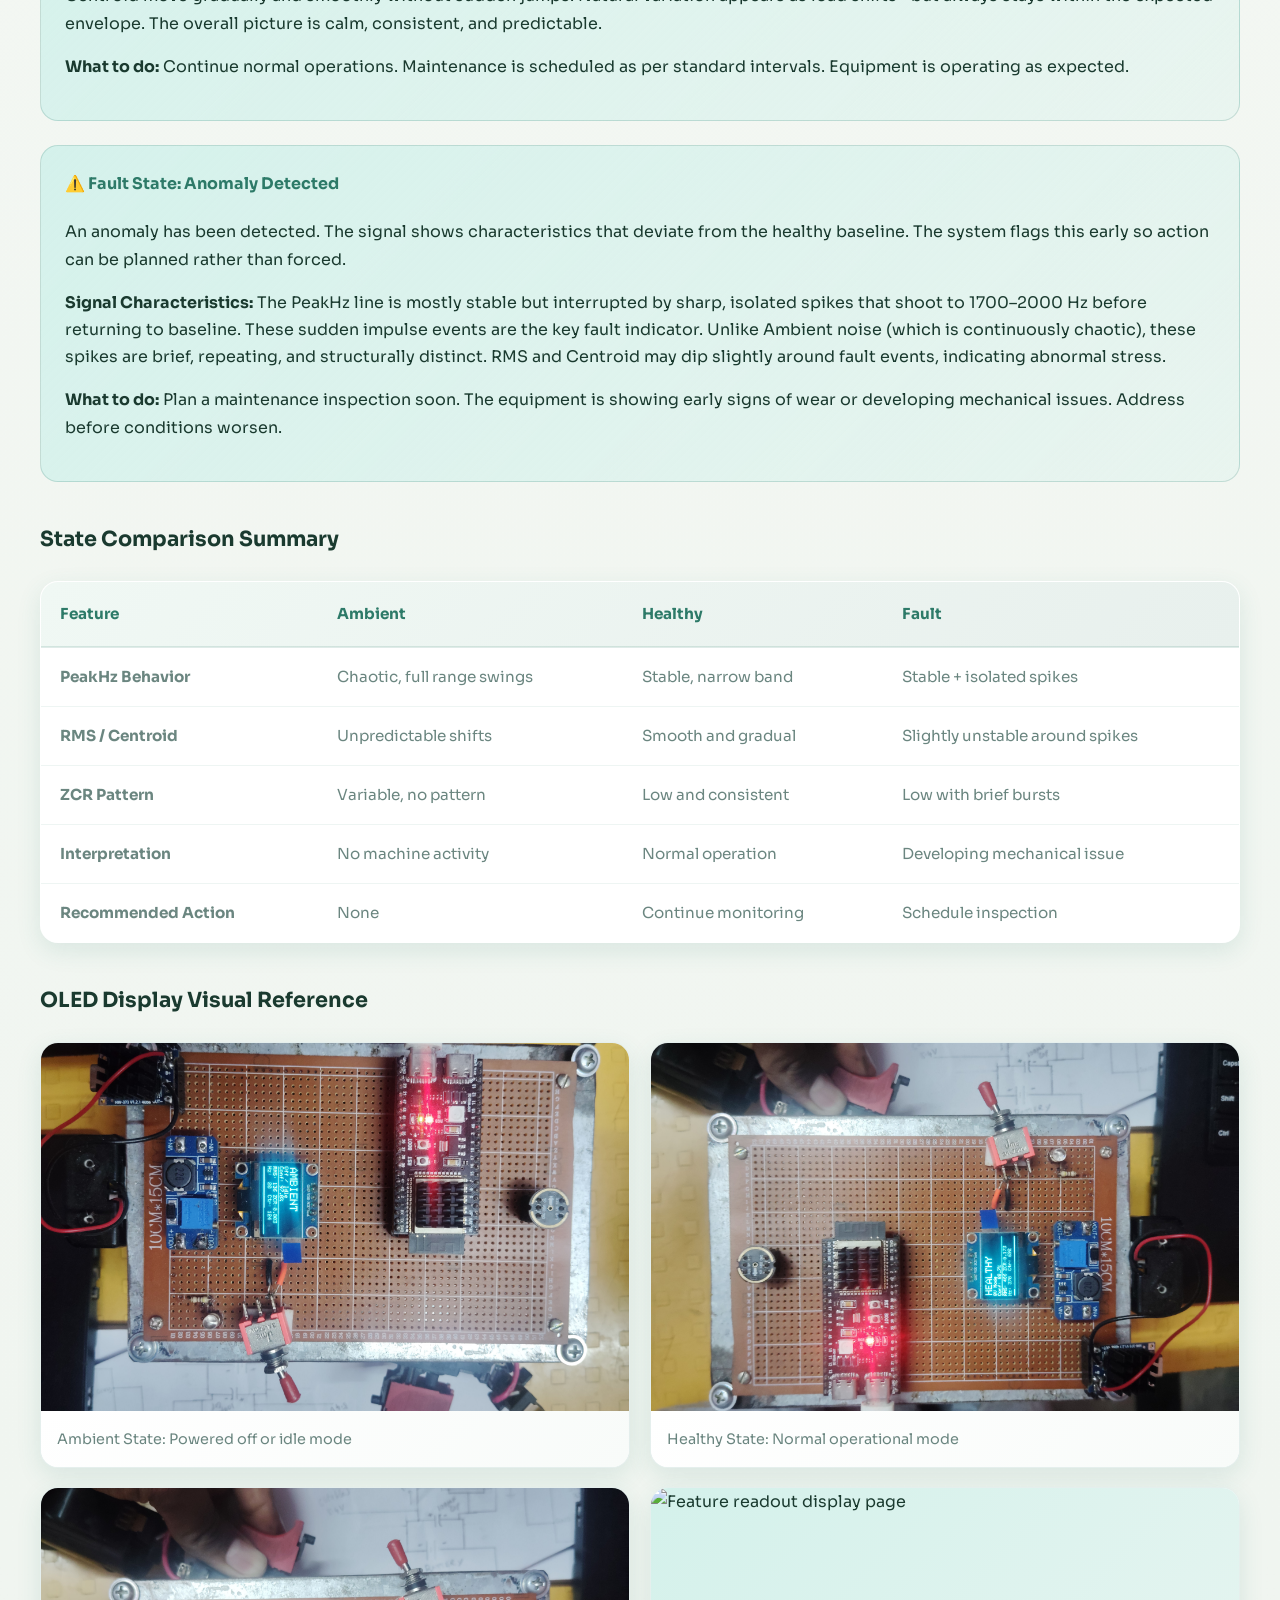
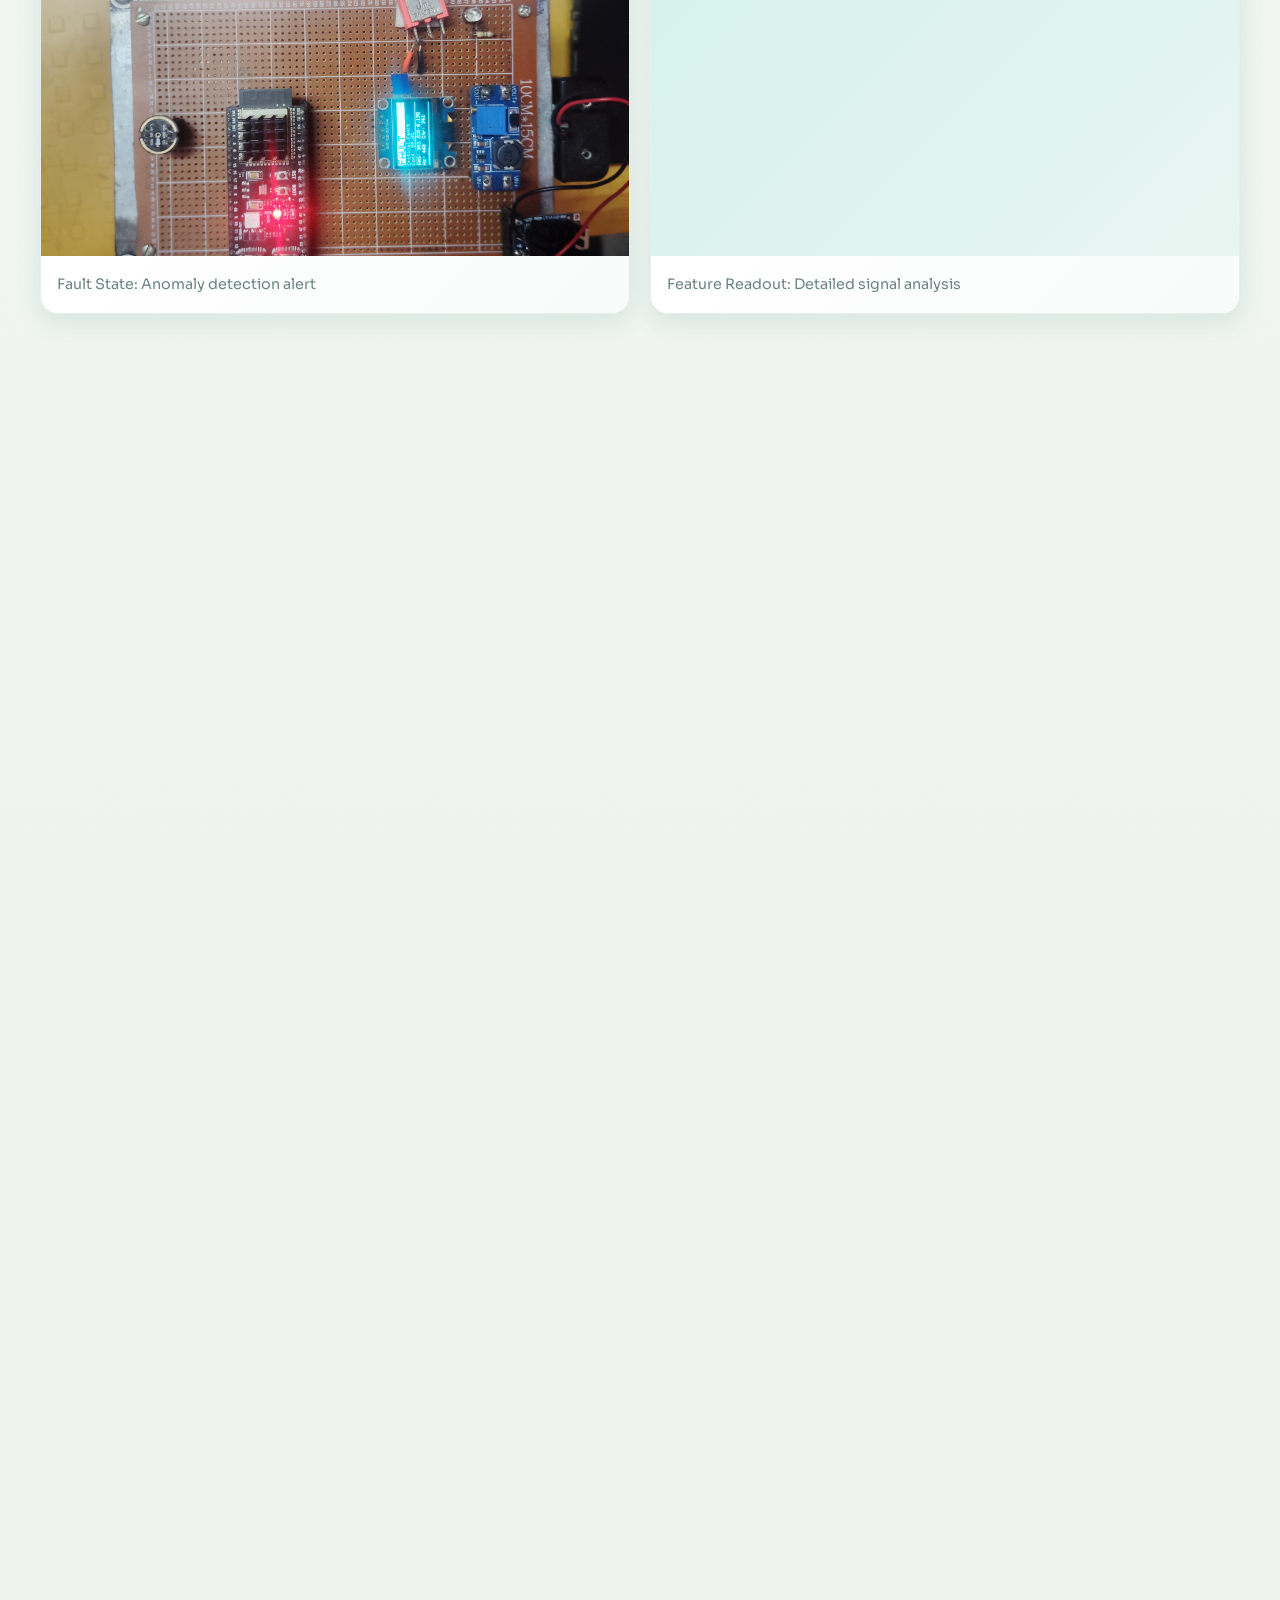
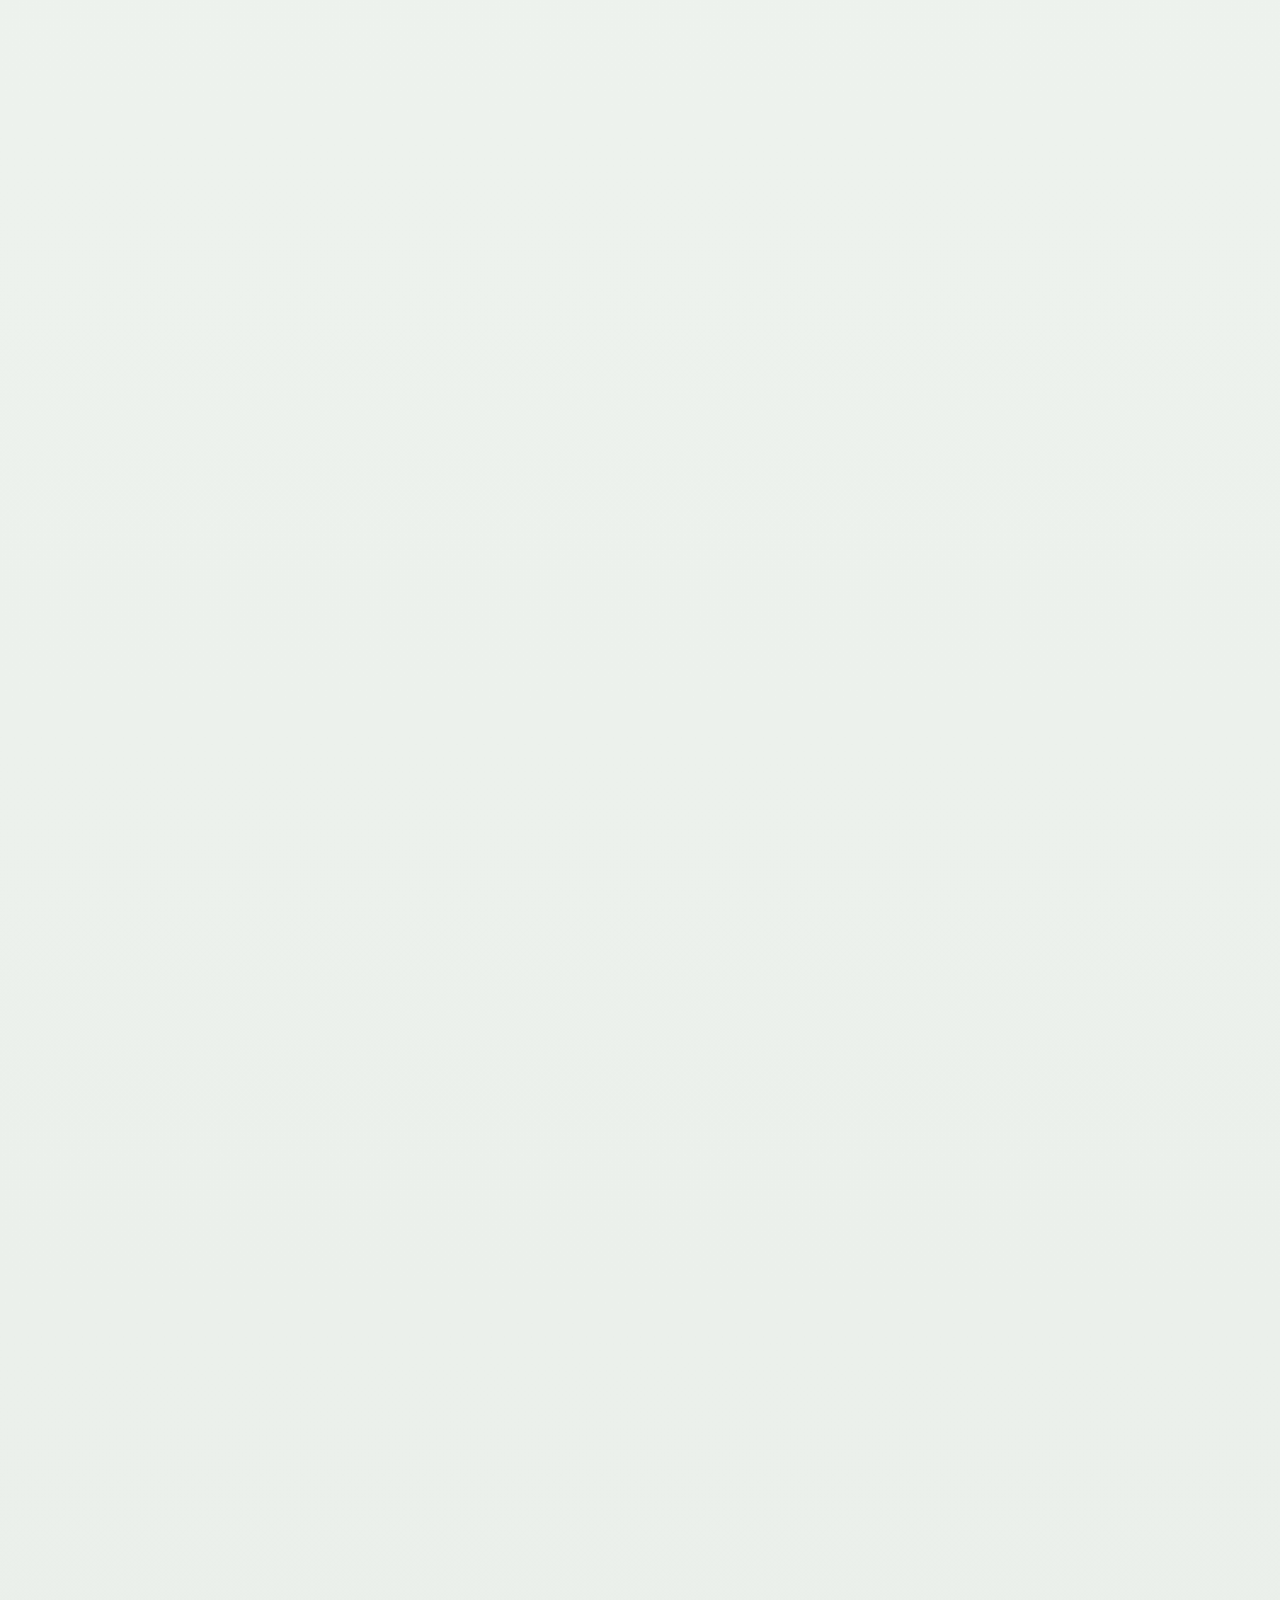
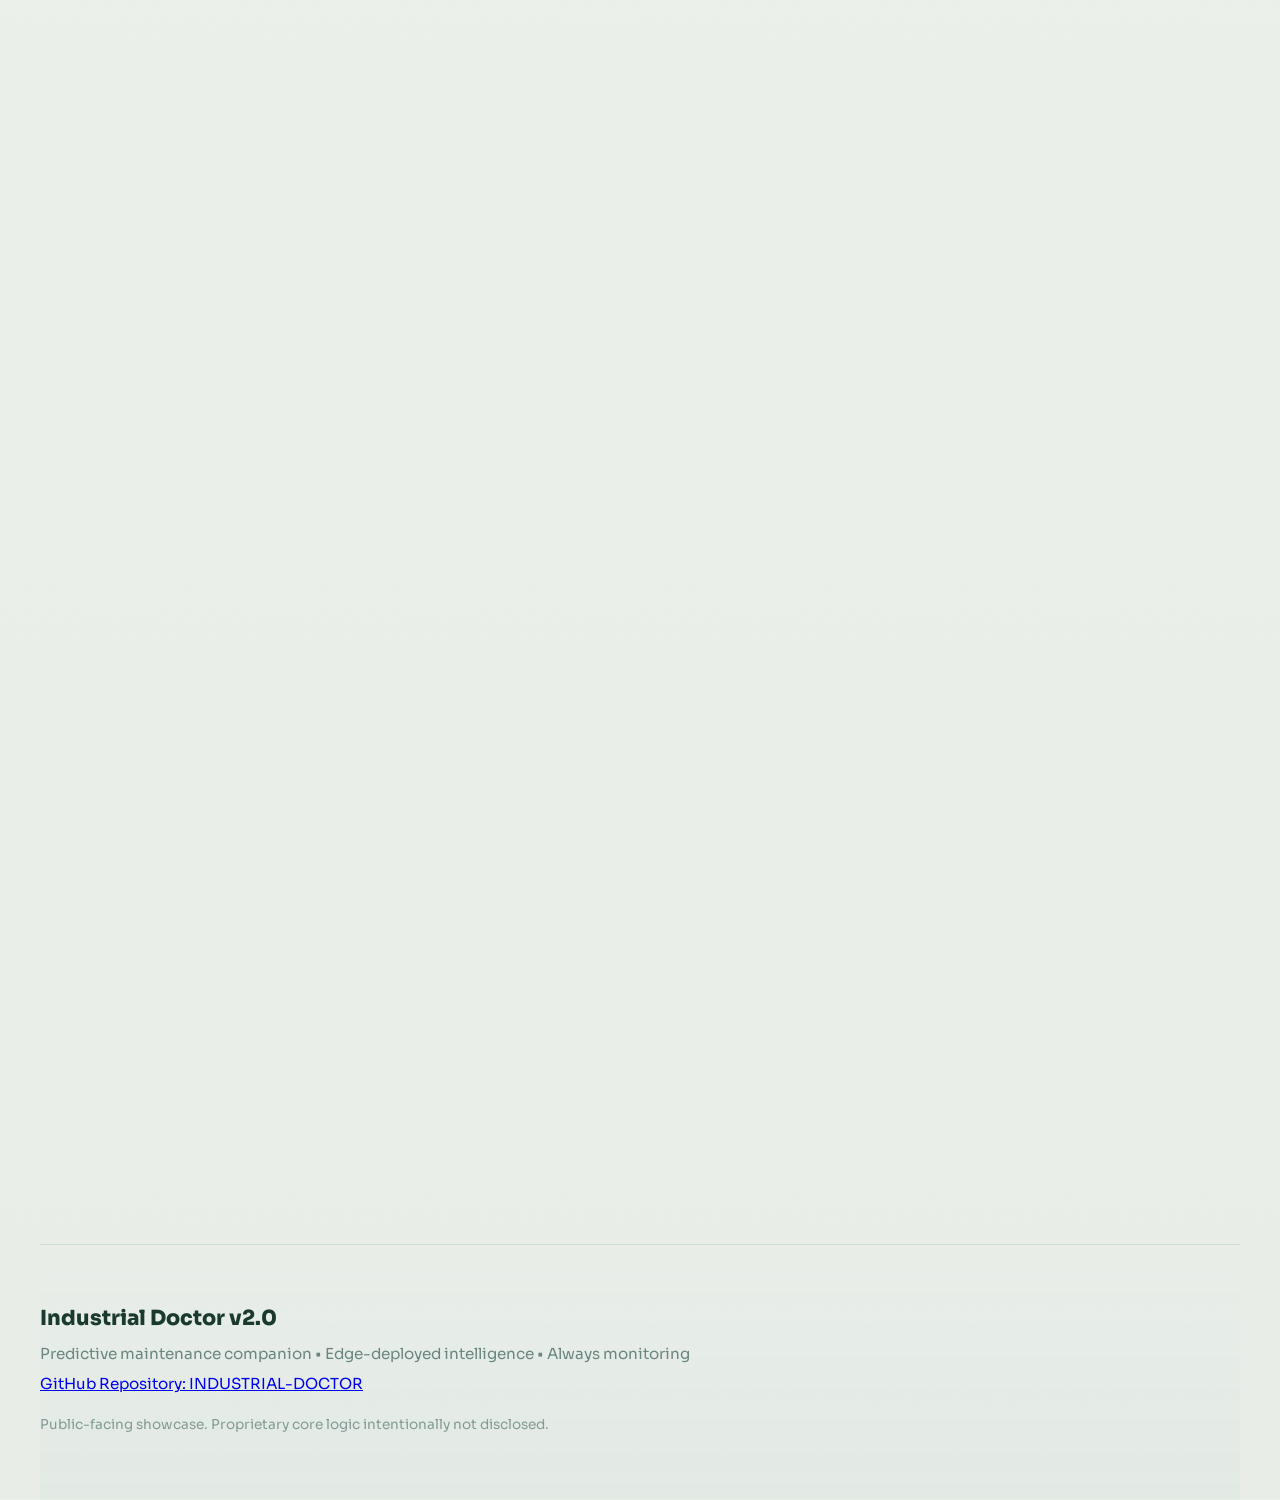
==== commit 7816da53: "Update print statement from 'Hello' to 'Goodbye'" ====
--- a/docs/index.html
+++ b/docs/index.html
@@ -489,6 +489,7 @@
   <footer class="container footer">
     <p class="footer-title">Industrial Doctor v2.0</p>
     <p class="footer-note">Predictive maintenance companion • Edge-deployed intelligence • Always monitoring</p>
+    <p class="footer-note"><a href="https://github.com/mdishauq/INDUSTRIAL-DOCTOR" target="_blank" rel="noopener noreferrer">GitHub Repository: INDUSTRIAL-DOCTOR</a></p>
     <p class="footer-note" style="margin-top: 1rem; font-size: 0.85rem; opacity: 0.8;">Public-facing showcase. Proprietary core logic intentionally not disclosed.</p>
   </footer>
 </body>
